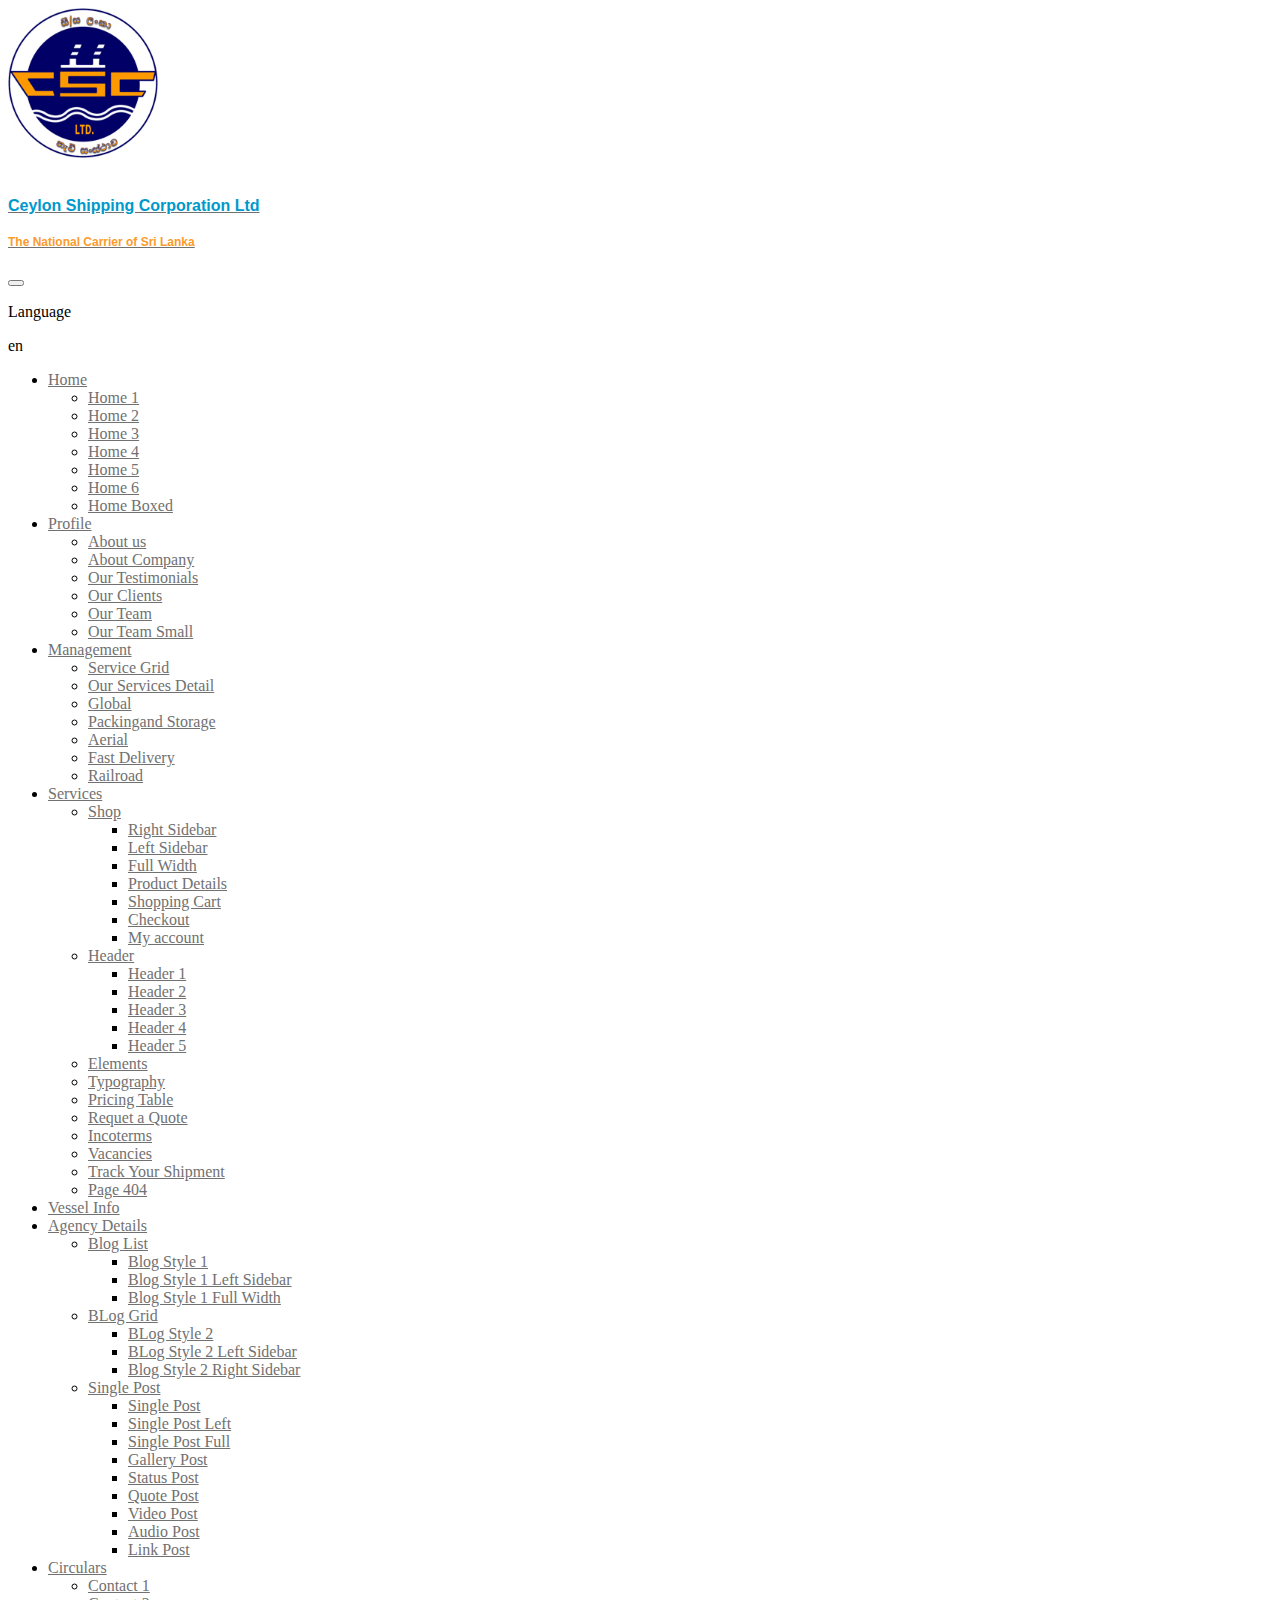
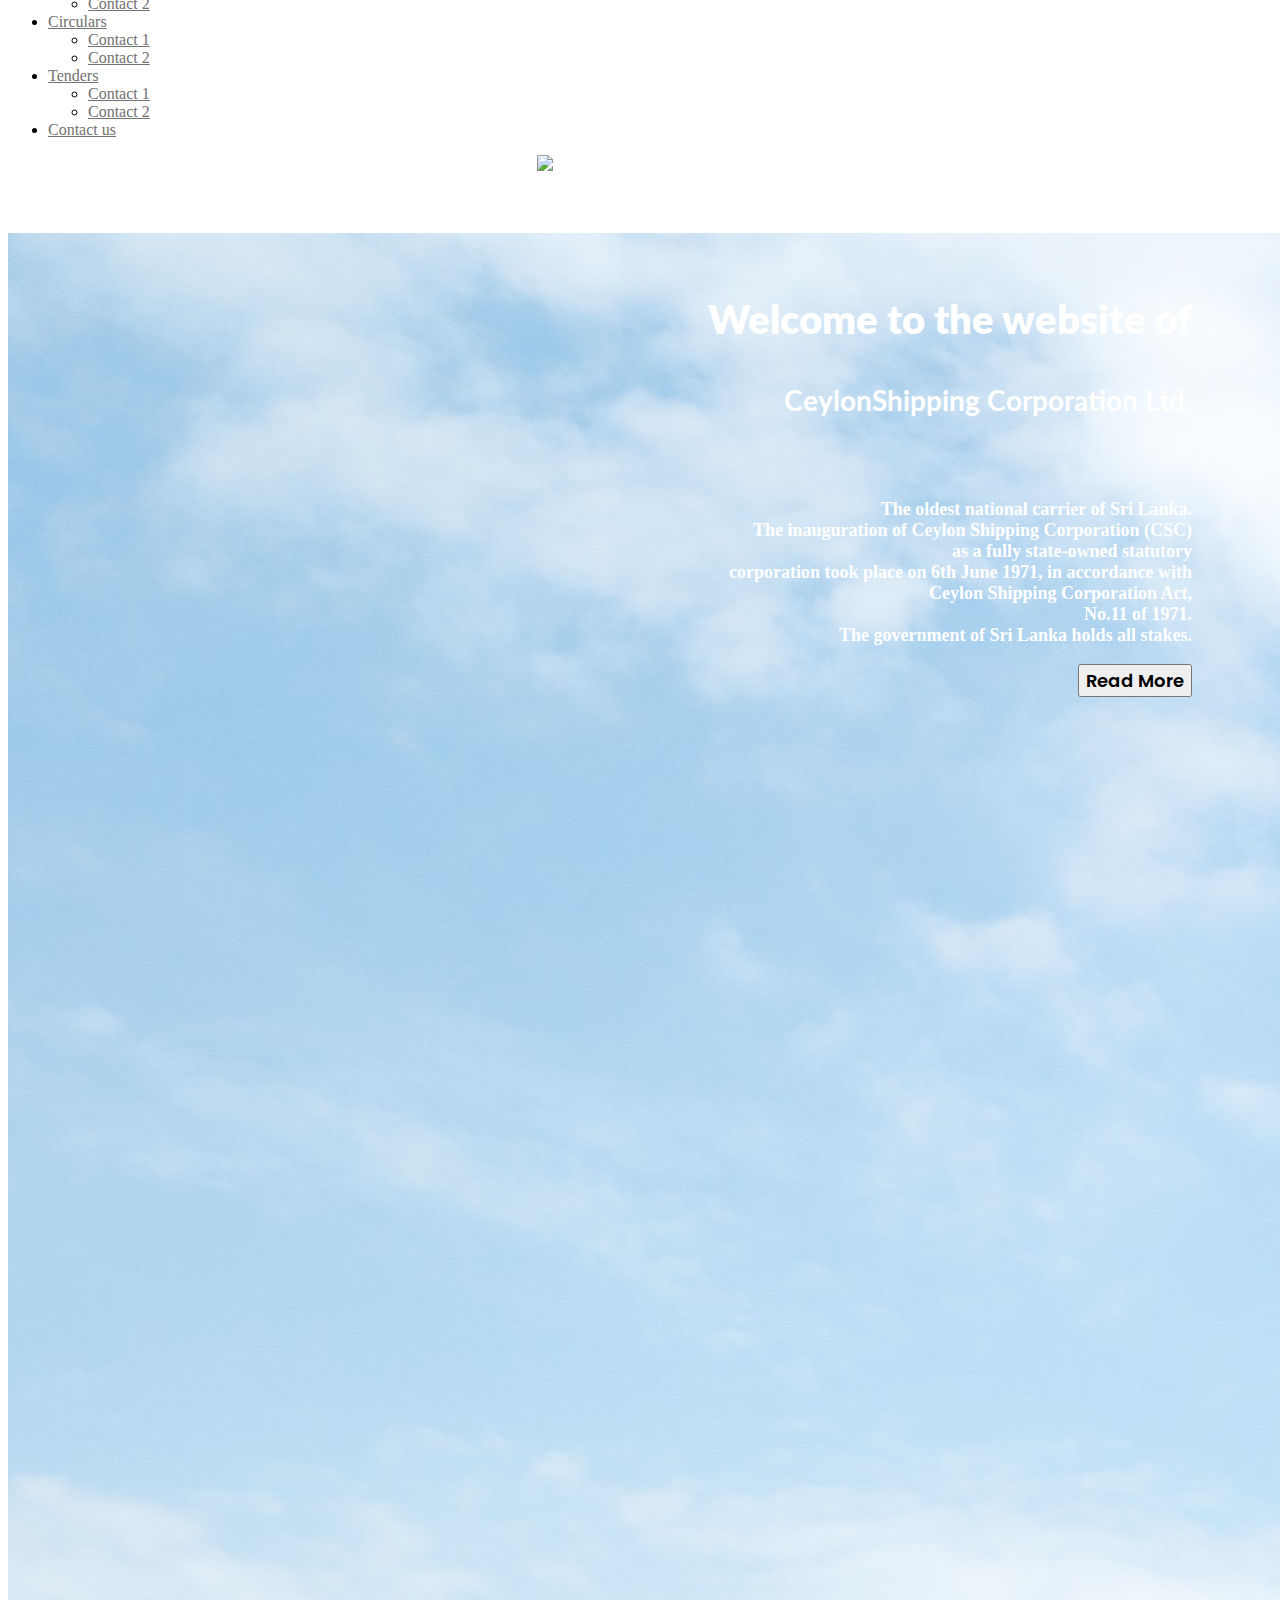
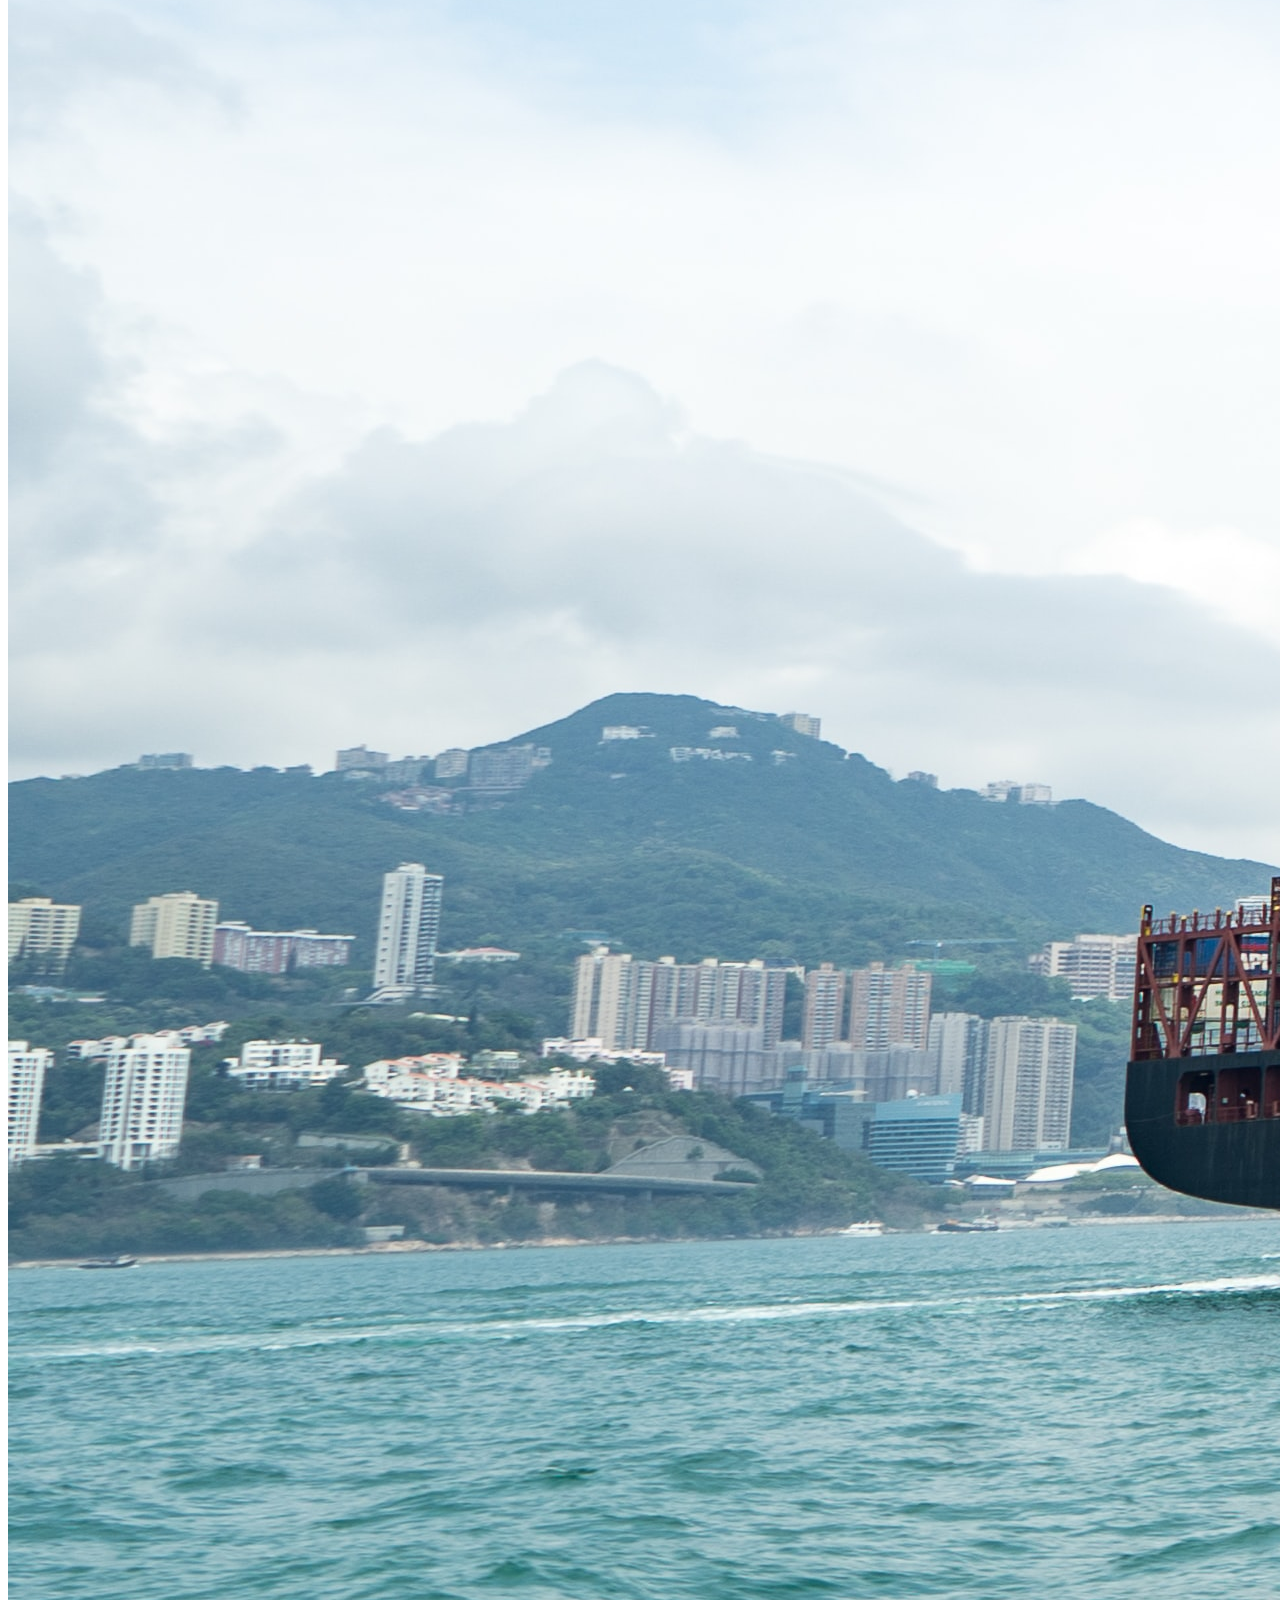
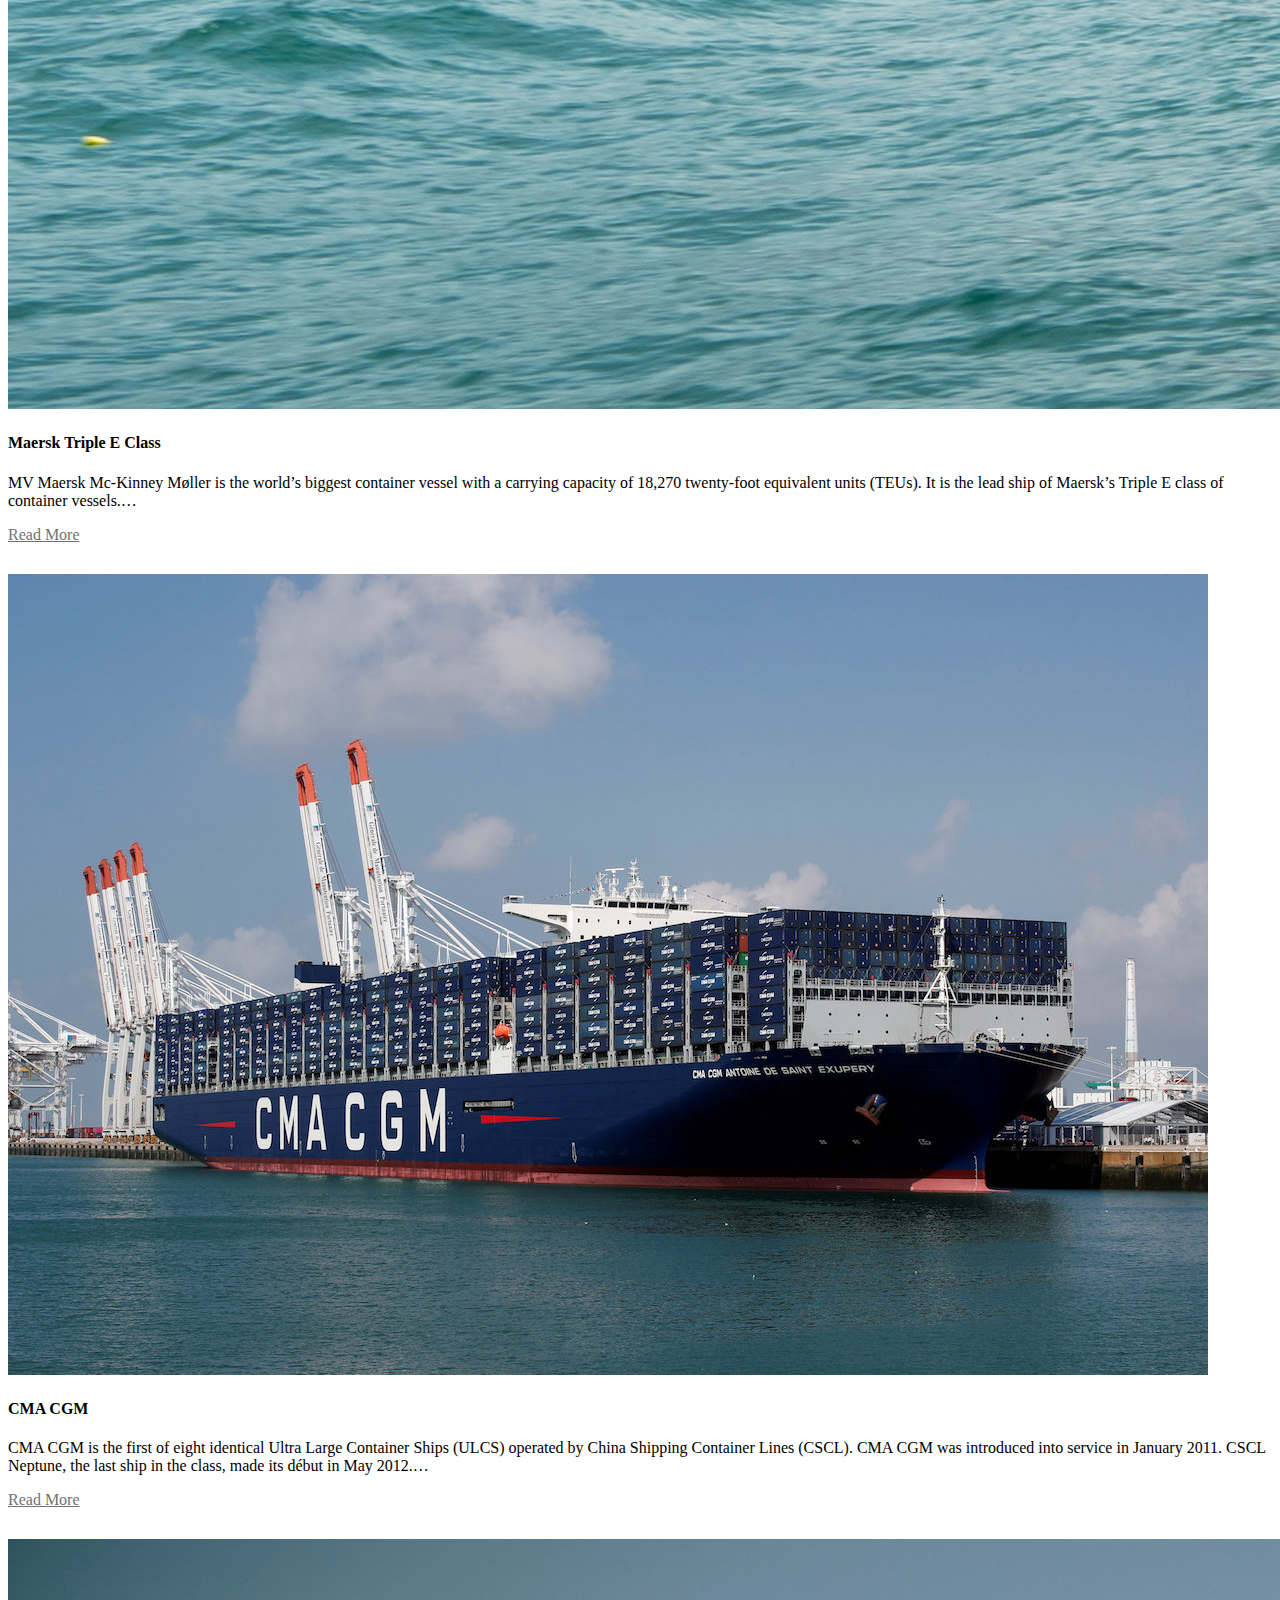
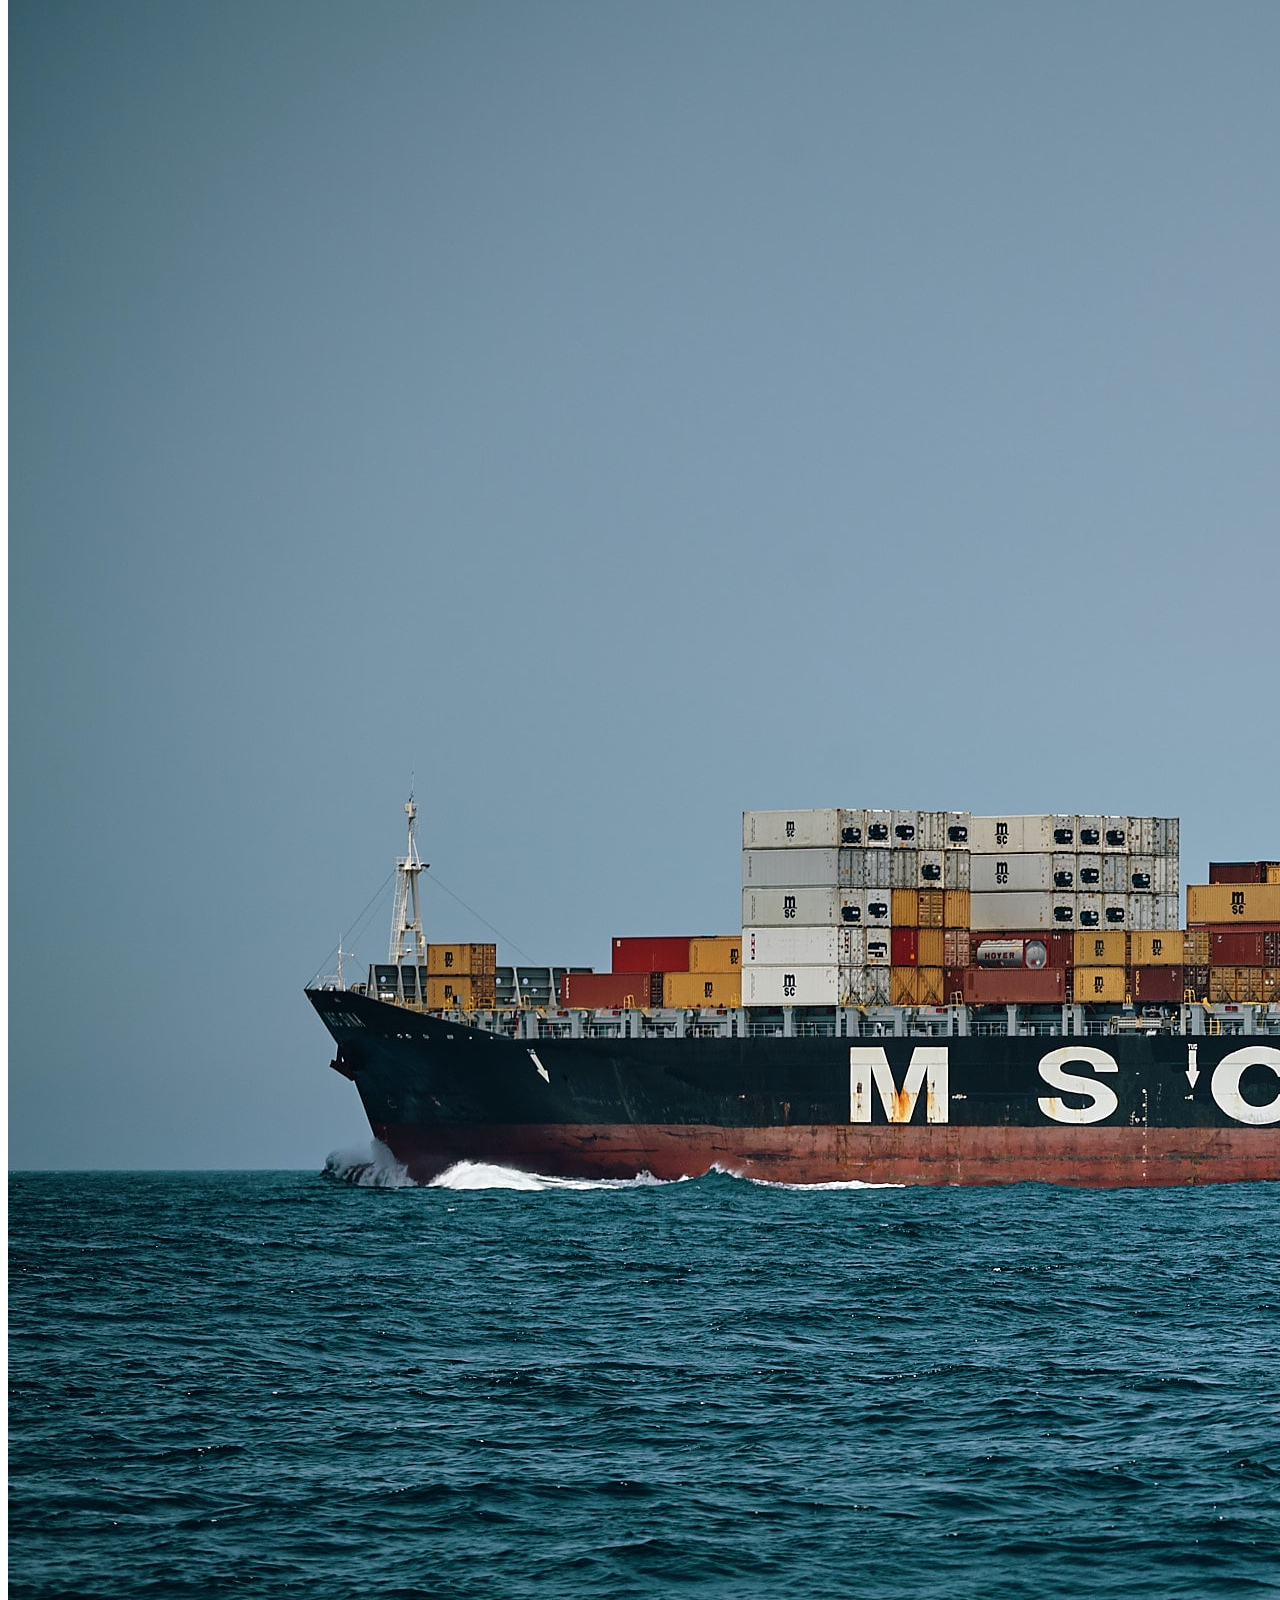
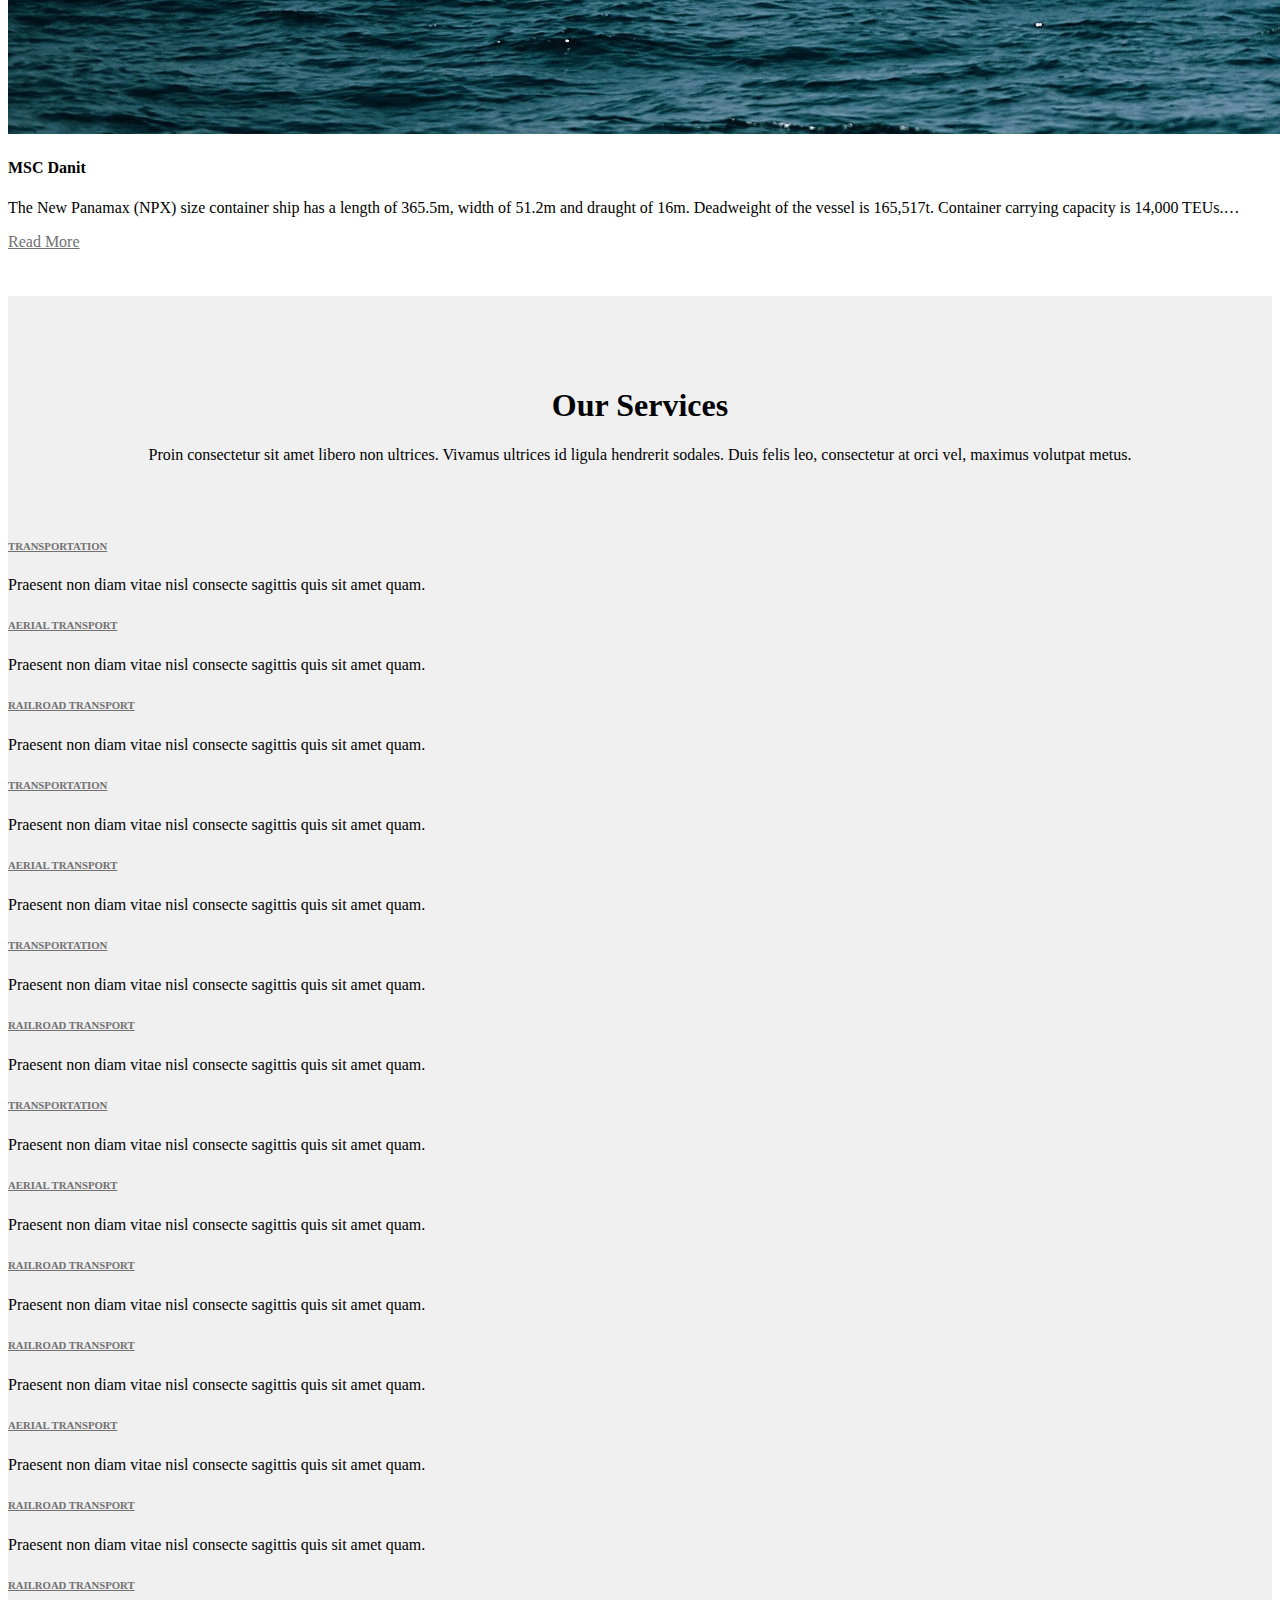
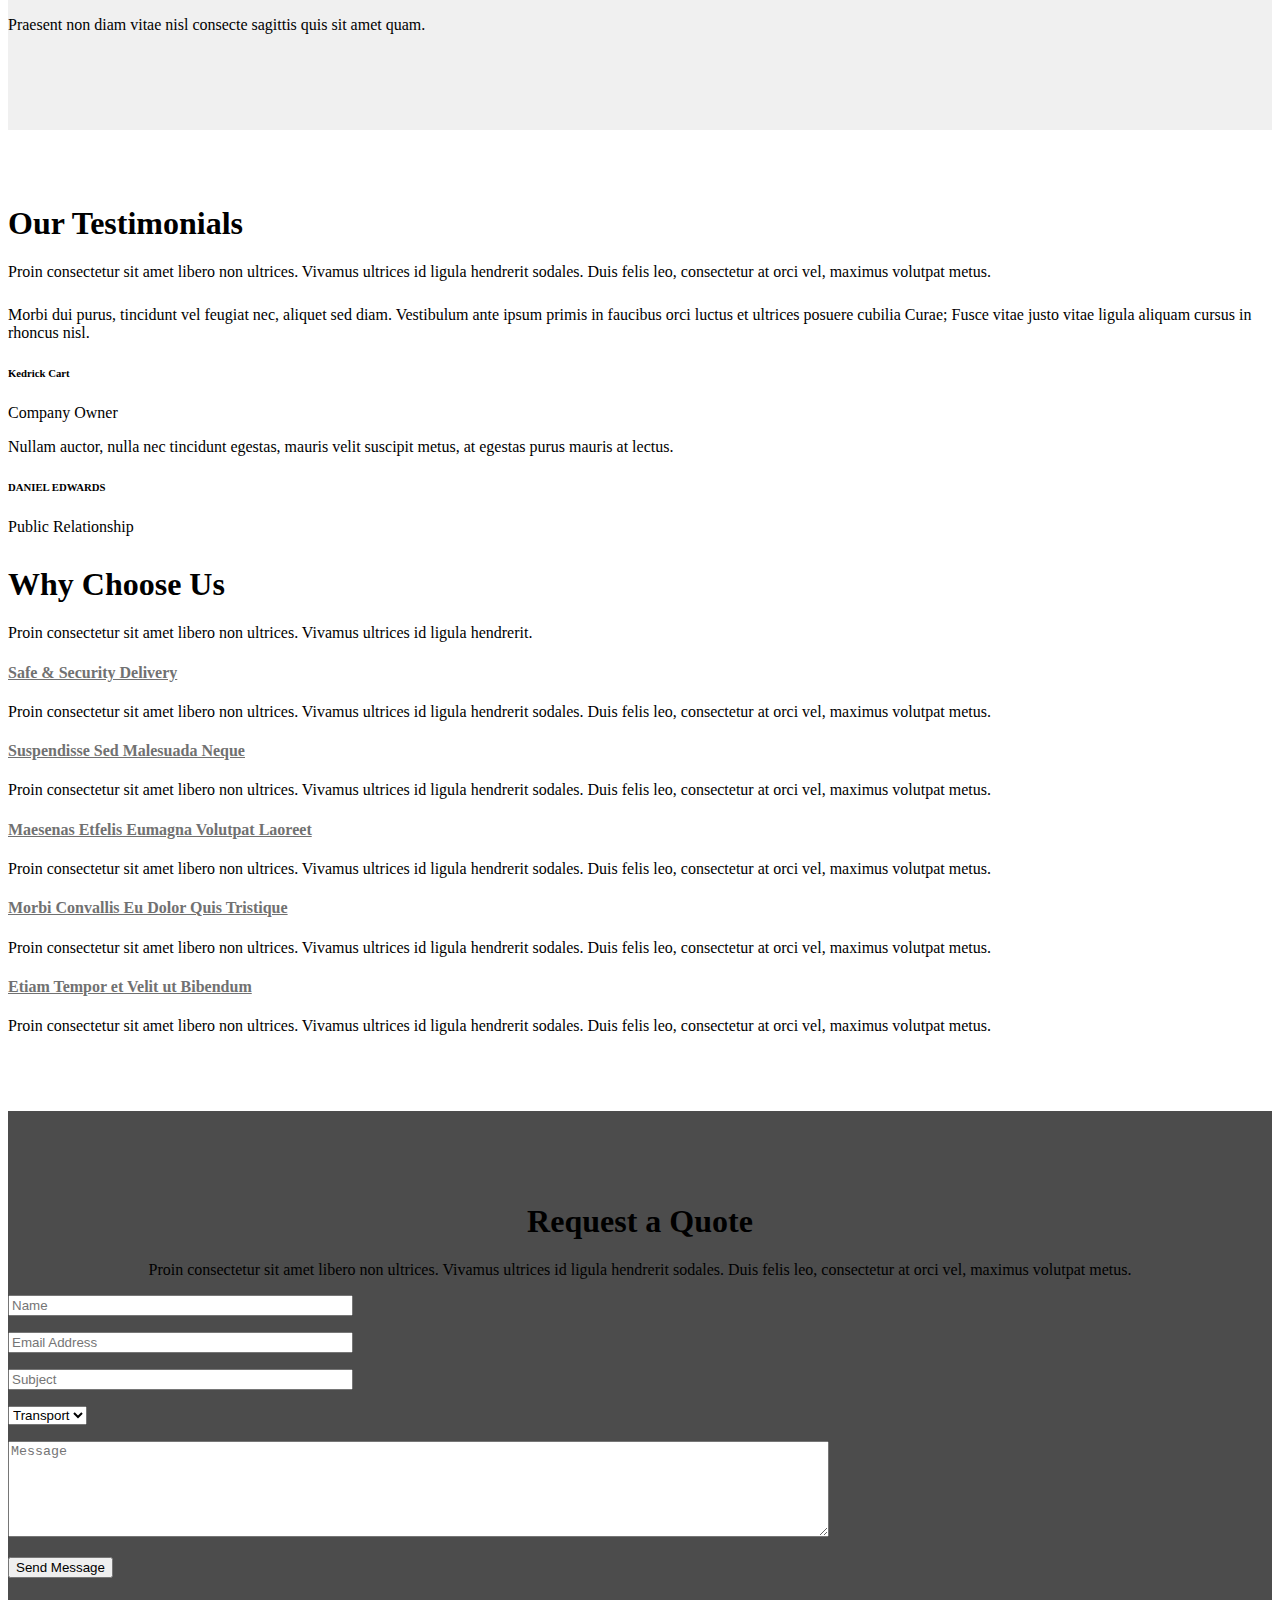
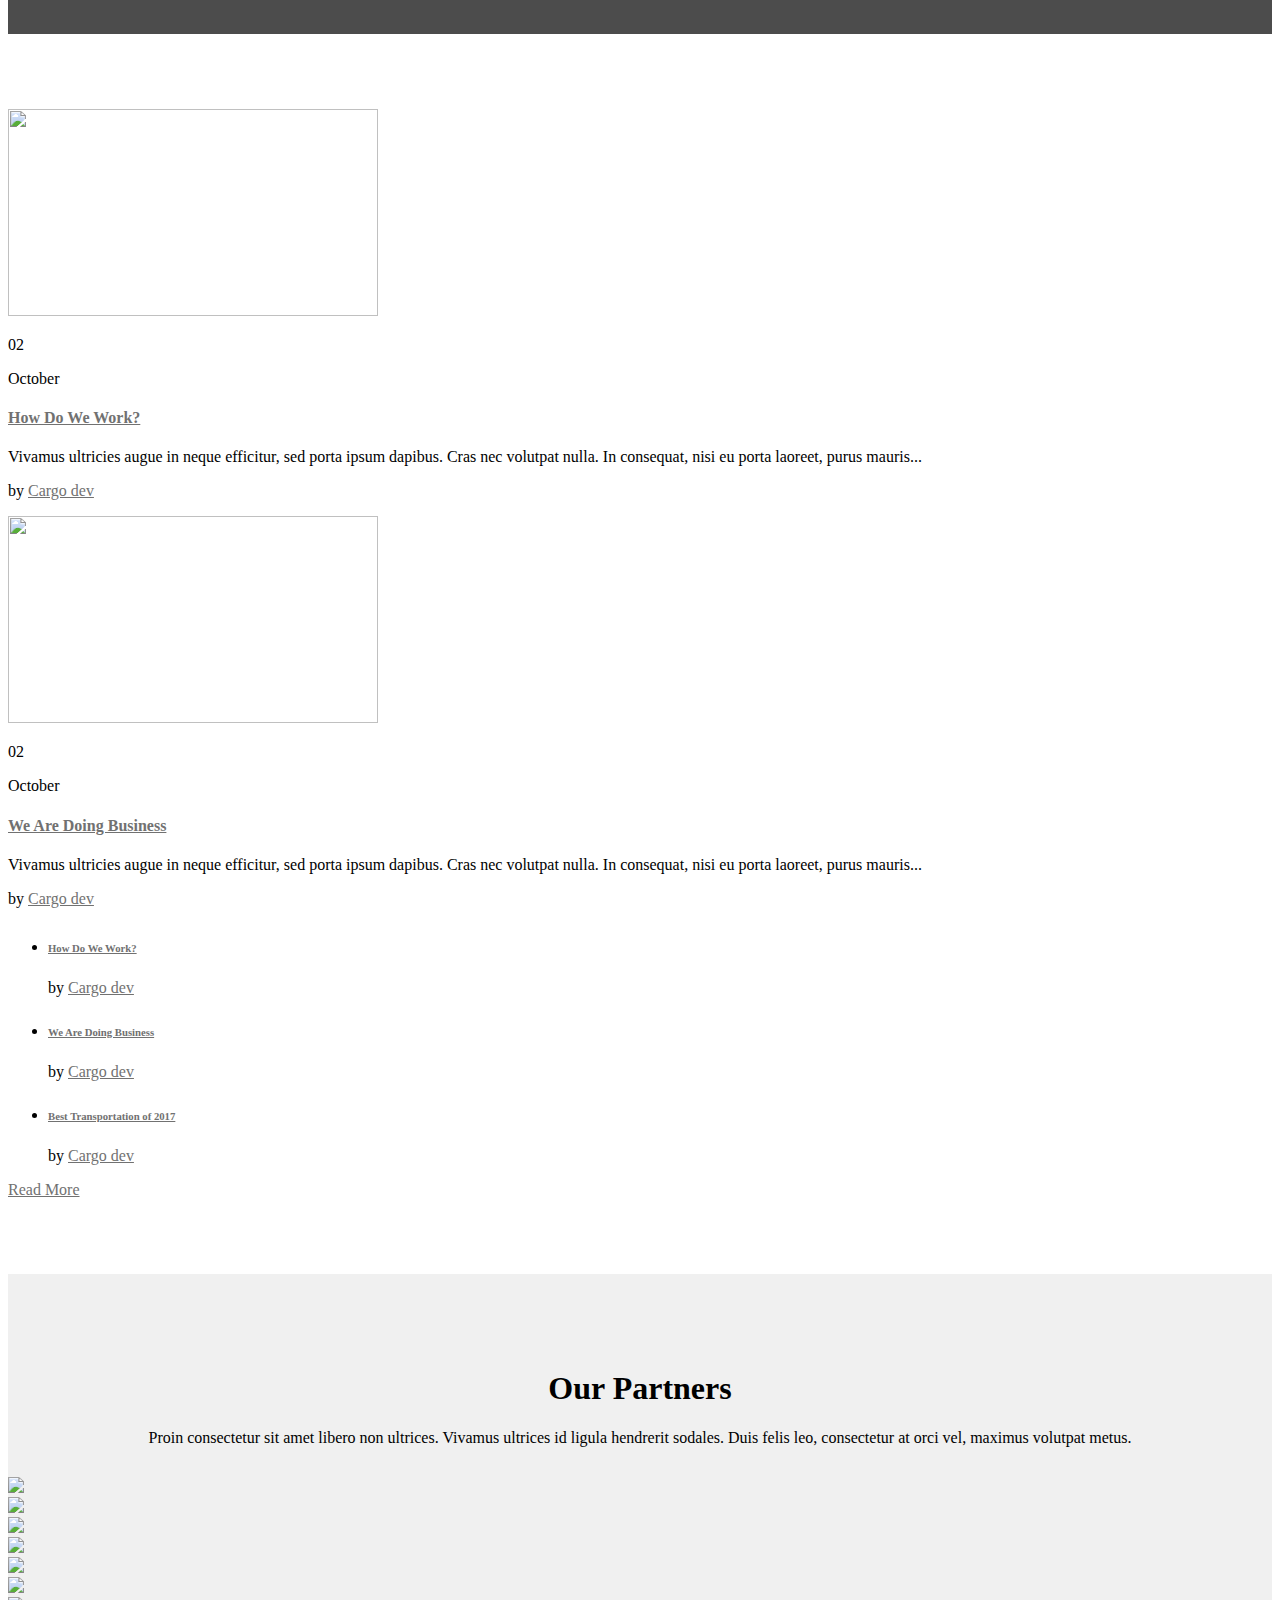
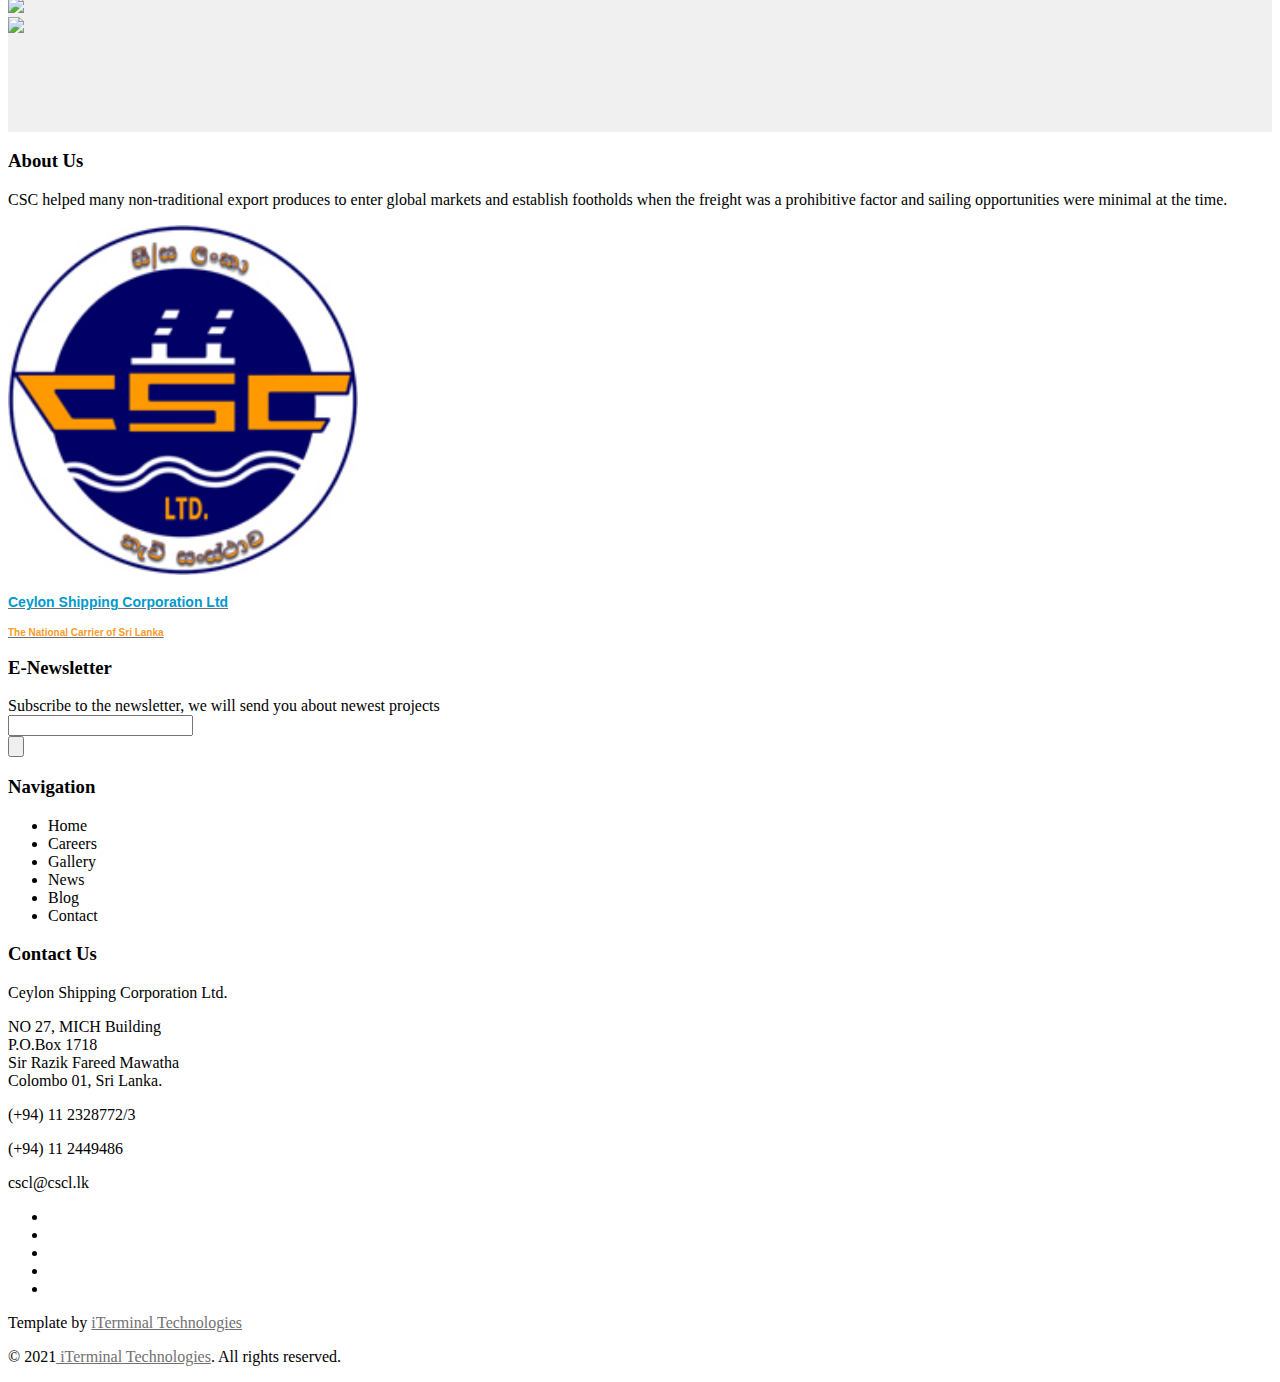
==== contact-us.html @ 1ebff40a "Footer updated & contact us page added" ====
<!DOCTYPE html>
<html lang="en-GB">

<head>
	<meta charset="UTF-8" />
	<meta name="viewport" content="initial-scale=1, width=device-width" />

	<!-- STYLES - START -->
	<link rel="profile" href="http://gmpg.org/xfn/11" />
	<link rel="pingback" href="http://demo.spyropress.com/themeforest/cargo-pifour/xmlrpc.php" />
	<link rel="shortcut icon" type="image/x-icon" href="http://demo.spyropress.com/themeforest/cargo-pifour/wp-content/themes/cargo-pifour/favicon.ico" />
	<link rel="stylesheet" href="https://cdnjs.cloudflare.com/ajax/libs/font-awesome/5.15.2/css/all.min.css" integrity="sha512-HK5fgLBL+xu6dm/Ii3z4xhlSUyZgTT9tuc/hSrtw6uzJOvgRr2a9jyxxT1ely+B+xFAmJKVSTbpM/CuL7qxO8w==" crossorigin="anonymous" />
	<title>Ceylon Shipping Corporation</title>
	<style type="text/css" data-type="vc_shortcodes-custom-css">
		.vc_custom_1527144439860 {
			margin-bottom: 45px !important;
			padding-top: 60px !important;
		}

		.vc_custom_1527144449738 {
			padding-top: 70px !important;
			padding-bottom: 55px !important;
			background-color: #f0f0f0 !important;
		}

		.vc_custom_1527144464434 {
			padding-top: 45px !important;
			padding-bottom: 60px !important;
		}

		.vc_custom_1527144474125 {
			padding-top: 70px !important;
			padding-bottom: 40px !important;
			background: rgba(0, 0, 0, 0.7) url(http://demo.spyropress.com/themeforest/cargo-pifour/wp-content/uploads/2017/10/bg-contact1.jpg?id=912) !important;
			background-position: center !important;
			background-repeat: no-repeat !important;
			background-size: cover !important;
			*background-color: rgb(0, 0, 0) !important;
		}

		.vc_custom_1527144483022 {
			padding-top: 45px !important;
			padding-bottom: 15px !important;
		}

		.vc_custom_1527144491847 {
			padding-top: 75px !important;
			padding-bottom: 95px !important;
			background-color: #f0f0f0 !important;
		}

		.vc_custom_1508555782010 {
			margin-bottom: 30px !important;
		}

		.vc_custom_1508555789869 {
			margin-bottom: 30px !important;
		}

		.vc_custom_1508555797067 {
			margin-bottom: 30px !important;
		}

		.vc_custom_1508682303495 {
			padding-bottom: 25px !important;
		}

		.vc_custom_1508746159305 {
			padding-bottom: 35px !important;
		}

		.vc_custom_1509585738208 {
			margin-top: 30px !important;
		}

		.vc_custom_1508746845796 {
			margin-top: 30px !important;
		}

		.vc_custom_1509585748386 {
			margin-top: 25px !important;
		}

		.vc_custom_1508832079896 {
			margin-top: 30px !important;
		}

		.vc_custom_1511777697873 {
			margin-top: 30px !important;
			margin-bottom: 60px !important;
		}

		.vc_custom_1508829983040 {
			margin-bottom: 30px !important;
		}
	</style>
	<link rel="stylesheet" href="assets/styles/style.css">
	<link rel='dns-prefetch' href='//fonts.googleapis.com' />
	<link rel='dns-prefetch' href='//s.w.org' />
	<link rel="alternate" type="application/rss+xml"
		title="Cargo Pifour - Logistic and Transportation WordPress Theme &raquo; Feed"
		href="http://demo.spyropress.com/themeforest/cargo-pifour/feed/" />
	<link rel="alternate" type="application/rss+xml"
		title="Cargo Pifour - Logistic and Transportation WordPress Theme &raquo; Comments Feed"
		href="http://demo.spyropress.com/themeforest/cargo-pifour/comments/feed/" />

		<link href="https://cdn.jsdelivr.net/npm/bootstrap@5.0.0-beta1/dist/css/bootstrap.min.css" rel="stylesheet" integrity="sha384-giJF6kkoqNQ00vy+HMDP7azOuL0xtbfIcaT9wjKHr8RbDVddVHyTfAAsrekwKmP1" crossorigin="anonymous">
	<!-- STYLES - END -->

	<!-- SCRIPTS - START -->
	<script type="text/javascript">
		window._wpemojiSettings = { "baseUrl": "https:\/\/s.w.org\/images\/core\/emoji\/12.0.0-1\/72x72\/", "ext": ".png", "svgUrl": "https:\/\/s.w.org\/images\/core\/emoji\/12.0.0-1\/svg\/", "svgExt": ".svg", "source": { "concatemoji": "http:\/\/demo.spyropress.com\/themeforest\/cargo-pifour\/wp-includes\/js\/wp-emoji-release.min.js?ver=5.2.9" } };
		!function (a, b, c) { function d(a, b) { var c = String.fromCharCode; l.clearRect(0, 0, k.width, k.height), l.fillText(c.apply(this, a), 0, 0); var d = k.toDataURL(); l.clearRect(0, 0, k.width, k.height), l.fillText(c.apply(this, b), 0, 0); var e = k.toDataURL(); return d === e } function e(a) { var b; if (!l || !l.fillText) return !1; switch (l.textBaseline = "top", l.font = "600 32px Arial", a) { case "flag": return !(b = d([55356, 56826, 55356, 56819], [55356, 56826, 8203, 55356, 56819])) && (b = d([55356, 57332, 56128, 56423, 56128, 56418, 56128, 56421, 56128, 56430, 56128, 56423, 56128, 56447], [55356, 57332, 8203, 56128, 56423, 8203, 56128, 56418, 8203, 56128, 56421, 8203, 56128, 56430, 8203, 56128, 56423, 8203, 56128, 56447]), !b); case "emoji": return b = d([55357, 56424, 55356, 57342, 8205, 55358, 56605, 8205, 55357, 56424, 55356, 57340], [55357, 56424, 55356, 57342, 8203, 55358, 56605, 8203, 55357, 56424, 55356, 57340]), !b }return !1 } function f(a) { var c = b.createElement("script"); c.src = a, c.defer = c.type = "text/javascript", b.getElementsByTagName("head")[0].appendChild(c) } var g, h, i, j, k = b.createElement("canvas"), l = k.getContext && k.getContext("2d"); for (j = Array("flag", "emoji"), c.supports = { everything: !0, everythingExceptFlag: !0 }, i = 0; i < j.length; i++)c.supports[j[i]] = e(j[i]), c.supports.everything = c.supports.everything && c.supports[j[i]], "flag" !== j[i] && (c.supports.everythingExceptFlag = c.supports.everythingExceptFlag && c.supports[j[i]]); c.supports.everythingExceptFlag = c.supports.everythingExceptFlag && !c.supports.flag, c.DOMReady = !1, c.readyCallback = function () { c.DOMReady = !0 }, c.supports.everything || (h = function () { c.readyCallback() }, b.addEventListener ? (b.addEventListener("DOMContentLoaded", h, !1), a.addEventListener("load", h, !1)) : (a.attachEvent("onload", h), b.attachEvent("onreadystatechange", function () { "complete" === b.readyState && c.readyCallback() })), g = c.source || {}, g.concatemoji ? f(g.concatemoji) : g.wpemoji && g.twemoji && (f(g.twemoji), f(g.wpemoji))) }(window, document, window._wpemojiSettings);
	</script>
	<style type="text/css">
		img.wp-smiley,
		img.emoji {
			display: inline !important;
			border: none !important;
			box-shadow: none !important;
			height: 1em !important;
			width: 1em !important;
			margin: 0 .07em !important;
			vertical-align: -0.1em !important;
			background: none !important;
			padding: 0 !important;
		}
	</style>
	<link rel='stylesheet' id='wc-block-style-css'
		href='http://demo.spyropress.com/themeforest/cargo-pifour/wp-content/plugins/woocommerce/packages/woocommerce-blocks/build/style.css?ver=2.3.0'
		media='all' />
	<link rel='stylesheet' id='contact-form-7-css'
		href='http://demo.spyropress.com/themeforest/cargo-pifour/wp-content/plugins/contact-form-7/includes/css/styles.css?ver=5.1.4'
		media='all' />
	<link rel='stylesheet' id='rs-plugin-settings-css'
		href='http://demo.spyropress.com/themeforest/cargo-pifour/wp-content/plugins/revslider/public/assets/css/settings.css?ver=5.4.8.3'
		media='all' />
	<style id='rs-plugin-settings-inline-css' type='text/css'>
		#rs-demo-id {}
	</style>
	<style id='woocommerce-inline-inline-css' type='text/css'>
		.woocommerce form .form-row .required {
			visibility: visible;
		}
	</style>
	<link rel='stylesheet' id='cargo_pifour-poppins-font-css'
		href='https://fonts.googleapis.com/css?family=Poppins:100,100i,200,200i,300,300i,400,400i,500,500i,600,600i,700,700i,800,800i,900,900i&#038;subset=latin%2Clatin-ext'
		media='all' />
	<link rel='stylesheet' id='cargo_pifour-lato-font-css'
		href='https://fonts.googleapis.com/css?family=Lato:100,100i,200,200i,300,300i,400,400i,500,500i,600,600i,700,700i,800,800i,900,900i&#038;subset=latin%2Clatin-ext'
		media='all' />
	<link rel='stylesheet' id='bootstrap-css'
		href='http://demo.spyropress.com/themeforest/cargo-pifour/wp-content/themes/cargo-pifour/assets/css/bootstrap.min.css?ver=5.2.9'
		media='all' />
	<link rel='stylesheet' id='bootstrap-select-css-css'
		href='http://demo.spyropress.com/themeforest/cargo-pifour/wp-content/themes/cargo-pifour/assets/css/bootstrap-select.css?ver=5.2.9'
		media='all' />
	<link rel='stylesheet' id='font-awesome-css'
		href='http://demo.spyropress.com/themeforest/cargo-pifour/wp-content/plugins/js_composer/assets/lib/bower/font-awesome/css/font-awesome.min.css?ver=6.0.5'
		media='all' />
	<link rel='stylesheet' id='wow-animate-css'
		href='http://demo.spyropress.com/themeforest/cargo-pifour/wp-content/themes/cargo-pifour/assets/css/animate.css?ver=5.2.9'
		media='all' />
	<link rel='stylesheet' id='magnific-popup-css-css'
		href='http://demo.spyropress.com/themeforest/cargo-pifour/wp-content/themes/cargo-pifour/assets/css/magnific-popup.css?ver=1.0.1'
		media='all' />
	<link rel='stylesheet' id='font-stroke-7-icon-css'
		href='http://demo.spyropress.com/themeforest/cargo-pifour/wp-content/themes/cargo-pifour/assets/css/pe-icon-7-stroke.css?ver=5.2.9'
		media='all' />
	<link rel='stylesheet' id='cargo-pifour-style-css'
		href='http://demo.spyropress.com/themeforest/cargo-pifour/wp-content/themes/cargo-pifour/style.css?ver=5.2.9'
		media='all' />
	<!--[if lt IE 9]>
<link rel='stylesheet' id='cargo-pifour-ie-css'  href='http://demo.spyropress.com/themeforest/cargo-pifour/wp-content/themes/cargo-pifour/assets/css/ie.css?ver=5.2.9'  media='all' />
<![endif]-->
	<link rel='stylesheet' id='cargo-pifour-static-css'
		href='http://demo.spyropress.com/themeforest/cargo-pifour/wp-content/themes/cargo-pifour/assets/css/static.css?ver=5.2.9'
		media='all' />
	<link rel='stylesheet' id='custom-dynamic-css'
		href='http://demo.spyropress.com/themeforest/cargo-pifour/wp-content/themes/cargo-pifour/assets/css/custom-dynamic.css?ver=5.2.9'
		media='all' />
	<style id='custom-dynamic-inline-css' type='text/css'>
		body .site-content {
			padding-top: 0;
		}

		body .site-content {
			padding-bottom: 0;
		}
	</style>
	<link rel='stylesheet' id='wpcargo-pifour-widget_cart_search_scripts-css'
		href='http://demo.spyropress.com/themeforest/cargo-pifour/wp-content/themes/cargo-pifour/inc/widgets/cart_search/cart_search.css?ver=5.2.9'
		media='all' />
	<link rel='stylesheet' id='newsletter-css'
		href='http://demo.spyropress.com/themeforest/cargo-pifour/wp-content/plugins/newsletter/style.css?ver=6.2.2'
		media='all' />
	<!--[if lt IE 9]>
<link rel='stylesheet' id='vc_lte_ie9-css'  href='http://demo.spyropress.com/themeforest/cargo-pifour/wp-content/plugins/js_composer/assets/css/vc_lte_ie9.min.css?ver=6.0.5'  media='screen' />
<![endif]-->
	<link rel='stylesheet' id='js_composer_front-css'
		href='http://demo.spyropress.com/themeforest/cargo-pifour/wp-content/plugins/js_composer/assets/css/js_composer.min.css?ver=6.0.5'
		media='all' />
	<script
		src='http://demo.spyropress.com/themeforest/cargo-pifour/wp-includes/js/jquery/jquery.js?ver=1.12.4-wp'></script>
	<script
		src='http://demo.spyropress.com/themeforest/cargo-pifour/wp-includes/js/jquery/jquery-migrate.min.js?ver=1.4.1'></script>
	<script
		src='http://demo.spyropress.com/themeforest/cargo-pifour/wp-content/plugins/revslider/public/assets/js/jquery.themepunch.tools.min.js?ver=5.4.8.3'></script>
	<script
		src='http://demo.spyropress.com/themeforest/cargo-pifour/wp-content/plugins/revslider/public/assets/js/jquery.themepunch.revolution.min.js?ver=5.4.8.3'></script>
	<script
		src='http://demo.spyropress.com/themeforest/cargo-pifour/wp-content/plugins/woocommerce/assets/js/jquery-blockui/jquery.blockUI.min.js?ver=2.70'></script>
	<script type='text/javascript'>
		/* <![CDATA[ */
		var wc_add_to_cart_params = { "ajax_url": "\/themeforest\/cargo-pifour\/wp-admin\/admin-ajax.php", "wc_ajax_url": "\/themeforest\/cargo-pifour\/?wc-ajax=%%endpoint%%", "i18n_view_cart": "View basket", "cart_url": "http:\/\/demo.spyropress.com\/themeforest\/cargo-pifour\/basket\/", "is_cart": "", "cart_redirect_after_add": "no" };
/* ]]> */
	</script>
	<script
		src='http://demo.spyropress.com/themeforest/cargo-pifour/wp-content/plugins/woocommerce/assets/js/frontend/add-to-cart.min.js?ver=3.7.0'></script>
	<script
		src='http://demo.spyropress.com/themeforest/cargo-pifour/wp-content/plugins/js_composer/assets/js/vendors/woocommerce-add-to-cart.js?ver=6.0.5'></script>
	<script
		src='http://demo.spyropress.com/themeforest/cargo-pifour/wp-content/themes/cargo-pifour/assets/js/bootstrap.min.js?ver=3.3.2'></script>
	<script
		src='http://demo.spyropress.com/themeforest/cargo-pifour/wp-content/plugins/ef4-framework/assets2/plugins/bootstrap-select/js/bootstrap-select.js?ver=5.2.9'></script>
	<link rel='https://api.w.org/' href='http://demo.spyropress.com/themeforest/cargo-pifour/wp-json/' />
	<link rel="EditURI" type="application/rsd+xml" title="RSD"
		href="http://demo.spyropress.com/themeforest/cargo-pifour/xmlrpc.php?rsd" />
	<link rel="wlwmanifest" type="application/wlwmanifest+xml"
		href="http://demo.spyropress.com/themeforest/cargo-pifour/wp-includes/wlwmanifest.xml" />
	<meta name="generator" content="WordPress 5.2.9" />
	<meta name="generator" content="WooCommerce 3.7.0" />
	<link rel="canonical" href="http://demo.spyropress.com/themeforest/cargo-pifour/" />
	<link rel='shortlink' href='http://demo.spyropress.com/themeforest/cargo-pifour/' />
	<link rel="alternate" type="application/json+oembed"
		href="http://demo.spyropress.com/themeforest/cargo-pifour/wp-json/oembed/1.0/embed?url=http%3A%2F%2Fdemo.spyropress.com%2Fthemeforest%2Fcargo-pifour%2F" />
	<link rel="alternate" type="text/xml+oembed"
		href="http://demo.spyropress.com/themeforest/cargo-pifour/wp-json/oembed/1.0/embed?url=http%3A%2F%2Fdemo.spyropress.com%2Fthemeforest%2Fcargo-pifour%2F&#038;format=xml" />
	<noscript>
		<style>
			.woocommerce-product-gallery {
				opacity: 1 !important;
			}
		</style>
	</noscript>
	<meta name="generator" content="Powered by WPBakery Page Builder - drag and drop page builder for WordPress." />
	<meta name="generator"
		content="Powered by Slider Revolution 5.4.8.3 - responsive, Mobile-Friendly Slider Plugin for WordPress with comfortable drag and drop interface." />
	<script>function setREVStartSize(e) {
			try {
				e.c = jQuery(e.c); var i = jQuery(window).width(), t = 9999, r = 0, n = 0, l = 0, f = 0, s = 0, h = 0;
				if (e.responsiveLevels && (jQuery.each(e.responsiveLevels, function (e, f) { f > i && (t = r = f, l = e), i > f && f > r && (r = f, n = e) }), t > r && (l = n)), f = e.gridheight[l] || e.gridheight[0] || e.gridheight, s = e.gridwidth[l] || e.gridwidth[0] || e.gridwidth, h = i / s, h = h > 1 ? 1 : h, f = Math.round(h * f), "fullscreen" == e.sliderLayout) { var u = (e.c.width(), jQuery(window).height()); if (void 0 != e.fullScreenOffsetContainer) { var c = e.fullScreenOffsetContainer.split(","); if (c) jQuery.each(c, function (e, i) { u = jQuery(i).length > 0 ? u - jQuery(i).outerHeight(!0) : u }), e.fullScreenOffset.split("%").length > 1 && void 0 != e.fullScreenOffset && e.fullScreenOffset.length > 0 ? u -= jQuery(window).height() * parseInt(e.fullScreenOffset, 0) / 100 : void 0 != e.fullScreenOffset && e.fullScreenOffset.length > 0 && (u -= parseInt(e.fullScreenOffset, 0)) } f = u } else void 0 != e.minHeight && f < e.minHeight && (f = e.minHeight); e.c.closest(".rev_slider_wrapper").css({ height: f })
			} catch (d) { console.log("Failure at Presize of Slider:" + d) }
		};</script>
	<style type="text/css" title="dynamic-css" class="options-output">
		#page-title {
			background-image: url('http://demo.spyropress.com/themeforest/cargo-pifour/wp-content/uploads/2017/10/header.png');
		}

		a {
			color: #717171;
		}

		a:hover {
			color: #006db7;
		}
	</style><noscript>
		<style>
			.wpb_animate_when_almost_visible {
				opacity: 1;
			}
		</style>
	</noscript>

	<script type="text/javascript"
		src="//demo.spyropress.com/themeforest/cargo-pifour/wp-content/plugins/revslider/public/assets/js/extensions/revolution.extension.slideanims.min.js"></script>
	<script type="text/javascript"
		src="//demo.spyropress.com/themeforest/cargo-pifour/wp-content/plugins/revslider/public/assets/js/extensions/revolution.extension.actions.min.js"></script>
	<script type="text/javascript"
		src="//demo.spyropress.com/themeforest/cargo-pifour/wp-content/plugins/revslider/public/assets/js/extensions/revolution.extension.layeranimation.min.js"></script>
	<script type="text/javascript"
		src="//demo.spyropress.com/themeforest/cargo-pifour/wp-content/plugins/revslider/public/assets/js/extensions/revolution.extension.navigation.min.js"></script>

</head>

<body class="home page-template-default page page-id-2 theme-cargo-pifour woocommerce-no-js wpb-js-composer js-comp-ver-6.0.5 vc_responsive">
	<!-- HEADER - START -->
	<div id="page" class="hfeed site ">
		<header id="masthead" class="site-header header-default header-transparent" role="banner">
			<!-- <div id="header_top" class="header-top layout1">
				<div class="container">
					<div class="header-top-wrap clearfix">
						<div class="header-top-left">
							<aside id="text-2" class="widget widget_text">
								<div class="textwidget">
									<p>Cargo Pifour Transportation Company</p>
								</div>
							</aside>
						</div>
						<div class="header-top-right hidden-xs hidden-sm">
							<aside id="nav_menu-2" class="widget widget_nav_menu">
								<div class="menu-menu-top-header-container">
									<ul id="menu-menu-top-header" class="menu">
										<li id="menu-item-1043"
											class="menu-item menu-item-type-post_type menu-item-object-page menu-item-1043">
											<a
												href="http://demo.spyropress.com/themeforest/cargo-pifour/table/">Extras</a>
										</li>
										<li id="menu-item-33"
											class="menu-item menu-item-type-custom menu-item-object-custom menu-item-33">
											<a href="http://spyropress.com/out/pifour">Buy Now</a></li>
									</ul>
								</div>
							</aside>
						</div>
					</div>
				</div>
			</div> -->
			<div id="header_middle" class="header-middle">
				<div class="container">
					<div class="header-middle-wrap">
						<div id="cshero-header-logo" class="site-branding header-middle-center">
							<div class="main_logo">
								<a class="main-logo" href="#">
									<div class="row align-items-center">
										<div class="col-md-3">
											<img alt="Cargo Pifour - Logistic and Transportation WordPress Theme" width="150px" src="assets/images/cscl_logo.jpg">
										</div>
										<div class="col-md-9" style="margin-top: 35px;">
											<h3 id="corporation-title" class="align-bottom">Ceylon Shipping Corporation Ltd</h3>
											<h5 id="corporation-sub-title">The National Carrier of Sri Lanka</h5>
										</div>
									</div>
								</a>
							</div>
							<button type="button" class="navbar-toggle collapsed" data-toggle="collapse"
								data-target="#site-navigation" aria-expanded="false">
								<span class="icon-bar"></span>
								<span class="icon-bar"></span>
								<span class="icon-bar"></span>
							</button>
						</div>
						<div class="header-middle-right hidden-xs hidden-sm hidden-md">
							<!-- <aside id="cms_text-2" class="widget cms_text">
								<div class="cms-text1">
									<p><i class="fas fa-phone"></i></p>
									<div class="block-right">
										<p>Phone Number</p>
										<p>01234 567 8910</p>
									</div>
								</div>
							</aside>
							<aside id="cms_text-4" class="widget cms_text">
								<div class="cms-text1">
									<p><i class="fa fa-envelope-o"></i></p>
									<div class="block-right">
										<p>Email Us</p>
										<p>info@spyropress.com</p>
									</div>
								</div>
							</aside> -->
							<aside id="cms_text-3" class="widget cms_text">
								<div class="cms-text1">
									<p><i class="fas fa-globe"></i></p>
									<div class="block-right">
										<p>Language</p>
										<p>en</p>
									</div>
								</div>
							</aside>
						</div>
					</div>
				</div>
			</div>
			<div id="cshero-header" class="cshero-main-header sticky-desktop">
				<div class="main-header-wrap">
					<div class="container">
						<div class="main-header-outer">
							<div id="cshero-header-navigation" class="header-navigation">
								<nav id="site-navigation" class="collapse main-navigation">
									<div class="menu-main-menu-container">
										<ul id="menu-main-menu" class="nav-menu menu-main-menu">
											<li id="menu-item-1063"
												class="menu-item menu-item-type-post_type menu-item-object-page menu-item-home current-menu-item page_item page-item-2 current_page_item current-menu-ancestor current-menu-parent current_page_parent current_page_ancestor menu-item-has-children menu-item-1063">
												<a href="http://demo.spyropress.com/themeforest/cargo-pifour/"
													aria-current="page">Home</a>
												<ul class="sub-menu">
													<li id="menu-item-31"
														class="menu-item menu-item-type-post_type menu-item-object-page menu-item-home current-menu-item page_item page-item-2 current_page_item menu-item-31">
														<a href="http://demo.spyropress.com/themeforest/cargo-pifour/"
															aria-current="page">Home 1</a></li>
													<li id="menu-item-746"
														class="menu-item menu-item-type-post_type menu-item-object-page menu-item-746">
														<a
															href="http://demo.spyropress.com/themeforest/cargo-pifour/home-2/">Home
															2</a></li>
													<li id="menu-item-745"
														class="menu-item menu-item-type-post_type menu-item-object-page menu-item-745">
														<a
															href="http://demo.spyropress.com/themeforest/cargo-pifour/home-3/">Home
															3</a></li>
													<li id="menu-item-1390"
														class="menu-item menu-item-type-post_type menu-item-object-page menu-item-1390">
														<a
															href="http://demo.spyropress.com/themeforest/cargo-pifour/home-4/">Home
															4</a></li>
													<li id="menu-item-1389"
														class="menu-item menu-item-type-post_type menu-item-object-page menu-item-1389">
														<a
															href="http://demo.spyropress.com/themeforest/cargo-pifour/home-5/">Home
															5</a></li>
													<li id="menu-item-1388"
														class="menu-item menu-item-type-post_type menu-item-object-page menu-item-1388">
														<a
															href="http://demo.spyropress.com/themeforest/cargo-pifour/home-6/">Home
															6</a></li>
													<li id="menu-item-1052"
														class="menu-item menu-item-type-post_type menu-item-object-page menu-item-1052">
														<a
															href="http://demo.spyropress.com/themeforest/cargo-pifour/home-boxed/">Home
															Boxed</a></li>
												</ul>
											</li>
											<li id="menu-item-151"
												class="menu-item menu-item-type-custom menu-item-object-custom menu-item-has-children menu-item-151">
												<a href="#">Profile</a>
												<ul class="sub-menu">
													<li id="menu-item-30"
														class="menu-item menu-item-type-post_type menu-item-object-page menu-item-30">
														<a
															href="http://demo.spyropress.com/themeforest/cargo-pifour/about-company/">About
															us</a></li>
													<li id="menu-item-152"
														class="menu-item menu-item-type-post_type menu-item-object-page menu-item-152">
														<a
															href="http://demo.spyropress.com/themeforest/cargo-pifour/about-company-2/">About
															Company</a></li>
													<li id="menu-item-1035"
														class="menu-item menu-item-type-post_type menu-item-object-page menu-item-1035">
														<a
															href="http://demo.spyropress.com/themeforest/cargo-pifour/our-testimonials/">Our
															Testimonials</a></li>
													<li id="menu-item-1042"
														class="menu-item menu-item-type-post_type menu-item-object-page menu-item-1042">
														<a
															href="http://demo.spyropress.com/themeforest/cargo-pifour/our-testimonials-2/">Our
															Clients</a></li>
													<li id="menu-item-1065"
														class="menu-item menu-item-type-post_type menu-item-object-page menu-item-1065">
														<a
															href="http://demo.spyropress.com/themeforest/cargo-pifour/our-team/">Our
															Team</a></li>
													<li id="menu-item-1064"
														class="menu-item menu-item-type-post_type menu-item-object-page menu-item-1064">
														<a
															href="http://demo.spyropress.com/themeforest/cargo-pifour/our-team-small/">Our
															Team Small</a></li>
												</ul>
											</li>
											<li id="menu-item-1187"
												class="menu-item menu-item-type-custom menu-item-object-custom menu-item-has-children menu-item-1187">
												<a href="#">Management</a>
												<ul class="sub-menu">
													<li id="menu-item-154"
														class="menu-item menu-item-type-post_type menu-item-object-page menu-item-154">
														<a
															href="http://demo.spyropress.com/themeforest/cargo-pifour/our-service/">Service
															Grid</a></li>
													<li id="menu-item-247"
														class="menu-item menu-item-type-custom menu-item-object-custom menu-item-247">
														<a href="?services=fast-delivery">Our Services Detail</a></li>
													<li id="menu-item-918"
														class="menu-item menu-item-type-custom menu-item-object-custom menu-item-918">
														<a href="?services=global-transportation">Global</a></li>
													<li id="menu-item-919"
														class="menu-item menu-item-type-custom menu-item-object-custom menu-item-919">
														<a href="?services=packing-and-storage">Packingand Storage</a>
													</li>
													<li id="menu-item-921"
														class="menu-item menu-item-type-custom menu-item-object-custom menu-item-921">
														<a href="?services=aerial-transportation">Aerial</a></li>
													<li id="menu-item-917"
														class="menu-item menu-item-type-custom menu-item-object-custom menu-item-917">
														<a href="?services=fast-delivery">Fast Delivery</a></li>
													<li id="menu-item-920"
														class="menu-item menu-item-type-custom menu-item-object-custom menu-item-920">
														<a href="?services=railroad-transportation">Railroad</a></li>
												</ul>
											</li>
											<li id="menu-item-404"
												class="menu-item menu-item-type-custom menu-item-object-custom menu-item-has-children menu-item-404">
												<a href="#">Services</a>
												<ul class="sub-menu">
													<li id="menu-item-826"
														class="menu-item menu-item-type-custom menu-item-object-custom menu-item-has-children menu-item-826">
														<a href="#">Shop</a>
														<ul class="sub-menu">
															<li id="menu-item-825"
																class="menu-item menu-item-type-custom menu-item-object-custom menu-item-825">
																<a href="?post_type=product&#038;layout=right">Right
																	Sidebar</a></li>
															<li id="menu-item-824"
																class="menu-item menu-item-type-custom menu-item-object-custom menu-item-824">
																<a href="?post_type=product&#038;layout=left">Left
																	Sidebar</a></li>
															<li id="menu-item-823"
																class="menu-item menu-item-type-custom menu-item-object-custom menu-item-823">
																<a href="?post_type=product&#038;layout=full">Full
																	Width</a></li>
															<li id="menu-item-822"
																class="menu-item menu-item-type-custom menu-item-object-custom menu-item-822">
																<a href="?product=happy-ninja">Product Details</a></li>
															<li id="menu-item-764"
																class="menu-item menu-item-type-post_type menu-item-object-page menu-item-764">
																<a
																	href="http://demo.spyropress.com/themeforest/cargo-pifour/basket/">Shopping
																	Cart</a></li>
															<li id="menu-item-765"
																class="menu-item menu-item-type-post_type menu-item-object-page menu-item-765">
																<a
																	href="http://demo.spyropress.com/themeforest/cargo-pifour/checkout/">Checkout</a>
															</li>
															<li id="menu-item-766"
																class="menu-item menu-item-type-post_type menu-item-object-page menu-item-766">
																<a
																	href="http://demo.spyropress.com/themeforest/cargo-pifour/my-account/">My
																	account</a></li>
														</ul>
													</li>
													<li id="menu-item-1048"
														class="menu-item menu-item-type-post_type menu-item-object-page menu-item-has-children menu-item-1048">
														<a
															href="http://demo.spyropress.com/themeforest/cargo-pifour/typography-2/">Header</a>
														<ul class="sub-menu">
															<li id="menu-item-763"
																class="menu-item menu-item-type-post_type menu-item-object-page menu-item-763">
																<a
																	href="http://demo.spyropress.com/themeforest/cargo-pifour/typography-2/">Header
																	1</a></li>
															<li id="menu-item-762"
																class="menu-item menu-item-type-post_type menu-item-object-page menu-item-762">
																<a
																	href="http://demo.spyropress.com/themeforest/cargo-pifour/typography-2-2/">Header
																	2</a></li>
															<li id="menu-item-761"
																class="menu-item menu-item-type-post_type menu-item-object-page menu-item-761">
																<a
																	href="http://demo.spyropress.com/themeforest/cargo-pifour/typography-2-2-2/">Header
																	3</a></li>
															<li id="menu-item-1441"
																class="menu-item menu-item-type-post_type menu-item-object-page menu-item-1441">
																<a
																	href="http://demo.spyropress.com/themeforest/cargo-pifour/header-4/">Header
																	4</a></li>
															<li id="menu-item-1440"
																class="menu-item menu-item-type-post_type menu-item-object-page menu-item-1440">
																<a
																	href="http://demo.spyropress.com/themeforest/cargo-pifour/header-5/">Header
																	5</a></li>
														</ul>
													</li>
													<li id="menu-item-415"
														class="menu-item menu-item-type-post_type menu-item-object-page menu-item-415">
														<a
															href="http://demo.spyropress.com/themeforest/cargo-pifour/elements/">Elements</a>
													</li>
													<li id="menu-item-115"
														class="menu-item menu-item-type-post_type menu-item-object-page menu-item-115">
														<a
															href="http://demo.spyropress.com/themeforest/cargo-pifour/typography/">Typography</a>
													</li>
													<li id="menu-item-1013"
														class="menu-item menu-item-type-post_type menu-item-object-page menu-item-1013">
														<a
															href="http://demo.spyropress.com/themeforest/cargo-pifour/table/">Pricing
															Table</a></li>
													<li id="menu-item-978"
														class="menu-item menu-item-type-post_type menu-item-object-page menu-item-978">
														<a
															href="http://demo.spyropress.com/themeforest/cargo-pifour/aaa/">Requet
															a Quote</a></li>
													<li id="menu-item-977"
														class="menu-item menu-item-type-post_type menu-item-object-page menu-item-977">
														<a
															href="http://demo.spyropress.com/themeforest/cargo-pifour/incoterms/">Incoterms</a>
													</li>
													<li id="menu-item-976"
														class="menu-item menu-item-type-post_type menu-item-object-page menu-item-976">
														<a
															href="http://demo.spyropress.com/themeforest/cargo-pifour/957-2/">Vacancies</a>
													</li>
													<li id="menu-item-1083"
														class="menu-item menu-item-type-post_type menu-item-object-page menu-item-1083">
														<a
															href="http://demo.spyropress.com/themeforest/cargo-pifour/track-your-shipment/">Track
															Your Shipment</a></li>
													<li id="menu-item-411"
														class="menu-item menu-item-type-custom menu-item-object-custom menu-item-411">
														<a href="?p=1243224134">Page 404</a></li>
												</ul>
											</li>
											<li id="menu-item-28"
												class="menu-item menu-item-type-post_type menu-item-object-page menu-item-28">
												<a href="http://demo.spyropress.com/themeforest/cargo-pifour/project/">Vessel Info</a>
											</li>
											<li id="menu-item-110"
												class="menu-item menu-item-type-custom menu-item-object-custom menu-item-has-children menu-item-110">
												<a href="#">Agency Details</a>
												<ul class="sub-menu">
													<li id="menu-item-493"
														class="menu-item menu-item-type-post_type menu-item-object-page menu-item-has-children menu-item-493">
														<a
															href="http://demo.spyropress.com/themeforest/cargo-pifour/blogs/">Blog
															List</a>
														<ul class="sub-menu">
															<li id="menu-item-27"
																class="menu-item menu-item-type-post_type menu-item-object-page menu-item-27">
																<a
																	href="http://demo.spyropress.com/themeforest/cargo-pifour/blogs/">Blog
																	Style 1</a></li>
															<li id="menu-item-111"
																class="menu-item menu-item-type-custom menu-item-object-custom menu-item-111">
																<a href="?page_id=19&#038;layout=left">Blog Style 1 Left
																	Sidebar</a></li>
															<li id="menu-item-112"
																class="menu-item menu-item-type-custom menu-item-object-custom menu-item-112">
																<a href="?page_id=19&#038;layout=full">Blog Style 1 Full
																	Width</a></li>
														</ul>
													</li>
													<li id="menu-item-494"
														class="menu-item menu-item-type-post_type menu-item-object-page menu-item-has-children menu-item-494">
														<a
															href="http://demo.spyropress.com/themeforest/cargo-pifour/blog-style-2/">BLog
															Grid</a>
														<ul class="sub-menu">
															<li id="menu-item-142"
																class="menu-item menu-item-type-post_type menu-item-object-page menu-item-142">
																<a
																	href="http://demo.spyropress.com/themeforest/cargo-pifour/blog-style-2/">BLog
																	Style 2</a></li>
															<li id="menu-item-176"
																class="menu-item menu-item-type-post_type menu-item-object-page menu-item-176">
																<a
																	href="http://demo.spyropress.com/themeforest/cargo-pifour/blog-style-2-left-sidebar/">BLog
																	Style 2 Left Sidebar</a></li>
															<li id="menu-item-175"
																class="menu-item menu-item-type-post_type menu-item-object-page menu-item-175">
																<a
																	href="http://demo.spyropress.com/themeforest/cargo-pifour/blog-style-2-right-sidebar/">Blog
																	Style 2 Right Sidebar</a></li>
														</ul>
													</li>
													<li id="menu-item-495"
														class="menu-item menu-item-type-custom menu-item-object-custom menu-item-has-children menu-item-495">
														<a href="?p=94">Single Post</a>
														<ul class="sub-menu">
															<li id="menu-item-177"
																class="menu-item menu-item-type-custom menu-item-object-custom menu-item-177">
																<a href="?p=94">Single Post</a></li>
															<li id="menu-item-178"
																class="menu-item menu-item-type-custom menu-item-object-custom menu-item-178">
																<a href="?p=94&#038;layout=left">Single Post Left</a>
															</li>
															<li id="menu-item-179"
																class="menu-item menu-item-type-custom menu-item-object-custom menu-item-179">
																<a href="?p=94&#038;layout=full">Single Post Full</a>
															</li>
															<li id="menu-item-509"
																class="menu-item menu-item-type-custom menu-item-object-custom menu-item-509">
																<a href="?p=1129">Gallery Post</a></li>
															<li id="menu-item-504"
																class="menu-item menu-item-type-custom menu-item-object-custom menu-item-504">
																<a href="?p=196">Status Post</a></li>
															<li id="menu-item-506"
																class="menu-item menu-item-type-custom menu-item-object-custom menu-item-506">
																<a href="?p=187">Quote Post</a></li>
															<li id="menu-item-508"
																class="menu-item menu-item-type-custom menu-item-object-custom menu-item-508">
																<a href="?p=181">Video Post</a></li>
															<li id="menu-item-507"
																class="menu-item menu-item-type-custom menu-item-object-custom menu-item-507">
																<a href="?p=184">Audio Post</a></li>
															<li id="menu-item-505"
																class="menu-item menu-item-type-custom menu-item-object-custom menu-item-505">
																<a href="?p=194">Link Post</a></li>
														</ul>
													</li>
												</ul>
											</li>
											<li id="menu-item-136"
												class="menu-item menu-item-type-custom menu-item-object-custom menu-item-has-children menu-item-136">
												<a href="#">Circulars</a>
												<ul class="sub-menu">
													<li id="menu-item-25"
														class="menu-item menu-item-type-post_type menu-item-object-page menu-item-25">
														<a
															href="http://demo.spyropress.com/themeforest/cargo-pifour/contact/">Contact
															1</a></li>
													<li id="menu-item-385"
														class="menu-item menu-item-type-post_type menu-item-object-page menu-item-385">
														<a
															href="http://demo.spyropress.com/themeforest/cargo-pifour/contact-2/">Contact
															2</a></li>
												</ul>
											</li>
											<li id="menu-item-136"
												class="menu-item menu-item-type-custom menu-item-object-custom menu-item-has-children menu-item-136">
												<a href="#">Circulars</a>
												<ul class="sub-menu">
													<li id="menu-item-25"
														class="menu-item menu-item-type-post_type menu-item-object-page menu-item-25">
														<a
															href="http://demo.spyropress.com/themeforest/cargo-pifour/contact/">Contact
															1</a></li>
													<li id="menu-item-385"
														class="menu-item menu-item-type-post_type menu-item-object-page menu-item-385">
														<a
															href="http://demo.spyropress.com/themeforest/cargo-pifour/contact-2/">Contact
															2</a></li>
												</ul>
											</li>
											<li id="menu-item-136"
												class="menu-item menu-item-type-custom menu-item-object-custom menu-item-has-children menu-item-136">
												<a href="#">Tenders</a>
												<ul class="sub-menu">
													<li id="menu-item-25"
														class="menu-item menu-item-type-post_type menu-item-object-page menu-item-25">
														<a
															href="http://demo.spyropress.com/themeforest/cargo-pifour/contact/">Contact
															1</a></li>
													<li id="menu-item-385"
														class="menu-item menu-item-type-post_type menu-item-object-page menu-item-385">
														<a
															href="http://demo.spyropress.com/themeforest/cargo-pifour/contact-2/">Contact
															2</a></li>
												</ul>
											</li>
											<li id="menu-item-136"
												class="menu-item menu-item-type-custom menu-item-object-custom menu-item-has-children menu-item-136">
												<a href="contact-us.html">Contact us</a>
											</li>
										</ul>
									</div>
								</nav>
								<!-- <div class="menu-sidebar-list hidden-xs hidden-sm hidden-md">
									<aside id="cms_socials_widget-4" class=" widget widget_cms_socials_widget">
										<ul class='cms-socials'>
											<li><a target="_blank" href="#"><i class="fa fa-facebook"></i></a></li>
											<li><a target="_blank" href="#"><i class="fa fa-twitter"></i></a></li>
											<li><a target="_blank" href="#"><i class="fa fa-google-plus"></i></a></li>
											<li><a target="_blank" href="#"><i class="fa fa-pinterest"></i></a></li>
										</ul>
									</aside>
									<div class="widget widget_cart_search_wrap ">

										<div class="header-search-cart cshero-header-cart-search clearfix">
											<a href="javascript:void(0);" class="icon_search_wrap cd-search-trigger"
												data-display=".widget_searchform_content"
												data-no_display=".shopping_cart_dropdown"><i
													class="fa fa-search"></i></a>
										</div>
										<div class="widget_searchform_content dropdown">
											<div class="widget_cart_search_wrap_default">
												<div class="cshero-dropdown-search">
													<form method="get"
														action="http://demo.spyropress.com/themeforest/cargo-pifour/"
														class="searchform search-form">
														<div class="form-group">
															<input type="text" value="" name="s" class="form-control"
																placeholder="Search..." id="modal-search-input">
														</div>
														<button type="submit" class="theme_button"><i
																class="fa fa-search"></i></button>
													</form>
												</div>
											</div>
										</div>
									</div>

								</div> -->

							</div>
						</div>
					</div>
				</div>

			</div>
		</header><!-- #masthead -->
		<!-- #page-title -->
		<!-- HEADER - END -->

		<!-- WELCOME MESSAGE - START -->
		<div class="main-image-container">
			<img id="main-image" src="http://demo.spyropress.com/themeforest/cargo-pifour/wp-content/uploads/2018/03/slider5.png" alt="Ceylon Shipping Corporation">
			<div class="main-image-text"> 
				<p class="main-image-paragraph-1">Welcome to the website of</p> 
				<p class="main-image-paragraph-2">CeylonShipping Corporation Ltd.</p>
				<br><br>
				<p class="main-image-paragraph">The oldest national carrier of Sri Lanka. <br>
					The inauguration of Ceylon Shipping Corporation (CSC) <br>
					as a fully state-owned statutory <br>
					corporation took place on 6th June 1971, in accordance with <br>
					Ceylon Shipping Corporation Act, <br>
					No.11 of 1971.<br>
					The government of Sri Lanka holds all stakes.
				</p>
			<button type="button" style="font-family: Poppins; font-size: 18px; font-weight: 600;" class="btn btn-sm btn-outline-light">Read More</button>
		</div>
		</div>
		<!-- WELCOME MESSAGE - END -->


		<div id="content" class="site-content">
			<div id="primary" class="container">
				<div class="row">
					<div class="col-lg-12 col-md-12">
						<main id="main" class="site-main" role="main">

							<article id="post-2" class="post-2 page type-page status-publish hentry">
								<div class="entry-content">

									<div class="vc_row wpb_row vc_row-fluid">
										<div class="wpb_column vc_column_container vc_col-sm-12">
											<div class="vc_column-inner">
												<div class="wpb_wrapper">
													<div class="wpb_revslider_element wpb_content_element">
														<link
															href="http://fonts.googleapis.com/css?family=Lato:400%2C700%7CPoppins:400"
															rel="stylesheet" property="stylesheet" type="text/css"
															media="all">
														<div id="rev_slider_2_1_wrapper"
															class="rev_slider_wrapper fullwidthbanner-container"
															data-source="gallery"
															style="margin:0px auto;background:transparent;padding:0px;margin-top:0px;margin-bottom:0px;">
															<!-- START REVOLUTION SLIDER 5.4.8.3 fullwidth mode -->
															
															<script>var htmlDiv = document.getElementById("rs-plugin-settings-inline-css"); var htmlDivCss = "";
																if (htmlDiv) {
																	htmlDiv.innerHTML = htmlDiv.innerHTML + htmlDivCss;
																} else {
																	var htmlDiv = document.createElement("div");
																	htmlDiv.innerHTML = "<style>" + htmlDivCss + "</style>";
																	document.getElementsByTagName("head")[0].appendChild(htmlDiv.childNodes[0]);
																}
															</script>
															<script type="text/javascript">
																if (setREVStartSize !== undefined) setREVStartSize(
																	{ c: '#rev_slider_2_1', gridwidth: [1240], gridheight: [708], sliderLayout: 'fullwidth' });

																var revapi2,
																	tpj;
																(function () {
																	if (!/loaded|interactive|complete/.test(document.readyState)) document.addEventListener("DOMContentLoaded", onLoad); else onLoad();
																	function onLoad() {
																		if (tpj === undefined) { tpj = jQuery; if ("off" == "on") tpj.noConflict(); }
																		if (tpj("#rev_slider_2_1").revolution == undefined) {
																			revslider_showDoubleJqueryError("#rev_slider_2_1");
																		} else {
																			revapi2 = tpj("#rev_slider_2_1").show().revolution({
																				sliderType: "standard",
																				jsFileLocation: "//demo.spyropress.com/themeforest/cargo-pifour/wp-content/plugins/revslider/public/assets/js/",
																				sliderLayout: "fullwidth",
																				dottedOverlay: "none",
																				delay: 9000,
																				navigation: {
																					keyboardNavigation: "off",
																					keyboard_direction: "horizontal",
																					mouseScrollNavigation: "off",
																					mouseScrollReverse: "default",
																					onHoverStop: "off",
																					touch: {
																						touchenabled: "on",
																						touchOnDesktop: "on",
																						swipe_threshold: 75,
																						swipe_min_touches: 1,
																						swipe_direction: "horizontal",
																						drag_block_vertical: false
																					}
																					,
																					arrows: {
																						style: "gyges",
																						enable: true,
																						hide_onmobile: true,
																						hide_under: 1025,
																						hide_onleave: false,
																						tmp: '',
																						left: {
																							h_align: "left",
																							v_align: "center",
																							h_offset: 20,
																							v_offset: 0
																						},
																						right: {
																							h_align: "right",
																							v_align: "center",
																							h_offset: 20,
																							v_offset: 0
																						}
																					}
																				},
																				visibilityLevels: [1240, 1024, 778, 480],
																				gridwidth: 1240,
																				gridheight: 708,
																				lazyType: "none",
																				shadow: 0,
																				spinner: "spinner0",
																				stopLoop: "off",
																				stopAfterLoops: -1,
																				stopAtSlide: -1,
																				shuffle: "off",
																				autoHeight: "off",
																				disableProgressBar: "on",
																				hideThumbsOnMobile: "off",
																				hideSliderAtLimit: 0,
																				hideCaptionAtLimit: 0,
																				hideAllCaptionAtLilmit: 0,
																				debugMode: false,
																				fallbacks: {
																					simplifyAll: "off",
																					nextSlideOnWindowFocus: "off",
																					disableFocusListener: false,
																				}
																			});
																		}; /* END OF revapi call */

																	}; /* END OF ON LOAD FUNCTION */
																}()); /* END OF WRAPPING FUNCTION */
															</script>
														</div><!-- END REVOLUTION SLIDER -->
													</div>
												</div>
											</div>
										</div>
									</div>
									<div class="vc_row wpb_row vc_row-fluid vc_custom_1527144439860">
										<div class="wpb_column vc_column_container vc_col-sm-4">
											<div class="vc_column-inner vc_custom_1508555782010">
												<div class="wpb_wrapper">
													<div class="cms-fancy-single-wraper fancyboxe-single template-cms_fancybox_single content-align-default clearfix"
														id="cms-fancy-box-single">
														<div class="cms-fancybox-item fancy-style1">
															<div class="fancy-img">
																<img src="assets/images/maersk-triple-e-class.jpg" class="img-responsive" />
															</div>
															<div class="item-content ">
																<div class="fancy-content">
																	<h4 class="fancy-title">Maersk Triple E Class
																	</h4>
																	<p>MV Maersk Mc-Kinney Møller is the world’s biggest container vessel with a carrying capacity of
																		18,270 twenty-foot equivalent units (TEUs). It is the lead ship of
																		Maersk’s Triple E class of container vessels.&#8230;</p>
																</div>
																<a class="btn-primary readmore" href="#"
																	target="_self">Read More <i
																		class="fas fa-angle-right"></i></a>

															</div>


														</div>
													</div>
												</div>
											</div>
										</div>
										<div class="wpb_column vc_column_container vc_col-sm-4">
											<div class="vc_column-inner vc_custom_1508555789869">
												<div class="wpb_wrapper">
													<div class="cms-fancy-single-wraper fancyboxe-single template-cms_fancybox_single content-align-default   clearfix"
														id="cms-fancy-box-single-2">
														<div class="cms-fancybox-item fancy-style1 ">
															<div class="fancy-img">
																<img src="assets/images/cma-cgm.jpg"
																	class="img-responsive" />
															</div>
															<div class="item-content ">
																<div class="fancy-content">
																	<h4 class="fancy-title">CMA CGM</h4>
																	<p>CMA CGM is the first of eight identical Ultra Large Container Ships (ULCS)
																		operated by China Shipping Container Lines (CSCL).
																		CMA CGM was introduced into service in January 2011.
																		CSCL Neptune, the last ship in the class, made its début in May 2012.&#8230;
																	</p>
																</div>
																<a class="btn-primary readmore" href="#" target="_self">Read More <i class="fas fa-angle-right"></i>
																</a>

															</div>


														</div>
													</div>
												</div>
											</div>
										</div>
										<div class="wpb_column vc_column_container vc_col-sm-4">
											<div class="vc_column-inner vc_custom_1508555797067">
												<div class="wpb_wrapper">
													<div class="cms-fancy-single-wraper fancyboxe-single template-cms_fancybox_single content-align-default   clearfix"
														id="cms-fancy-box-single-3">
														<div class="cms-fancybox-item fancy-style1 ">
															<div class="fancy-img">
																<img src="assets/images/msc-danit.jpg"
																	class="img-responsive" />
															</div>
															<div class="item-content ">
																<div class="fancy-content">
																	<h4 class="fancy-title">MSC Danit</h4>
																	<p>The New Panamax (NPX) size container ship has a length of 365.5m,
																		width of 51.2m and draught of 16m. Deadweight of the vessel is 165,517t.
																		Container carrying capacity is 14,000 TEUs.&#8230;
																	</p>
																</div>
																<a class="btn-primary readmore" href="#"
																	target="_self">Read More <i class="fas fa-angle-right"></i>
																</a>
															</div>


														</div>
													</div>
												</div>
											</div>
										</div>
									</div>
									<div data-vc-full-width="true" data-vc-full-width-init="false"
										class="vc_row wpb_row vc_row-fluid vc_custom_1527144449738 vc_row-has-fill">
										<div class="wpb_column vc_column_container vc_col-sm-12">
											<div class="vc_column-inner vc_custom_1508682303495">
												<div class="wpb_wrapper">
													<div
														class="vc_row wpb_row vc_inner vc_row-fluid vc_custom_1508746159305">
														<div
															class="wpb_column vc_column_container vc_col-sm-12 vc_col-lg-offset-3 vc_col-lg-6">
															<div class="vc_column-inner">
																<div class="wpb_wrapper">
																	<h1 style="text-align: center"
																		class="vc_custom_heading">Our Services</h1>
																	<div class="wpb_text_column wpb_content_element ">
																		<div class="wpb_wrapper">
																			<p style="text-align: center;">Proin
																				consectetur sit amet libero non
																				ultrices. Vivamus ultrices id ligula
																				hendrerit sodales. Duis felis leo,
																				consectetur at orci vel, maximus
																				volutpat metus.</p>

																		</div>
																	</div>
																</div>
															</div>
														</div>
													</div>
													<div class="cms-client-wrap text-center">
														<div class="cms-carousel owl-carousel home-carousel"
															id="cms-testimonial-carousel">

															<div class="transport-logo">
																<div class="transport-icon">
																	<i class="fa fa-truck"></i>
																</div>
																<div class="transport-content">
																	<h6 class="transport-title"><a href="#"
																			target="_blank">TRANSPORTATION </a> </h6>
																	<p class="transport-desc">Praesent non diam vitae
																		nisl consecte sagittis quis sit amet quam. </p>

																</div>

															</div>

															<div class="transport-logo">
																<div class="transport-icon">
																	<i class="fa fa-plane"></i>
																</div>
																<div class="transport-content">
																	<h6 class="transport-title"><a href="#"
																			target="_blank">AERIAL TRANSPORT </a> </h6>
																	<p class="transport-desc">Praesent non diam vitae
																		nisl consecte sagittis quis sit amet quam. </p>

																</div>

															</div>

															<div class="transport-logo">
																<div class="transport-icon">
																	<i class="fa fa-train"></i>
																</div>
																<div class="transport-content">
																	<h6 class="transport-title"><a href="#"
																			target="_blank">RAILROAD TRANSPORT </a>
																	</h6>
																	<p class="transport-desc">Praesent non diam vitae
																		nisl consecte sagittis quis sit amet quam. </p>

																</div>

															</div>

															<div class="transport-logo">
																<div class="transport-icon">
																	<i class="fa fa-truck"></i>
																</div>
																<div class="transport-content">
																	<h6 class="transport-title"><a href="#"
																			target="_blank">TRANSPORTATION </a> </h6>
																	<p class="transport-desc">Praesent non diam vitae
																		nisl consecte sagittis quis sit amet quam. </p>

																</div>

															</div>

															<div class="transport-logo">
																<div class="transport-icon">
																	<i class="fa fa-plane"></i>
																</div>
																<div class="transport-content">
																	<h6 class="transport-title"><a href="#"
																			target="_blank">AERIAL TRANSPORT </a> </h6>
																	<p class="transport-desc">Praesent non diam vitae
																		nisl consecte sagittis quis sit amet quam. </p>

																</div>

															</div>

															<div class="transport-logo">
																<div class="transport-icon">
																	<i class="fa fa-truck"></i>
																</div>
																<div class="transport-content">
																	<h6 class="transport-title"><a href="#"
																			target="_blank">TRANSPORTATION </a> </h6>
																	<p class="transport-desc">Praesent non diam vitae
																		nisl consecte sagittis quis sit amet quam. </p>

																</div>

															</div>

															<div class="transport-logo">
																<div class="transport-icon">
																	<i class="fa fa-train"></i>
																</div>
																<div class="transport-content">
																	<h6 class="transport-title"><a href="#"
																			target="_blank">RAILROAD TRANSPORT </a>
																	</h6>
																	<p class="transport-desc">Praesent non diam vitae
																		nisl consecte sagittis quis sit amet quam. </p>

																</div>

															</div>

															<div class="transport-logo">
																<div class="transport-icon">
																	<i class="fa fa-truck"></i>
																</div>
																<div class="transport-content">
																	<h6 class="transport-title"><a href="#"
																			target="_blank">TRANSPORTATION </a> </h6>
																	<p class="transport-desc">Praesent non diam vitae
																		nisl consecte sagittis quis sit amet quam. </p>

																</div>

															</div>

															<div class="transport-logo">
																<div class="transport-icon">
																	<i class="fa fa-plane"></i>
																</div>
																<div class="transport-content">
																	<h6 class="transport-title"><a href="#"
																			target="_blank">AERIAL TRANSPORT </a> </h6>
																	<p class="transport-desc">Praesent non diam vitae
																		nisl consecte sagittis quis sit amet quam. </p>

																</div>

															</div>

															<div class="transport-logo">
																<div class="transport-icon">
																	<i class="fa fa-train"></i>
																</div>
																<div class="transport-content">
																	<h6 class="transport-title"><a href="#"
																			target="_blank">RAILROAD TRANSPORT </a>
																	</h6>
																	<p class="transport-desc">Praesent non diam vitae
																		nisl consecte sagittis quis sit amet quam. </p>

																</div>

															</div>

															<div class="transport-logo">
																<div class="transport-icon">
																	<i class="fa fa-train"></i>
																</div>
																<div class="transport-content">
																	<h6 class="transport-title"><a href="#"
																			target="_blank">RAILROAD TRANSPORT </a>
																	</h6>
																	<p class="transport-desc">Praesent non diam vitae
																		nisl consecte sagittis quis sit amet quam. </p>

																</div>

															</div>

															<div class="transport-logo">
																<div class="transport-icon">
																	<i class="fa fa-plane"></i>
																</div>
																<div class="transport-content">
																	<h6 class="transport-title"><a href="#"
																			target="_blank">AERIAL TRANSPORT </a> </h6>
																	<p class="transport-desc">Praesent non diam vitae
																		nisl consecte sagittis quis sit amet quam. </p>

																</div>

															</div>

															<div class="transport-logo">
																<div class="transport-icon">
																	<i class="fa fa-train"></i>
																</div>
																<div class="transport-content">
																	<h6 class="transport-title"><a href="#"
																			target="_blank">RAILROAD TRANSPORT </a>
																	</h6>
																	<p class="transport-desc">Praesent non diam vitae
																		nisl consecte sagittis quis sit amet quam. </p>

																</div>

															</div>

															<div class="transport-logo">
																<div class="transport-icon">
																	<i class="fa fa-train"></i>
																</div>
																<div class="transport-content">
																	<h6 class="transport-title"><a href="#"
																			target="_blank">RAILROAD TRANSPORT </a>
																	</h6>
																	<p class="transport-desc">Praesent non diam vitae
																		nisl consecte sagittis quis sit amet quam. </p>

																</div>

															</div>

														</div>
													</div>
												</div>
											</div>
										</div>
									</div>
									<div class="vc_row-full-width vc_clearfix"></div>
									<div class="vc_row wpb_row vc_row-fluid vc_custom_1527144464434">
										<div class="wpb_column vc_column_container vc_col-sm-6">
											<div class="vc_column-inner vc_custom_1509585738208">
												<div class="wpb_wrapper">
													<h1 style="text-align: left" class="vc_custom_heading">Our
														Testimonials</h1>
													<div class="wpb_text_column wpb_content_element ">
														<div class="wpb_wrapper">
															<p>Proin consectetur sit amet libero non ultrices. Vivamus
																ultrices id ligula hendrerit sodales. Duis felis leo,
																consectetur at orci vel, maximus volutpat metus.</p>

														</div>
													</div>
													<div
														class="vc_row wpb_row vc_inner vc_row-fluid vc_custom_1509585748386">
														<div class="wpb_column vc_column_container vc_col-sm-12">
															<div class="vc_column-inner">
																<div class="wpb_wrapper">
																	<div class="cms-testimonial-wrap layout1"
																		style="background-image: url('');background-size: cover;background-repeat: no-repeat;">
																		<div class="cms-carousel owl-carousel  has-dots"
																			id="cms-testimonial-carousel-2">
																			<div class="testi-item">
																				<div class="blockquote">
																					<p>Morbi dui purus, tincidunt vel
																						feugiat nec, aliquet sed diam.
																						Vestibulum ante ipsum primis in
																						faucibus orci luctus et ultrices
																						posuere cubilia Curae; Fusce
																						vitae justo vitae ligula aliquam
																						cursus in rhoncus nisl.</p>

																				</div>
																				<div class="author-media">
																					<div class="author-title">
																						<h6>Kedrick Cart</h6>
																						<p>Company Owner</p>
																					</div>
																				</div>
																			</div>
																			<div class="testi-item">
																				<div class="blockquote">
																					<p>Nullam auctor, nulla nec
																						tincidunt egestas, mauris velit
																						suscipit metus, at egestas purus
																						mauris at lectus.</p>

																				</div>
																				<div class="author-media">
																					<div class="author-title">
																						<h6>DANIEL EDWARDS</h6>
																						<p>Public Relationship</p>
																					</div>
																				</div>
																			</div>

																		</div>
																	</div>
																</div>
															</div>
														</div>
													</div>
												</div>
											</div>
										</div>
										<div class="wpb_column vc_column_container vc_col-sm-6">
											<div class="vc_column-inner vc_custom_1508746845796">
												<div class="wpb_wrapper">
													<h1 style="text-align: left" class="vc_custom_heading">Why Choose Us
													</h1>
													<div class="wpb_text_column wpb_content_element ">
														<div class="wpb_wrapper">
															<p>Proin consectetur sit amet libero non ultrices. Vivamus
																ultrices id ligula hendrerit.</p>

														</div>
													</div>
													<div class="vc_tta-container" data-vc-action="collapseAll">
														<div
															class="vc_general vc_tta vc_tta-accordion vc_tta-color-grey vc_tta-style-accordion-small vc_tta-shape-rounded vc_tta-o-shape-group vc_tta-gap-10 vc_tta-controls-align-left vc_tta-o-all-clickable">
															<div class="vc_tta-panels-container">
																<div class="vc_tta-panels">
																	<div class="vc_tta-panel vc_active"
																		id="1508428651436-92684bc9-1601"
																		data-vc-content=".vc_tta-panel-body">
																		<div class="vc_tta-panel-heading">
																			<h4
																				class="vc_tta-panel-title vc_tta-controls-icon-position-right">
																				<a href="#1508428651436-92684bc9-1601"
																					data-vc-accordion
																					data-vc-container=".vc_tta-container"><span
																						class="vc_tta-title-text">Safe
																						&amp; Security Delivery</span><i
																						class="vc_tta-controls-icon vc_tta-controls-icon-plus"></i></a>
																			</h4>
																		</div>
																		<div class="vc_tta-panel-body">
																			<div
																				class="wpb_text_column wpb_content_element ">
																				<div class="wpb_wrapper">
																					<p>Proin consectetur sit amet libero
																						non ultrices. Vivamus ultrices
																						id ligula hendrerit sodales.
																						Duis felis leo, consectetur at
																						orci vel, maximus volutpat
																						metus.</p>

																				</div>
																			</div>
																		</div>
																	</div>
																	<div class="vc_tta-panel"
																		id="1508428651490-61ecb12c-6d9c"
																		data-vc-content=".vc_tta-panel-body">
																		<div class="vc_tta-panel-heading">
																			<h4
																				class="vc_tta-panel-title vc_tta-controls-icon-position-right">
																				<a href="#1508428651490-61ecb12c-6d9c"
																					data-vc-accordion
																					data-vc-container=".vc_tta-container"><span
																						class="vc_tta-title-text">Suspendisse
																						Sed Malesuada Neque</span><i
																						class="vc_tta-controls-icon vc_tta-controls-icon-plus"></i></a>
																			</h4>
																		</div>
																		<div class="vc_tta-panel-body">
																			<div
																				class="wpb_text_column wpb_content_element ">
																				<div class="wpb_wrapper">
																					<p>Proin consectetur sit amet libero
																						non ultrices. Vivamus ultrices
																						id ligula hendrerit sodales.
																						Duis felis leo, consectetur at
																						orci vel, maximus volutpat
																						metus.</p>

																				</div>
																			</div>
																		</div>
																	</div>
																	<div class="vc_tta-panel"
																		id="1508428758110-7bfe0c00-3ff4"
																		data-vc-content=".vc_tta-panel-body">
																		<div class="vc_tta-panel-heading">
																			<h4
																				class="vc_tta-panel-title vc_tta-controls-icon-position-right">
																				<a href="#1508428758110-7bfe0c00-3ff4"
																					data-vc-accordion
																					data-vc-container=".vc_tta-container"><span
																						class="vc_tta-title-text">Maesenas
																						Etfelis Eumagna Volutpat
																						Laoreet</span><i
																						class="vc_tta-controls-icon vc_tta-controls-icon-plus"></i></a>
																			</h4>
																		</div>
																		<div class="vc_tta-panel-body">
																			<div
																				class="wpb_text_column wpb_content_element ">
																				<div class="wpb_wrapper">
																					<p>Proin consectetur sit amet libero
																						non ultrices. Vivamus ultrices
																						id ligula hendrerit sodales.
																						Duis felis leo, consectetur at
																						orci vel, maximus volutpat
																						metus.</p>

																				</div>
																			</div>
																		</div>
																	</div>
																	<div class="vc_tta-panel"
																		id="1508429465345-389fbe41-d8d5"
																		data-vc-content=".vc_tta-panel-body">
																		<div class="vc_tta-panel-heading">
																			<h4
																				class="vc_tta-panel-title vc_tta-controls-icon-position-right">
																				<a href="#1508429465345-389fbe41-d8d5"
																					data-vc-accordion
																					data-vc-container=".vc_tta-container"><span
																						class="vc_tta-title-text">Morbi
																						Convallis Eu Dolor Quis
																						Tristique</span><i
																						class="vc_tta-controls-icon vc_tta-controls-icon-plus"></i></a>
																			</h4>
																		</div>
																		<div class="vc_tta-panel-body">
																			<div
																				class="wpb_text_column wpb_content_element ">
																				<div class="wpb_wrapper">
																					<p>Proin consectetur sit amet libero
																						non ultrices. Vivamus ultrices
																						id ligula hendrerit sodales.
																						Duis felis leo, consectetur at
																						orci vel, maximus volutpat
																						metus.</p>

																				</div>
																			</div>
																		</div>
																	</div>
																	<div class="vc_tta-panel"
																		id="1508429488955-91f09a61-59ec"
																		data-vc-content=".vc_tta-panel-body">
																		<div class="vc_tta-panel-heading">
																			<h4
																				class="vc_tta-panel-title vc_tta-controls-icon-position-right">
																				<a href="#1508429488955-91f09a61-59ec"
																					data-vc-accordion
																					data-vc-container=".vc_tta-container"><span
																						class="vc_tta-title-text">Etiam
																						Tempor et Velit ut
																						Bibendum</span><i
																						class="vc_tta-controls-icon vc_tta-controls-icon-plus"></i></a>
																			</h4>
																		</div>
																		<div class="vc_tta-panel-body">
																			<div
																				class="wpb_text_column wpb_content_element ">
																				<div class="wpb_wrapper">
																					<p>Proin consectetur sit amet libero
																						non ultrices. Vivamus ultrices
																						id ligula hendrerit sodales.
																						Duis felis leo, consectetur at
																						orci vel, maximus volutpat
																						metus.</p>

																				</div>
																			</div>
																		</div>
																	</div>
																</div>
															</div>
														</div>
													</div>
												</div>
											</div>
										</div>
									</div>
									<div data-vc-full-width="true" data-vc-full-width-init="false"
										class="vc_row wpb_row overlay-opacity vc_row-fluid vc_custom_1527144474125 vc_row-has-fill">
										<div class="wpb_column vc_column_container vc_col-sm-12">
											<div class="vc_column-inner">
												<div class="wpb_wrapper">
													<div class="vc_row wpb_row vc_inner vc_row-fluid">
														<div
															class="wpb_column vc_column_container vc_col-sm-12 vc_col-lg-offset-2 vc_col-lg-8">
															<div class="vc_column-inner">
																<div class="wpb_wrapper">
																	<h1 style="text-align: center"
																		class="vc_custom_heading contact-heading">
																		Request a Quote</h1>
																	<div class="wpb_text_column wpb_content_element ">
																		<div class="wpb_wrapper">
																			<p style="text-align: center;">Proin
																				consectetur sit amet libero non
																				ultrices. Vivamus ultrices id ligula
																				hendrerit sodales. Duis felis leo,
																				consectetur at orci vel, maximus
																				volutpat metus.</p>

																		</div>
																	</div>
																</div>
															</div>
														</div>
													</div>
													<div role="form" class="wpcf7" id="wpcf7-f550-p2-o1" lang="en-GB"
														dir="ltr">
														<div class="screen-reader-response"></div>
														<form action="/themeforest/cargo-pifour/#wpcf7-f550-p2-o1"
															method="post" class="wpcf7-form" novalidate="novalidate">
															<div style="display: none;">
																<input type="hidden" name="_wpcf7" value="550" />
																<input type="hidden" name="_wpcf7_version"
																	value="5.1.4" />
																<input type="hidden" name="_wpcf7_locale"
																	value="en_GB" />
																<input type="hidden" name="_wpcf7_unit_tag"
																	value="wpcf7-f550-p2-o1" />
																<input type="hidden" name="_wpcf7_container_post"
																	value="2" />
															</div>
															<div class="contact-form form-home1">
																<div class="row">
																	<div
																		class="col-xs-12 col-sm-6 col-md-4 col-lg-4 col-md-offset-2 col-lg-offset-2">
																		<p><span
																				class="wpcf7-form-control-wrap your-name"><input
																					type="text" name="your-name"
																					value="" size="40"
																					class="wpcf7-form-control wpcf7-text wpcf7-validates-as-required form-control"
																					aria-required="true"
																					aria-invalid="false"
																					placeholder="Name" /></span> </p>
																	</div>
																	<div class="col-xs-12 col-sm-6 col-md-4 col-lg-4 ">
																		<p><span
																				class="wpcf7-form-control-wrap your-email"><input
																					type="email" name="your-email"
																					value="" size="40"
																					class="wpcf7-form-control wpcf7-text wpcf7-email wpcf7-validates-as-required wpcf7-validates-as-email form-control"
																					aria-required="true"
																					aria-invalid="false"
																					placeholder="Email Address" /></span>
																		</p>
																	</div>
																	<div
																		class="col-xs-12 col-sm-6 col-md-4 col-lg-4 col-md-offset-2 col-lg-offset-2">
																		<p><span
																				class="wpcf7-form-control-wrap your-subject"><input
																					type="text" name="your-subject"
																					value="" size="40"
																					class="wpcf7-form-control wpcf7-text form-control"
																					aria-invalid="false"
																					placeholder="Subject" /></span></p>
																	</div>
																	<div class="col-xs-12 col-sm-6 col-md-4 col-lg-4 ">
																		<p><span
																				class="wpcf7-form-control-wrap transport"><select
																					name="transport"
																					class="wpcf7-form-control wpcf7-select wpcf7-validates-as-required selectpicker"
																					aria-required="true"
																					aria-invalid="false">
																					<option value="">Transport</option>
																					<option value="Delivery">Delivery
																					</option>
																					<option value="Services">Services
																					</option>
																				</select></span></p>
																	</div>
																	<div
																		class="col-xs-12 col-sm-12 col-md-8 col-lg-8 col-md-offset-2 col-lg-offset-2">
																		<p><span
																				class="wpcf7-form-control-wrap your-message"><textarea
																					name="your-message" cols="100"
																					rows="6"
																					class="wpcf7-form-control wpcf7-textarea wpcf7-validates-as-required form-control"
																					aria-required="true"
																					aria-invalid="false"
																					placeholder="Message"></textarea></span>
																		</p>
																	</div>
																	<div
																		class="col-xs-12 col-sm-12 col-md-12 col-lg-12 text-center">
																		<p class="btn-send"><input type="submit"
																				value="Send Message"
																				class="wpcf7-form-control wpcf7-submit btn btn-primary" />
																		</p>
																	</div>
																</div>
															</div>
															<div class="wpcf7-response-output wpcf7-display-none"></div>
														</form>
													</div>
												</div>
											</div>
										</div>
									</div>
									<div class="vc_row-full-width vc_clearfix"></div>
									<div class="vc_row wpb_row vc_row-fluid vc_custom_1527144483022">
										<div class="wpb_column vc_column_container vc_col-sm-8">
											<div class="vc_column-inner vc_custom_1508832079896">
												<div class="wpb_wrapper">
													<div class="cms-grid-wraper template-cms_grid--blog " id="cms-grid">
														<div class="row cms-grid">
															<div class=" wow fadeIn cms-grid-item col-lg-6 col-md-6 col-sm-6 col-xs-12"
																data-groups='["all"]'>
																<div class="grid-gallery ">
																	<div class="post-thumbnail">
																		<div class="cms-grid-media  has-thumbnail"><a
																				href="http://demo.spyropress.com/themeforest/cargo-pifour/how-do-we-work/"><img
																					width="370" height="207"
																					src="http://demo.spyropress.com/themeforest/cargo-pifour/wp-content/uploads/2017/10/post3-370x207.png"
																					class="attachment-cargo_pifour-370-207 size-cargo_pifour-370-207 wp-post-image"
																					alt="" /></a></div>
																		<div class="pafter">
																			<p class="post-day">02</p>
																			<p class="post-month">October</p>
																		</div>
																	</div>
																	<div class="entry-wrap">
																		<header class="entry-header">
																			<h4 class="entry-title"><a
																					href="http://demo.spyropress.com/themeforest/cargo-pifour/how-do-we-work/"
																					rel="bookmark">How Do We Work?</a>
																			</h4>
																		</header>
																		<div class="entry-content">
																			<p>Vivamus ultricies augue in neque
																				efficitur, sed porta ipsum dapibus. Cras
																				nec volutpat nulla. In consequat, nisi
																				eu porta laoreet, purus mauris...</p>
																		</div>
																	</div>
																	<div class="entry-meta">
																		<p>by <a href="http://demo.spyropress.com/themeforest/cargo-pifour/author/cargo-pifour-admin/"
																				title="Posts by Cargo dev"
																				rel="author">Cargo dev</a></p>
																	</div>
																</div>
															</div>
															<div class=" wow fadeIn cms-grid-item col-lg-6 col-md-6 col-sm-6 col-xs-12"
																data-groups='["all"]'>
																<div class="grid-gallery ">
																	<div class="post-thumbnail">
																		<div class="cms-grid-media  has-thumbnail"><a
																				href="http://demo.spyropress.com/themeforest/cargo-pifour/we-are-doing-business/"><img
																					width="370" height="207"
																					src="http://demo.spyropress.com/themeforest/cargo-pifour/wp-content/uploads/2017/10/post2-370x207.png"
																					class="attachment-cargo_pifour-370-207 size-cargo_pifour-370-207 wp-post-image"
																					alt="" /></a></div>
																		<div class="pafter">
																			<p class="post-day">02</p>
																			<p class="post-month">October</p>
																		</div>
																	</div>
																	<div class="entry-wrap">
																		<header class="entry-header">
																			<h4 class="entry-title"><a
																					href="http://demo.spyropress.com/themeforest/cargo-pifour/we-are-doing-business/"
																					rel="bookmark">We Are Doing
																					Business</a></h4>
																		</header>
																		<div class="entry-content">
																			<p>Vivamus ultricies augue in neque
																				efficitur, sed porta ipsum dapibus. Cras
																				nec volutpat nulla. In consequat, nisi
																				eu porta laoreet, purus mauris...</p>
																		</div>
																	</div>
																	<div class="entry-meta">
																		<p>by <a href="http://demo.spyropress.com/themeforest/cargo-pifour/author/cargo-pifour-admin/"
																				title="Posts by Cargo dev"
																				rel="author">Cargo dev</a></p>
																	</div>
																</div>
															</div>
														</div>
													</div>
												</div>
											</div>
										</div>
										<div class="wpb_column vc_column_container vc_col-sm-4">
											<div class="vc_column-inner vc_custom_1511777697873">
												<div class="wpb_wrapper">
													<div class="cms-recent-post-wraper ">
														<ul class="post-list">

															<li class="post-list-item">
																<h6 class="entry-title"><a
																		href="http://demo.spyropress.com/themeforest/cargo-pifour/how-do-we-work/"
																		rel="bookmark">How Do We Work?</a></h6>
																<div class="entry-meta">
																	<p>by <a href="http://demo.spyropress.com/themeforest/cargo-pifour/author/cargo-pifour-admin/"
																			title="Posts by Cargo dev"
																			rel="author">Cargo dev</a></p>
																</div>
															</li>

															<li class="post-list-item">
																<h6 class="entry-title"><a
																		href="http://demo.spyropress.com/themeforest/cargo-pifour/we-are-doing-business/"
																		rel="bookmark">We Are Doing Business</a></h6>
																<div class="entry-meta">
																	<p>by <a href="http://demo.spyropress.com/themeforest/cargo-pifour/author/cargo-pifour-admin/"
																			title="Posts by Cargo dev"
																			rel="author">Cargo dev</a></p>
																</div>
															</li>

															<li class="post-list-item">
																<h6 class="entry-title"><a
																		href="http://demo.spyropress.com/themeforest/cargo-pifour/best-transportation-of-2017/"
																		rel="bookmark">Best Transportation of 2017</a>
																</h6>
																<div class="entry-meta">
																	<p>by <a href="http://demo.spyropress.com/themeforest/cargo-pifour/author/cargo-pifour-admin/"
																			title="Posts by Cargo dev"
																			rel="author">Cargo dev</a></p>
																</div>
															</li>
														</ul>
														<div class="btn-readmore">
															<a class="btn-primary readmore" href="?page_id=19">Read
																More<i class="fa fa-angle-right"></i></a>
														</div>

													</div>
												</div>
											</div>
										</div>
									</div>
									<div data-vc-full-width="true" data-vc-full-width-init="false"
										class="vc_row wpb_row vc_row-fluid vc_custom_1527144491847 vc_row-has-fill">
										<div class="wpb_column vc_column_container vc_col-sm-12">
											<div class="vc_column-inner">
												<div class="wpb_wrapper">
													<div
														class="vc_row wpb_row vc_inner vc_row-fluid vc_custom_1508829983040">
														<div
															class="wpb_column vc_column_container vc_col-sm-12 vc_col-lg-offset-3 vc_col-lg-6">
															<div class="vc_column-inner">
																<div class="wpb_wrapper">
																	<h1 style="text-align: center"
																		class="vc_custom_heading">Our Partners</h1>
																	<div class="wpb_text_column wpb_content_element ">
																		<div class="wpb_wrapper">
																			<p style="text-align: center;">Proin
																				consectetur sit amet libero non
																				ultrices. Vivamus ultrices id ligula
																				hendrerit sodales. Duis felis leo,
																				consectetur at orci vel, maximus
																				volutpat metus.</p>

																		</div>
																	</div>
																</div>
															</div>
														</div>
													</div>
													<div class="cms-client-wrap">
														<div class="cms-carousel clearfix owl-carousel  "
															id="cms-testimonial-carousel-3">
															<div class="client-item ">
																<div class="client-image">
																	<a href="#" target="_self"><img
																			src="http://demo.spyropress.com/themeforest/cargo-pifour/wp-content/uploads/2017/09/brand1.png"
																			class="round" /></a>
																</div>
															</div>
															<div class="client-item ">
																<div class="client-image">
																	<img src="http://demo.spyropress.com/themeforest/cargo-pifour/wp-content/uploads/2017/09/brand2.png"
																		class="round" />
																</div>
															</div>
															<div class="client-item ">
																<div class="client-image">
																	<img src="http://demo.spyropress.com/themeforest/cargo-pifour/wp-content/uploads/2017/09/brand3.png"
																		class="round" />
																</div>
															</div>
															<div class="client-item ">
																<div class="client-image">
																	<img src="http://demo.spyropress.com/themeforest/cargo-pifour/wp-content/uploads/2017/09/brand4.png"
																		class="round" />
																</div>
															</div>
															<div class="client-item ">
																<div class="client-image">
																	<img src="http://demo.spyropress.com/themeforest/cargo-pifour/wp-content/uploads/2017/09/brand5.png"
																		class="round" />
																</div>
															</div>
															<div class="client-item ">
																<div class="client-image">
																	<img src="http://demo.spyropress.com/themeforest/cargo-pifour/wp-content/uploads/2017/09/brand6.png"
																		class="round" />
																</div>
															</div>
															<div class="client-item ">
																<div class="client-image">
																	<img src="http://demo.spyropress.com/themeforest/cargo-pifour/wp-content/uploads/2017/09/brand5.png"
																		class="round" />
																</div>
															</div>
															<div class="client-item ">
																<div class="client-image">
																	<img src="http://demo.spyropress.com/themeforest/cargo-pifour/wp-content/uploads/2017/09/brand6.png"
																		class="round" />
																</div>
															</div>
														</div>
													</div>

												</div>
											</div>
										</div>
									</div>
									<div class="vc_row-full-width vc_clearfix"></div>

								</div><!-- .entry-content -->

							</article><!-- #post -->

						</main><!-- .site-main -->
					</div>
				</div>
			</div><!-- .content-area -->


		</div><!-- .site-content -->
		<footer id="colophon" class="site-footer">
			<div id="footer-top" class="footer-top">
				<div class="bg-overlay"></div>
				<div class="container">
					<div class="row">
						<div class="col-lg-3 col-md-3 col-sm-12 col-xs-12">
							<aside id="text-18" class="widget widget_text">
								<h3 class="wg-title">About Us</h3>
								<div class="textwidget">
									<p>CSC helped many non-traditional export produces to enter global markets and establish footholds
										when the freight was a prohibitive factor and sailing opportunities were minimal at the time.
									</p>
								</div>
							</aside>
							<aside id="cms_image-2" class="widget widget_cms_image">
								<div class="image">
									<a href="#" target="_self">
										<div class="row align-items-center">
											<div class="col-md-4">
												<img alt="Cargo Pifour - Logistic and Transportation WordPress Theme" width="350px" src="assets/images/cscl_logo.jpg">
											</div>
											<div class="col-md-8" style="margin-top: 15px; padding-left: 0px;">
												<h3 class="align-bottom" id="corporation-title-footer">Ceylon Shipping Corporation Ltd</h3>
												<h5 id="corporation-sub-title-footer">The National Carrier of Sri Lanka</h5>
											</div>
										</div>
									</a>
								</div>
							</aside>
						</div>
						<div class="col-lg-3 col-md-3 col-sm-12 col-xs-12">
							<aside id="newsletterwidget-2" class="widget widget_newsletterwidget">
								<h3 class="wg-title">E-Newsletter</h3>
								Subscribe to the newsletter, we will send you
								about newest projects
								<div class="tnp tnp-widget">
									<form method="post"
										action="http://demo.spyropress.com/themeforest/cargo-pifour/?na=s"
										onsubmit="return newsletter_check(this)">

										<input type="hidden" name="nlang" value="">
										<input type="hidden" name="nr" value="widget">
										<input type='hidden' name='nl[]' value='0'>
										<div class="tnp-field tnp-field-email"><label></label><input class="tnp-email"
												type="email" name="ne" required></div>
										<div class="tnp-field tnp-field-button"><input class="tnp-submit" type="submit" value="">
											<i class="fas fa-envelope" style="margin-left: 20px; margin-top: 13px;"></i>
										</div>

									</form>
								</div>
							</aside>
						</div>
						<div class="col-lg-3 col-md-3 col-sm-12 col-xs-12">
							<aside id="nav_menu-5" class="widget widget_nav_menu">
								<h3 class="wg-title">Navigation</h3>
								<div class="menu-menu-footer-container">
									<ul id="menu-menu-footer" class="menu">
										<li id="menu-item-69" class="my-2 menu-item menu-item-type-post_type menu-item-object-page menu-item-home current-menu-item page_item page-item-2 current_page_item menu-item-69">
											<i class="fas fa-angle-right"></i>
											Home
										</li>
										<li id="menu-item-68" class="my-2 menu-item menu-item-type-post_type menu-item-object-page menu-item-68">
											<i class="fas fa-angle-right"></i>
											Careers
										</li>
										<li id="menu-item-66" class="my-2 menu-item menu-item-type-post_type menu-item-object-page menu-item-66">
											<i class="fas fa-angle-right"></i>
											Gallery
										</li>
										<li id="menu-item-405" class="my-2 menu-item menu-item-type-post_type menu-item-object-page menu-item-405">
											<i class="fas fa-angle-right"></i>
											News
										</li>
										<li id="menu-item-98" class="my-2 menu-item menu-item-type-custom menu-item-object-custom menu-item-98">
											<i class="fas fa-angle-right"></i>
											Blog
										</li>
										<li id="menu-item-63" class="my-2 menu-item menu-item-type-post_type menu-item-object-page menu-item-63">
											<i class="fas fa-angle-right"></i>
											Contact
										</li>
									</ul>
								</div>
							</aside>
						</div>
						<div class="col-lg-3 col-md-3 col-sm-12 col-xs-12">
							<aside id="text-17" class="widget widget_text">
								<h3 class="wg-title">Contact Us</h3>
								<div class="textwidget">
									<p>Ceylon Shipping Corporation Ltd.</p>
									<div class="row">
										<div class="col-sm-1 px-0 pt-1"><i class="fas fa-map-marker-alt"></i></div>
										<div class="col-sm-11 px-0">
											<p>
												NO 27, MICH Building <br>
												P.O.Box 1718 <br>
												Sir Razik Fareed Mawatha <br>
												Colombo 01, Sri Lanka.
											</p>
										</div>
									</div>


									<p><i class="fas fa-phone"></i> (+94) 11 2328772/3</p>
									<p><i class="fas fa-fax"></i> (+94) 11 2449486</p>
									<p><i class="fas fa-envelope"></i> cscl@cscl.lk</p>
								</div>
							</aside>
							<aside id="cms_socials_widget-6" class=" widget widget_cms_socials_widget">
								<ul class='cms-socials'>
									<li><a target="_blank" href="#"><i class="fab fa-facebook"></i></a></li>
									<li><a target="_blank" href="#"><i class="fab fa-twitter"></i></a></li>
									<li><a target="_blank" href="#"><i class="fab fa-instagram"></i></a></li>
									<li><a target="_blank" href="#"><i class="fab fa-youtube"></i></a></li>
									<li><a target="_blank" href="#"><i class="fab fa-linkedin"></i></a></li>
								</ul>
							</aside>
						</div>
					</div>
				</div>
			</div><!-- #footer-top -->

			<div id="footer-bottom" class="footer-bottom">
				<div class="container">
					<div class="row">

						<div class="footer-bottom-left col-md-6 col-sm-6 col-xs-12">

							<aside id="text-19" class="widget widget_text">
								<div class="textwidget">
									<p>Template by <a
											href="https://themeforest.net/user/spyropress/portfolio">iTerminal Technologies</a></p>
								</div>
							</aside>
						</div>

						<div class="footer-bottom-right col-md-6 col-sm-6 col-xs-12">

							<aside id="text-20" class="widget widget_text">
								<div class="textwidget">
									<p>© 2021<a href="http://spyropress.com/themes.html"> iTerminal Technologies</a>. All rights reserved.</p>
								</div>
							</aside>
						</div>

					</div>
				</div>
			</div><!-- #footer-bottom -->

		</footer><!-- .site-footer -->

	</div><!-- .site -->
	<div class="ef3-back-to-top"><i class="fas fa-angle-up"></i></div>
	<script type="text/javascript">
		var c = document.body.className;
		c = c.replace(/woocommerce-no-js/, 'woocommerce-js');
		document.body.className = c;
	</script>
	<script type="text/javascript">
		function revslider_showDoubleJqueryError(sliderID) {
			var errorMessage = "Revolution Slider Error: You have some jquery.js library include that comes after the revolution files js include.";
			errorMessage += "<br> This includes make eliminates the revolution slider libraries, and make it not work.";
			errorMessage += "<br><br> To fix it you can:<br>&nbsp;&nbsp;&nbsp; 1. In the Slider Settings -> Troubleshooting set option:  <strong><b>Put JS Includes To Body</b></strong> option to true.";
			errorMessage += "<br>&nbsp;&nbsp;&nbsp; 2. Find the double jquery.js include and remove it.";
			errorMessage = "<span style='font-size:16px;color:#BC0C06;'>" + errorMessage + "</span>";
			jQuery(sliderID).show().html(errorMessage);
		}
	</script>
	<script type="text/javascript">
		var wc_product_block_data = JSON.parse(decodeURIComponent('%7B%22min_columns%22%3A1%2C%22max_columns%22%3A6%2C%22default_columns%22%3A3%2C%22min_rows%22%3A1%2C%22max_rows%22%3A6%2C%22default_rows%22%3A1%2C%22thumbnail_size%22%3A300%2C%22placeholderImgSrc%22%3A%22http%3A%5C%2F%5C%2Fdemo.spyropress.com%5C%2Fthemeforest%5C%2Fcargo-pifour%5C%2Fwp-content%5C%2Fuploads%5C%2Fwoocommerce-placeholder.png%22%2C%22min_height%22%3A500%2C%22default_height%22%3A500%2C%22isLargeCatalog%22%3Afalse%2C%22limitTags%22%3Afalse%2C%22hasTags%22%3Afalse%2C%22productCategories%22%3A%5B%7B%22term_id%22%3A49%2C%22name%22%3A%22Uncategorised%22%2C%22slug%22%3A%22uncategorised%22%2C%22term_group%22%3A0%2C%22term_taxonomy_id%22%3A49%2C%22taxonomy%22%3A%22product_cat%22%2C%22description%22%3A%22%22%2C%22parent%22%3A0%2C%22count%22%3A0%2C%22filter%22%3A%22raw%22%2C%22link%22%3A%22http%3A%5C%2F%5C%2Fdemo.spyropress.com%5C%2Fthemeforest%5C%2Fcargo-pifour%5C%2Fproduct-category%5C%2Funcategorised%5C%2F%22%7D%2C%7B%22term_id%22%3A42%2C%22name%22%3A%22Air%20cargo%22%2C%22slug%22%3A%22air-cargo%22%2C%22term_group%22%3A0%2C%22term_taxonomy_id%22%3A42%2C%22taxonomy%22%3A%22product_cat%22%2C%22description%22%3A%22%22%2C%22parent%22%3A0%2C%22count%22%3A8%2C%22filter%22%3A%22raw%22%2C%22link%22%3A%22http%3A%5C%2F%5C%2Fdemo.spyropress.com%5C%2Fthemeforest%5C%2Fcargo-pifour%5C%2Fproduct-category%5C%2Fair-cargo%5C%2F%22%7D%2C%7B%22term_id%22%3A48%2C%22name%22%3A%22Albums%22%2C%22slug%22%3A%22albums%22%2C%22term_group%22%3A0%2C%22term_taxonomy_id%22%3A48%2C%22taxonomy%22%3A%22product_cat%22%2C%22description%22%3A%22%22%2C%22parent%22%3A44%2C%22count%22%3A4%2C%22filter%22%3A%22raw%22%2C%22link%22%3A%22http%3A%5C%2F%5C%2Fdemo.spyropress.com%5C%2Fthemeforest%5C%2Fcargo-pifour%5C%2Fproduct-category%5C%2Fcargo-package%5C%2Falbums%5C%2F%22%7D%2C%7B%22term_id%22%3A44%2C%22name%22%3A%22Cargo%20Package%22%2C%22slug%22%3A%22cargo-package%22%2C%22term_group%22%3A0%2C%22term_taxonomy_id%22%3A44%2C%22taxonomy%22%3A%22product_cat%22%2C%22description%22%3A%22%22%2C%22parent%22%3A0%2C%22count%22%3A6%2C%22filter%22%3A%22raw%22%2C%22link%22%3A%22http%3A%5C%2F%5C%2Fdemo.spyropress.com%5C%2Fthemeforest%5C%2Fcargo-pifour%5C%2Fproduct-category%5C%2Fcargo-package%5C%2F%22%7D%2C%7B%22term_id%22%3A43%2C%22name%22%3A%22Hoodies%22%2C%22slug%22%3A%22hoodies%22%2C%22term_group%22%3A0%2C%22term_taxonomy_id%22%3A43%2C%22taxonomy%22%3A%22product_cat%22%2C%22description%22%3A%22%22%2C%22parent%22%3A42%2C%22count%22%3A5%2C%22filter%22%3A%22raw%22%2C%22link%22%3A%22http%3A%5C%2F%5C%2Fdemo.spyropress.com%5C%2Fthemeforest%5C%2Fcargo-pifour%5C%2Fproduct-category%5C%2Fair-cargo%5C%2Fhoodies%5C%2F%22%7D%2C%7B%22term_id%22%3A45%2C%22name%22%3A%22Posters%22%2C%22slug%22%3A%22posters%22%2C%22term_group%22%3A0%2C%22term_taxonomy_id%22%3A45%2C%22taxonomy%22%3A%22product_cat%22%2C%22description%22%3A%22%22%2C%22parent%22%3A0%2C%22count%22%3A1%2C%22filter%22%3A%22raw%22%2C%22link%22%3A%22http%3A%5C%2F%5C%2Fdemo.spyropress.com%5C%2Fthemeforest%5C%2Fcargo-pifour%5C%2Fproduct-category%5C%2Fposters%5C%2F%22%7D%2C%7B%22term_id%22%3A46%2C%22name%22%3A%22Singles%22%2C%22slug%22%3A%22singles%22%2C%22term_group%22%3A0%2C%22term_taxonomy_id%22%3A46%2C%22taxonomy%22%3A%22product_cat%22%2C%22description%22%3A%22%22%2C%22parent%22%3A44%2C%22count%22%3A2%2C%22filter%22%3A%22raw%22%2C%22link%22%3A%22http%3A%5C%2F%5C%2Fdemo.spyropress.com%5C%2Fthemeforest%5C%2Fcargo-pifour%5C%2Fproduct-category%5C%2Fcargo-package%5C%2Fsingles%5C%2F%22%7D%2C%7B%22term_id%22%3A47%2C%22name%22%3A%22T-shirts%22%2C%22slug%22%3A%22t-shirts%22%2C%22term_group%22%3A0%2C%22term_taxonomy_id%22%3A47%2C%22taxonomy%22%3A%22product_cat%22%2C%22description%22%3A%22%22%2C%22parent%22%3A42%2C%22count%22%3A3%2C%22filter%22%3A%22raw%22%2C%22link%22%3A%22http%3A%5C%2F%5C%2Fdemo.spyropress.com%5C%2Fthemeforest%5C%2Fcargo-pifour%5C%2Fproduct-category%5C%2Fair-cargo%5C%2Ft-shirts%5C%2F%22%7D%5D%2C%22homeUrl%22%3A%22http%3A%5C%2F%5C%2Fdemo.spyropress.com%5C%2Fthemeforest%5C%2Fcargo-pifour%5C%2F%22%7D'));
	</script>
	<link property="stylesheet" rel='stylesheet' id='owl-carousel-css'
		href='http://demo.spyropress.com/themeforest/cargo-pifour/wp-content/themes/cargo-pifour/assets/css/owl.carousel.min.css?ver=2.2.1'
		media='all' />
	<link rel='stylesheet' id='vc_tta_style-css'
		href='http://demo.spyropress.com/themeforest/cargo-pifour/wp-content/plugins/js_composer/assets/css/js_composer_tta.min.css?ver=6.0.5'
		media='all' />
	<link rel='stylesheet' id='mediaelement-css'
		href='http://demo.spyropress.com/themeforest/cargo-pifour/wp-includes/js/mediaelement/mediaelementplayer-legacy.min.css?ver=4.2.6-78496d1'
		media='all' />
	<link rel='stylesheet' id='wp-mediaelement-css'
		href='http://demo.spyropress.com/themeforest/cargo-pifour/wp-includes/js/mediaelement/wp-mediaelement.min.css?ver=5.2.9'
		media='all' />
	<link rel='stylesheet' id='ef4-front-css'
		href='http://demo.spyropress.com/themeforest/cargo-pifour/wp-content/plugins/ef4-framework/assets2/css/public.css?ver=5.2.9'
		media='all' />
	<script type='text/javascript'>
		/* <![CDATA[ */
		var wpcf7 = { "apiSettings": { "root": "http:\/\/demo.spyropress.com\/themeforest\/cargo-pifour\/wp-json\/contact-form-7\/v1", "namespace": "contact-form-7\/v1" } };
/* ]]> */
	</script>
	<script
		src='http://demo.spyropress.com/themeforest/cargo-pifour/wp-content/plugins/contact-form-7/includes/js/scripts.js?ver=5.1.4'></script>
	<script
		src='http://demo.spyropress.com/themeforest/cargo-pifour/wp-content/plugins/woocommerce/assets/js/js-cookie/js.cookie.min.js?ver=2.1.4'></script>
	<script type='text/javascript'>
		/* <![CDATA[ */
		var woocommerce_params = { "ajax_url": "\/themeforest\/cargo-pifour\/wp-admin\/admin-ajax.php", "wc_ajax_url": "\/themeforest\/cargo-pifour\/?wc-ajax=%%endpoint%%" };
/* ]]> */
	</script>
	<script
		src='http://demo.spyropress.com/themeforest/cargo-pifour/wp-content/plugins/woocommerce/assets/js/frontend/woocommerce.min.js?ver=3.7.0'></script>
	<script type='text/javascript'>
		/* <![CDATA[ */
		var wc_cart_fragments_params = { "ajax_url": "\/themeforest\/cargo-pifour\/wp-admin\/admin-ajax.php", "wc_ajax_url": "\/themeforest\/cargo-pifour\/?wc-ajax=%%endpoint%%", "cart_hash_key": "wc_cart_hash_61bd113c34a71b0b8aa6c100907c36c6", "fragment_name": "wc_fragments_61bd113c34a71b0b8aa6c100907c36c6", "request_timeout": "5000" };
/* ]]> */
	</script>
	<script
		src='http://demo.spyropress.com/themeforest/cargo-pifour/wp-content/plugins/woocommerce/assets/js/frontend/cart-fragments.min.js?ver=3.7.0'></script>
	<script
		src='http://demo.spyropress.com/themeforest/cargo-pifour/wp-content/themes/cargo-pifour/assets/js/wow.min.js?ver=1.0.1'></script>
	<script
		src='http://demo.spyropress.com/themeforest/cargo-pifour/wp-content/themes/cargo-pifour/assets/js/main.js?ver=1.0.0'></script>
	<script
		src='http://demo.spyropress.com/themeforest/cargo-pifour/wp-content/themes/cargo-pifour/assets/js/menu.js?ver=1.0.0'></script>
	<script
		src='http://demo.spyropress.com/themeforest/cargo-pifour/wp-content/themes/cargo-pifour/assets/js/jquery.magnific-popup.min.js?ver=1.0.0'></script>
	<script
		src='http://demo.spyropress.com/themeforest/cargo-pifour/wp-content/themes/cargo-pifour/inc/widgets/cart_search/cart_search.js?ver=1.0.1'></script>
	<script type='text/javascript'>
		/* <![CDATA[ */
		var newsletter = { "messages": { "email_error": "The email is not correct", "name_error": "The name is not correct", "surname_error": "The last name is not correct", "profile_error": "", "privacy_error": "You must accept the privacy statement" }, "profile_max": "20" };
/* ]]> */
	</script>
	<script
		src='http://demo.spyropress.com/themeforest/cargo-pifour/wp-content/plugins/newsletter/subscription/validate.js?ver=6.2.2'></script>
	<script src='http://demo.spyropress.com/themeforest/cargo-pifour/wp-includes/js/wp-embed.min.js?ver=5.2.9'></script>
	<script
		src='http://demo.spyropress.com/themeforest/cargo-pifour/wp-content/plugins/js_composer/assets/js/dist/js_composer_front.min.js?ver=6.0.5'></script>
	<script
		src='http://demo.spyropress.com/themeforest/cargo-pifour/wp-content/themes/cargo-pifour/assets/js/owl.carousel.min.js?ver=2.2.1'></script>
	<script type='text/javascript'>
		/* <![CDATA[ */
		var cmscarousel = { "cms-testimonial-carousel": { "margin": "30", "loop": "true", "mouseDrag": "true", "nav": "", "dots": "true", "autoplay": "false", "autoplayTimeout": 5000, "smartSpeed": 1000, "autoplayHoverPause": false, "navText": ["<i class=\"fa fa-angle-left\"><\/i>", "<i class=\"fa fa-angle-right\"><\/i>"], "dotscontainer": "cms-testimonial-carousel .cms-dots", "responsive": { "0": { "items": 1 }, "768": { "items": 2 }, "992": { "items": 3 }, "1200": { "items": 3 } } } };
		var cmscarousel = { "cms-testimonial-carousel": { "margin": "30", "loop": "true", "mouseDrag": "true", "nav": "", "dots": "true", "autoplay": "false", "autoplayTimeout": 5000, "smartSpeed": 1000, "autoplayHoverPause": false, "navText": ["<i class=\"fa fa-angle-left\"><\/i>", "<i class=\"fa fa-angle-right\"><\/i>"], "dotscontainer": "cms-testimonial-carousel .cms-dots", "responsive": { "0": { "items": 1 }, "768": { "items": 2 }, "992": { "items": 3 }, "1200": { "items": 3 } } }, "cms-testimonial-carousel-2": { "margin": 30, "loop": "", "mouseDrag": "true", "nav": "", "dots": "true", "autoplay": "", "autoplayTimeout": 2000, "smartSpeed": 1000, "autoplayHoverPause": "true", "navText": ["<i class=\"fa fa-angle-left\"><\/i>", "<i class=\"fa fa-angle-right\"><\/i>"], "autoHeight": "true", "responsive": { "0": { "items": 1 }, "768": { "items": 1 }, "992": { "items": 1 }, "1200": { "items": 1 } } } };
		var cmscarousel = { "cms-testimonial-carousel": { "margin": "30", "loop": "true", "mouseDrag": "true", "nav": "", "dots": "true", "autoplay": "false", "autoplayTimeout": 5000, "smartSpeed": 1000, "autoplayHoverPause": false, "navText": ["<i class=\"fa fa-angle-left\"><\/i>", "<i class=\"fa fa-angle-right\"><\/i>"], "dotscontainer": "cms-testimonial-carousel .cms-dots", "responsive": { "0": { "items": 1 }, "768": { "items": 2 }, "992": { "items": 3 }, "1200": { "items": 3 } } }, "cms-testimonial-carousel-2": { "margin": 30, "loop": "", "mouseDrag": "true", "nav": "", "dots": "true", "autoplay": "", "autoplayTimeout": 2000, "smartSpeed": 1000, "autoplayHoverPause": "true", "navText": ["<i class=\"fa fa-angle-left\"><\/i>", "<i class=\"fa fa-angle-right\"><\/i>"], "autoHeight": "true", "responsive": { "0": { "items": 1 }, "768": { "items": 1 }, "992": { "items": 1 }, "1200": { "items": 1 } } }, "cms-testimonial-carousel-3": { "margin": 30, "loop": "", "mouseDrag": "true", "nav": "", "dots": "", "autoplay": "true", "autoplayTimeout": 2000, "smartSpeed": 1000, "autoplayHoverPause": "true", "navText": ["<i class=\"fa fa-angle-left\"><\/i>", "<i class=\"fa fa-angle-right\"><\/i>"], "autoHeight": "true", "responsive": { "0": { "items": 3 }, "768": { "items": 3 }, "992": { "items": 6 }, "1200": { "items": 6 } } } };
/* ]]> */
	</script>
	<script
		src='http://demo.spyropress.com/themeforest/cargo-pifour/wp-content/themes/cargo-pifour/assets/js/owl.carousel.cms.js?ver=1.0.0'></script>
	<script
		src='http://demo.spyropress.com/themeforest/cargo-pifour/wp-content/plugins/js_composer/assets/lib/vc_accordion/vc-accordion.min.js?ver=6.0.5'></script>
	<script
		src='http://demo.spyropress.com/themeforest/cargo-pifour/wp-content/plugins/js_composer/assets/lib/vc-tta-autoplay/vc-tta-autoplay.min.js?ver=6.0.5'></script>
	<script>
		var mejsL10n = { "language": "en", "strings": { "mejs.install-flash": "You are using a browser that does not have Flash player enabled or installed. Please turn on your Flash player plugin or download the latest version from https:\/\/get.adobe.com\/flashplayer\/", "mejs.fullscreen-off": "Turn off Fullscreen", "mejs.fullscreen-on": "Go Fullscreen", "mejs.download-video": "Download Video", "mejs.fullscreen": "Fullscreen", "mejs.time-jump-forward": ["Jump forward 1 second", "Jump forward %1 seconds"], "mejs.loop": "Toggle Loop", "mejs.play": "Play", "mejs.pause": "Pause", "mejs.close": "Close", "mejs.time-slider": "Time Slider", "mejs.time-help-text": "Use Left\/Right Arrow keys to advance one second, Up\/Down arrows to advance ten seconds.", "mejs.time-skip-back": ["Skip back 1 second", "Skip back %1 seconds"], "mejs.captions-subtitles": "Captions\/Subtitles", "mejs.captions-chapters": "Chapters", "mejs.none": "None", "mejs.mute-toggle": "Mute Toggle", "mejs.volume-help-text": "Use Up\/Down Arrow keys to increase or decrease volume.", "mejs.unmute": "Unmute", "mejs.mute": "Mute", "mejs.volume-slider": "Volume Slider", "mejs.video-player": "Video Player", "mejs.audio-player": "Audio Player", "mejs.ad-skip": "Skip ad", "mejs.ad-skip-info": ["Skip in 1 second", "Skip in %1 seconds"], "mejs.source-chooser": "Source Chooser", "mejs.stop": "Stop", "mejs.speed-rate": "Speed Rate", "mejs.live-broadcast": "Live Broadcast", "mejs.afrikaans": "Afrikaans", "mejs.albanian": "Albanian", "mejs.arabic": "Arabic", "mejs.belarusian": "Belarusian", "mejs.bulgarian": "Bulgarian", "mejs.catalan": "Catalan", "mejs.chinese": "Chinese", "mejs.chinese-simplified": "Chinese (Simplified)", "mejs.chinese-traditional": "Chinese (Traditional)", "mejs.croatian": "Croatian", "mejs.czech": "Czech", "mejs.danish": "Danish", "mejs.dutch": "Dutch", "mejs.english": "English", "mejs.estonian": "Estonian", "mejs.filipino": "Filipino", "mejs.finnish": "Finnish", "mejs.french": "French", "mejs.galician": "Galician", "mejs.german": "German", "mejs.greek": "Greek", "mejs.haitian-creole": "Haitian Creole", "mejs.hebrew": "Hebrew", "mejs.hindi": "Hindi", "mejs.hungarian": "Hungarian", "mejs.icelandic": "Icelandic", "mejs.indonesian": "Indonesian", "mejs.irish": "Irish", "mejs.italian": "Italian", "mejs.japanese": "Japanese", "mejs.korean": "Korean", "mejs.latvian": "Latvian", "mejs.lithuanian": "Lithuanian", "mejs.macedonian": "Macedonian", "mejs.malay": "Malay", "mejs.maltese": "Maltese", "mejs.norwegian": "Norwegian", "mejs.persian": "Persian", "mejs.polish": "Polish", "mejs.portuguese": "Portuguese", "mejs.romanian": "Romanian", "mejs.russian": "Russian", "mejs.serbian": "Serbian", "mejs.slovak": "Slovak", "mejs.slovenian": "Slovenian", "mejs.spanish": "Spanish", "mejs.swahili": "Swahili", "mejs.swedish": "Swedish", "mejs.tagalog": "Tagalog", "mejs.thai": "Thai", "mejs.turkish": "Turkish", "mejs.ukrainian": "Ukrainian", "mejs.vietnamese": "Vietnamese", "mejs.welsh": "Welsh", "mejs.yiddish": "Yiddish" } };
	</script>
	<script
		src='http://demo.spyropress.com/themeforest/cargo-pifour/wp-includes/js/mediaelement/mediaelement-and-player.min.js?ver=4.2.6-78496d1'></script>
	<script
		src='http://demo.spyropress.com/themeforest/cargo-pifour/wp-includes/js/mediaelement/mediaelement-migrate.min.js?ver=5.2.9'></script>
	<script type='text/javascript'>
		/* <![CDATA[ */
		var _wpmejsSettings = { "pluginPath": "\/themeforest\/cargo-pifour\/wp-includes\/js\/mediaelement\/", "classPrefix": "mejs-", "stretching": "responsive" };
/* ]]> */
	</script>
	<script
		src='http://demo.spyropress.com/themeforest/cargo-pifour/wp-includes/js/mediaelement/wp-mediaelement.min.js?ver=5.2.9'></script>
	<script
		src='http://demo.spyropress.com/themeforest/cargo-pifour/wp-content/plugins/ef4-framework/frameworks/cmssuperheroes/assets/js/cmsgrid.pagination.js?ver=1.0.0'></script>
	<script type='text/javascript'>
		/* <![CDATA[ */
		var ef4_payments = { "items": [], "settings": { "action": "ef4_payments_form_submit", "nonce": "9cc3c34260", "ajaxurl": "http:\/\/demo.spyropress.com\/themeforest\/cargo-pifour\/wp-admin\/admin-ajax.php" } };
/* ]]> */
	</script>
	<script
		src='http://demo.spyropress.com/themeforest/cargo-pifour/wp-content/plugins/ef4-framework/inc/add/payments/assets/js/scripts.js?ver=1.1.2355'></script>
	<script
		src='http://demo.spyropress.com/themeforest/cargo-pifour/wp-content/plugins/ef4-framework/assets2/js/scripts.js?ver=5.2.9'></script>
	<script src="https://cdn.jsdelivr.net/npm/@popperjs/core@2.5.4/dist/umd/popper.min.js" integrity="sha384-q2kxQ16AaE6UbzuKqyBE9/u/KzioAlnx2maXQHiDX9d4/zp8Ok3f+M7DPm+Ib6IU" crossorigin="anonymous"></script>
	<script src="https://cdn.jsdelivr.net/npm/bootstrap@5.0.0-beta1/dist/js/bootstrap.min.js" integrity="sha384-pQQkAEnwaBkjpqZ8RU1fF1AKtTcHJwFl3pblpTlHXybJjHpMYo79HY3hIi4NKxyj" crossorigin="anonymous"></script>
</body>

</html>
---- assets/styles/style.css ----
#corporation-title {
    color: #0099CC;
    font-family: Arial, sans-serif;
    font-size: 16px;
}

#corporation-sub-title {
    color: #fb9b2d;
    font-family: Verdana, Arial, Helvetica, sans-serif;
    font-size: 12px;
}

#main-image {
    background-repeat: no-repeat;
    background-image: url(http://demo.spyropress.com/themeforest/cargo-pifour/wp-content/uploads/2018/03/slider5.png);
    background-size: cover;
    background-position: center center;
    width: 100%;
    height: 100%;
    opacity: 1;
    z-index: 20;
    visibility: inherit;
    transform: matrix(1, 0, 0, 1, 0, 0);
}

.main-image-container {
    position: relative;
    text-align: center;
    color: white;
}

.main-image-text {
    position: absolute;
    top: 100px;
    right: 80px;
    text-align: right;
}

.main-image-paragraph-1 {
    font-family: Lato;
    font-weight: 800;
    font-size: 40px;
}

.main-image-paragraph-2 {
    font-family: Lato;
    font-weight: 700;
    font-size: 28px;
}

.main-image-paragraph {
    font-size: 18px;
    font-weight: 600;
}

/* FOOTER - START */
#corporation-title-footer {
    color: #0099CC;
    font-family: Arial, sans-serif;
    font-size: 14px;
}

#corporation-sub-title-footer {
    color: #fb9b2d;
    font-family: Verdana, Arial, Helvetica, sans-serif;
    font-size: 10px;
}
/* FOOTER - END */
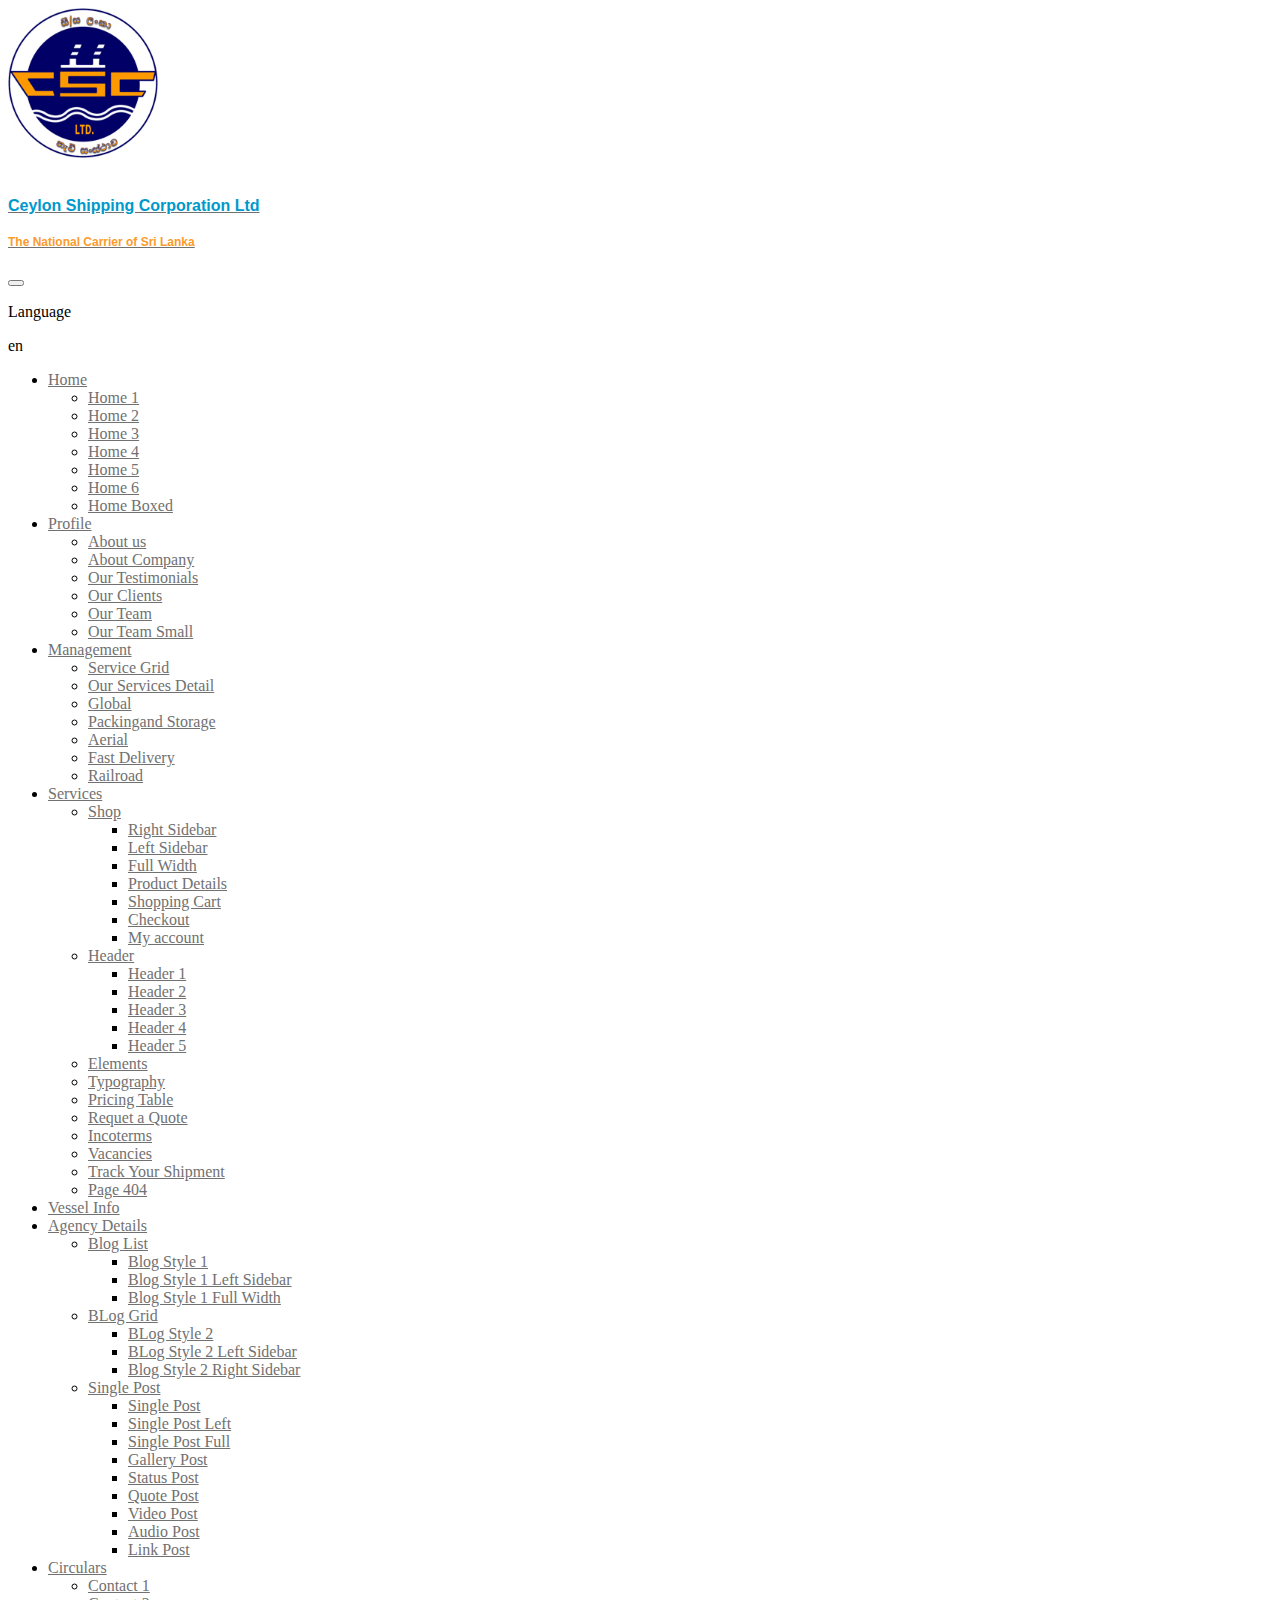
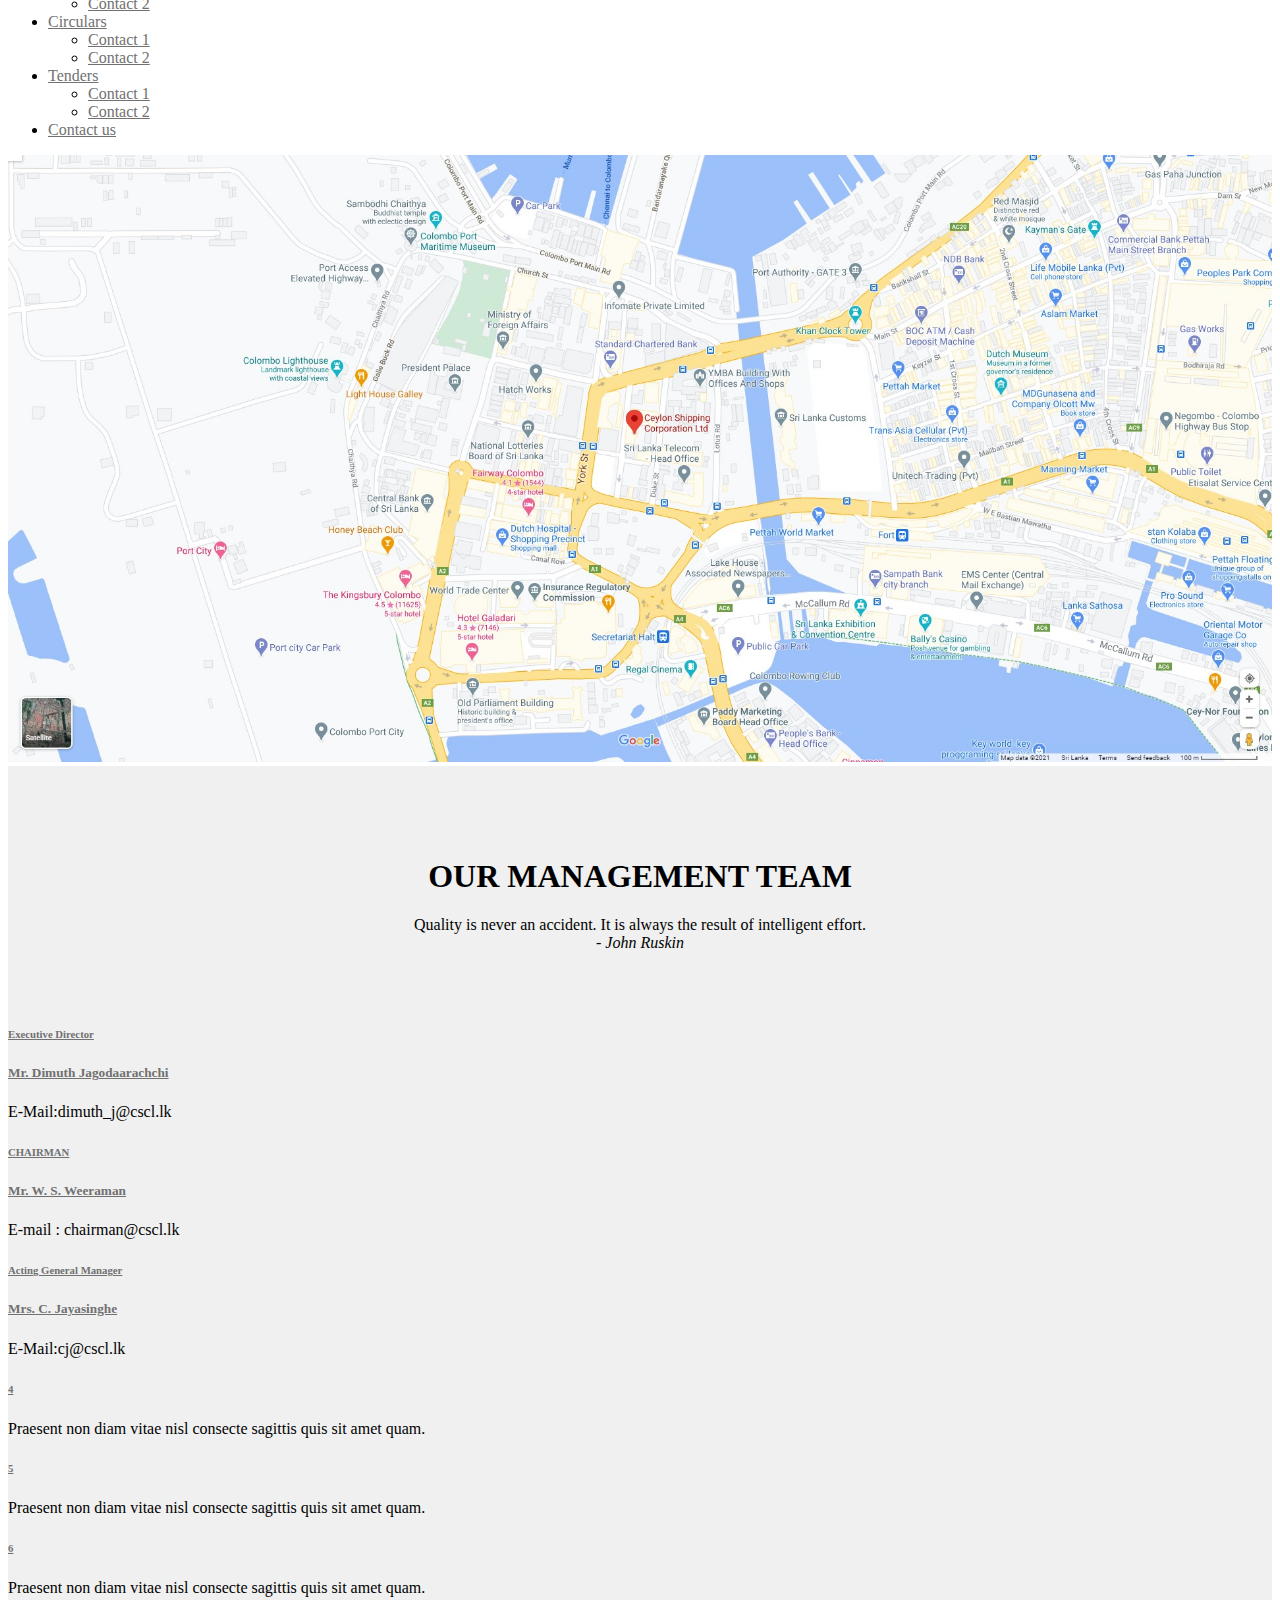
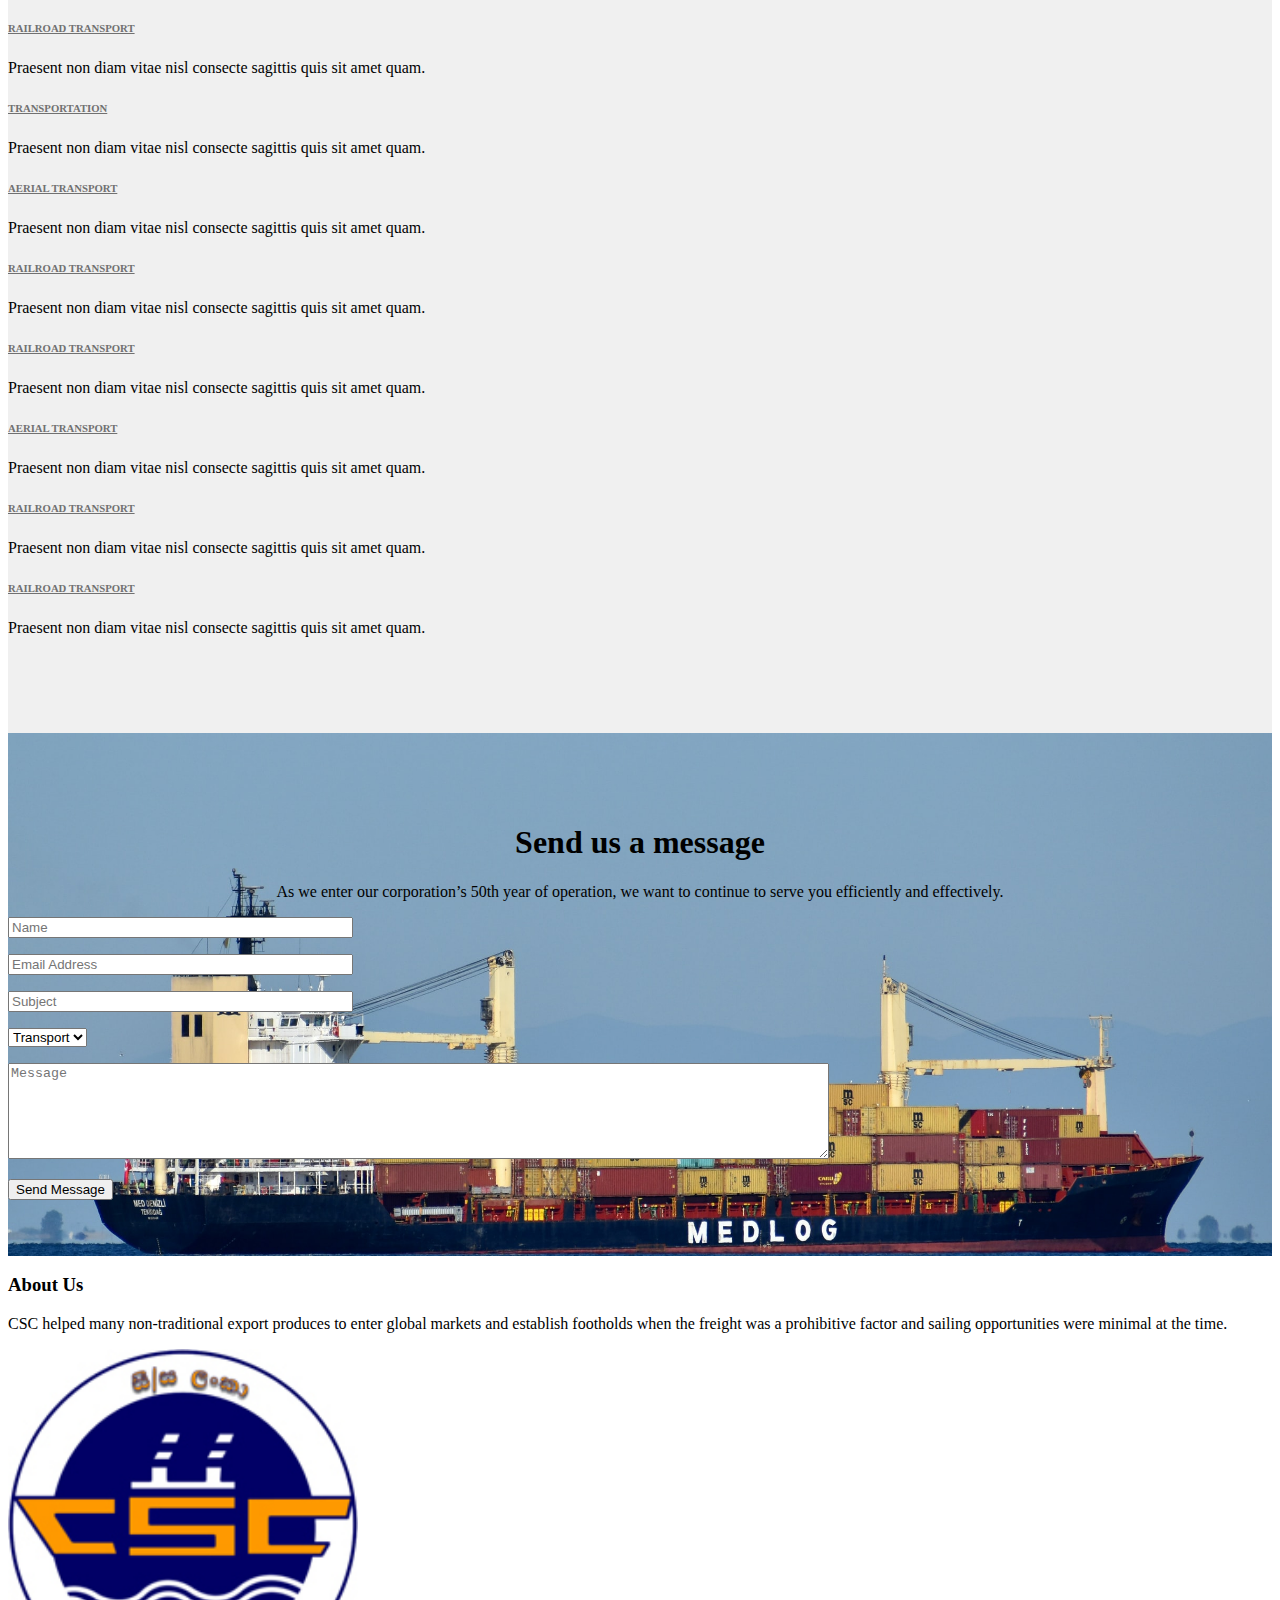
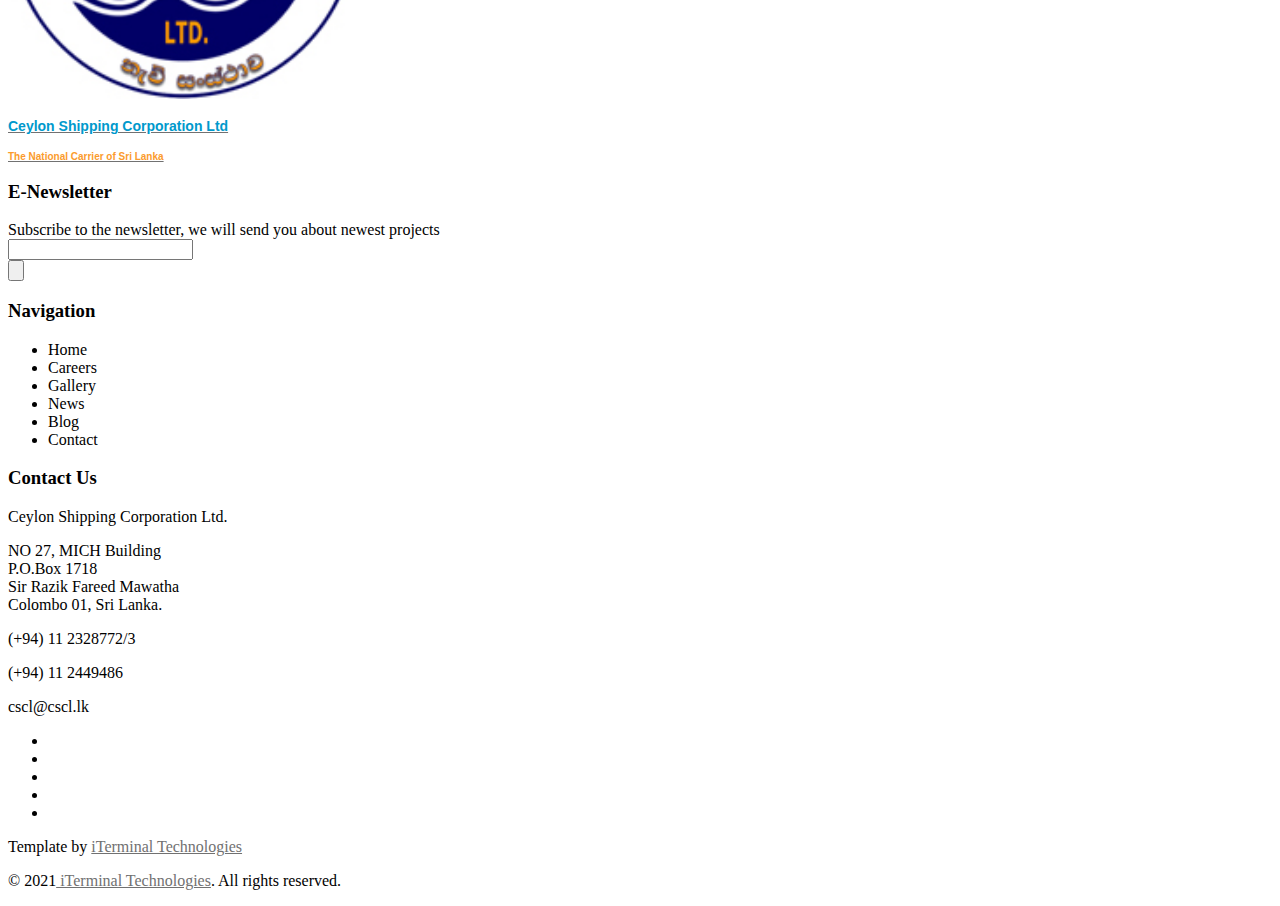
==== commit 74c5ad3a: "Contact us page updated" ====
--- a/contact-us.html
+++ b/contact-us.html
@@ -31,7 +31,7 @@
 		.vc_custom_1527144474125 {
 			padding-top: 70px !important;
 			padding-bottom: 40px !important;
-			background: rgba(0, 0, 0, 0.7) url(http://demo.spyropress.com/themeforest/cargo-pifour/wp-content/uploads/2017/10/bg-contact1.jpg?id=912) !important;
+			background: rgba(0, 0, 0, 0.7) url(assets/images/contact-us.jpg) !important;
 			background-position: center !important;
 			background-repeat: no-repeat !important;
 			background-size: cover !important;
@@ -382,7 +382,7 @@
 										<ul id="menu-main-menu" class="nav-menu menu-main-menu">
 											<li id="menu-item-1063"
 												class="menu-item menu-item-type-post_type menu-item-object-page menu-item-home current-menu-item page_item page-item-2 current_page_item current-menu-ancestor current-menu-parent current_page_parent current_page_ancestor menu-item-has-children menu-item-1063">
-												<a href="http://demo.spyropress.com/themeforest/cargo-pifour/"
+												<a href="index.html"
 													aria-current="page">Home</a>
 												<ul class="sub-menu">
 													<li id="menu-item-31"
@@ -792,21 +792,7 @@
 
 		<!-- WELCOME MESSAGE - START -->
 		<div class="main-image-container">
-			<img id="main-image" src="http://demo.spyropress.com/themeforest/cargo-pifour/wp-content/uploads/2018/03/slider5.png" alt="Ceylon Shipping Corporation">
-			<div class="main-image-text"> 
-				<p class="main-image-paragraph-1">Welcome to the website of</p> 
-				<p class="main-image-paragraph-2">CeylonShipping Corporation Ltd.</p>
-				<br><br>
-				<p class="main-image-paragraph">The oldest national carrier of Sri Lanka. <br>
-					The inauguration of Ceylon Shipping Corporation (CSC) <br>
-					as a fully state-owned statutory <br>
-					corporation took place on 6th June 1971, in accordance with <br>
-					Ceylon Shipping Corporation Act, <br>
-					No.11 of 1971.<br>
-					The government of Sri Lanka holds all stakes.
-				</p>
-			<button type="button" style="font-family: Poppins; font-size: 18px; font-weight: 600;" class="btn btn-sm btn-outline-light">Read More</button>
-		</div>
+			<img id="main-image" src="assets/images/map_location.jpg" alt="Ceylon Shipping Corporation">
 		</div>
 		<!-- WELCOME MESSAGE - END -->
 
@@ -933,96 +919,7 @@
 											</div>
 										</div>
 									</div>
-									<div class="vc_row wpb_row vc_row-fluid vc_custom_1527144439860">
-										<div class="wpb_column vc_column_container vc_col-sm-4">
-											<div class="vc_column-inner vc_custom_1508555782010">
-												<div class="wpb_wrapper">
-													<div class="cms-fancy-single-wraper fancyboxe-single template-cms_fancybox_single content-align-default clearfix"
-														id="cms-fancy-box-single">
-														<div class="cms-fancybox-item fancy-style1">
-															<div class="fancy-img">
-																<img src="assets/images/maersk-triple-e-class.jpg" class="img-responsive" />
-															</div>
-															<div class="item-content ">
-																<div class="fancy-content">
-																	<h4 class="fancy-title">Maersk Triple E Class
-																	</h4>
-																	<p>MV Maersk Mc-Kinney Møller is the world’s biggest container vessel with a carrying capacity of
-																		18,270 twenty-foot equivalent units (TEUs). It is the lead ship of
-																		Maersk’s Triple E class of container vessels.&#8230;</p>
-																</div>
-																<a class="btn-primary readmore" href="#"
-																	target="_self">Read More <i
-																		class="fas fa-angle-right"></i></a>
-
-															</div>
-
-
-														</div>
-													</div>
-												</div>
-											</div>
-										</div>
-										<div class="wpb_column vc_column_container vc_col-sm-4">
-											<div class="vc_column-inner vc_custom_1508555789869">
-												<div class="wpb_wrapper">
-													<div class="cms-fancy-single-wraper fancyboxe-single template-cms_fancybox_single content-align-default   clearfix"
-														id="cms-fancy-box-single-2">
-														<div class="cms-fancybox-item fancy-style1 ">
-															<div class="fancy-img">
-																<img src="assets/images/cma-cgm.jpg"
-																	class="img-responsive" />
-															</div>
-															<div class="item-content ">
-																<div class="fancy-content">
-																	<h4 class="fancy-title">CMA CGM</h4>
-																	<p>CMA CGM is the first of eight identical Ultra Large Container Ships (ULCS)
-																		operated by China Shipping Container Lines (CSCL).
-																		CMA CGM was introduced into service in January 2011.
-																		CSCL Neptune, the last ship in the class, made its début in May 2012.&#8230;
-																	</p>
-																</div>
-																<a class="btn-primary readmore" href="#" target="_self">Read More <i class="fas fa-angle-right"></i>
-																</a>
-
-															</div>
-
-
-														</div>
-													</div>
-												</div>
-											</div>
-										</div>
-										<div class="wpb_column vc_column_container vc_col-sm-4">
-											<div class="vc_column-inner vc_custom_1508555797067">
-												<div class="wpb_wrapper">
-													<div class="cms-fancy-single-wraper fancyboxe-single template-cms_fancybox_single content-align-default   clearfix"
-														id="cms-fancy-box-single-3">
-														<div class="cms-fancybox-item fancy-style1 ">
-															<div class="fancy-img">
-																<img src="assets/images/msc-danit.jpg"
-																	class="img-responsive" />
-															</div>
-															<div class="item-content ">
-																<div class="fancy-content">
-																	<h4 class="fancy-title">MSC Danit</h4>
-																	<p>The New Panamax (NPX) size container ship has a length of 365.5m,
-																		width of 51.2m and draught of 16m. Deadweight of the vessel is 165,517t.
-																		Container carrying capacity is 14,000 TEUs.&#8230;
-																	</p>
-																</div>
-																<a class="btn-primary readmore" href="#"
-																	target="_self">Read More <i class="fas fa-angle-right"></i>
-																</a>
-															</div>
-
-
-														</div>
-													</div>
-												</div>
-											</div>
-										</div>
-									</div>
+									<!-- OUR MANAGEMENT TEAM - START -->
 									<div data-vc-full-width="true" data-vc-full-width-init="false"
 										class="vc_row wpb_row vc_row-fluid vc_custom_1527144449738 vc_row-has-fill">
 										<div class="wpb_column vc_column_container vc_col-sm-12">
@@ -1035,15 +932,13 @@
 															<div class="vc_column-inner">
 																<div class="wpb_wrapper">
 																	<h1 style="text-align: center"
-																		class="vc_custom_heading">Our Services</h1>
+																		class="vc_custom_heading">OUR MANAGEMENT TEAM</h1>
 																	<div class="wpb_text_column wpb_content_element ">
 																		<div class="wpb_wrapper">
-																			<p style="text-align: center;">Proin
-																				consectetur sit amet libero non
-																				ultrices. Vivamus ultrices id ligula
-																				hendrerit sodales. Duis felis leo,
-																				consectetur at orci vel, maximus
-																				volutpat metus.</p>
+                                                                            <p style="text-align: center;">
+                                                                                Quality is never an accident. It is always the result of intelligent effort. <br>
+                                                                                - <i> John Ruskin </i>
+                                                                            </p>
 
 																		</div>
 																	</div>
@@ -1057,11 +952,48 @@
 
 															<div class="transport-logo">
 																<div class="transport-icon">
+																	<i class="fas fa-user-tie"></i>
+																</div>
+																<div class="transport-content">
+																	<h6 class="transport-title"><a href="#" target="_blank">Executive Director</a> </h6>
+                                                                    <h5 class="transport-title"><a href="#" target="_blank">Mr. Dimuth Jagodaarachchi</a> </h5>
+                                                                    <p class="transport-desc">E-Mail:dimuth_j@cscl.lk</p>
+																</div>
+
+															</div>
+
+															<div class="transport-logo">
+																<div class="transport-icon">
+																	<i class="fas fa-user-tie"></i>
+																</div>
+																<div class="transport-content">
+                                                                    <h6 class="transport-title"><a href="#" target="_blank">CHAIRMAN</a> </h6>
+                                                                    <h5 class="transport-title"><a href="#" target="_blank">Mr. W. S. Weeraman</a> </h5>
+																	<p class="transport-desc">E-mail : chairman@cscl.lk</p>
+
+																</div>
+
+															</div>
+
+															<div class="transport-logo">
+																<div class="transport-icon">
+																	<i class="fas fa-user"></i>
+																</div>
+																<div class="transport-content">
+																	<h6 class="transport-title"><a href="#" target="_blank">Acting General Manager</a></h6>
+                                                                    <h5 class="transport-title"><a href="#" target="_blank">Mrs. C. Jayasinghe</a> </h5>
+																	<p class="transport-desc">E-Mail:cj@cscl.lk</p>
+																</div>
+
+															</div>
+
+															<div class="transport-logo">
+																<div class="transport-icon">
 																	<i class="fa fa-truck"></i>
 																</div>
 																<div class="transport-content">
 																	<h6 class="transport-title"><a href="#"
-																			target="_blank">TRANSPORTATION </a> </h6>
+																			target="_blank">4</a> </h6>
 																	<p class="transport-desc">Praesent non diam vitae
 																		nisl consecte sagittis quis sit amet quam. </p>
 
@@ -1075,7 +1007,21 @@
 																</div>
 																<div class="transport-content">
 																	<h6 class="transport-title"><a href="#"
-																			target="_blank">AERIAL TRANSPORT </a> </h6>
+																			target="_blank">5</a> </h6>
+																	<p class="transport-desc">Praesent non diam vitae
+																		nisl consecte sagittis quis sit amet quam. </p>
+
+																</div>
+
+															</div>
+
+															<div class="transport-logo">
+																<div class="transport-icon">
+																	<i class="fa fa-truck"></i>
+																</div>
+																<div class="transport-content">
+																	<h6 class="transport-title"><a href="#"
+																			target="_blank">6</a> </h6>
 																	<p class="transport-desc">Praesent non diam vitae
 																		nisl consecte sagittis quis sit amet quam. </p>
 
@@ -1128,20 +1074,6 @@
 
 															<div class="transport-logo">
 																<div class="transport-icon">
-																	<i class="fa fa-truck"></i>
-																</div>
-																<div class="transport-content">
-																	<h6 class="transport-title"><a href="#"
-																			target="_blank">TRANSPORTATION </a> </h6>
-																	<p class="transport-desc">Praesent non diam vitae
-																		nisl consecte sagittis quis sit amet quam. </p>
-
-																</div>
-
-															</div>
-
-															<div class="transport-logo">
-																<div class="transport-icon">
 																	<i class="fa fa-train"></i>
 																</div>
 																<div class="transport-content">
@@ -1157,34 +1089,6 @@
 
 															<div class="transport-logo">
 																<div class="transport-icon">
-																	<i class="fa fa-truck"></i>
-																</div>
-																<div class="transport-content">
-																	<h6 class="transport-title"><a href="#"
-																			target="_blank">TRANSPORTATION </a> </h6>
-																	<p class="transport-desc">Praesent non diam vitae
-																		nisl consecte sagittis quis sit amet quam. </p>
-
-																</div>
-
-															</div>
-
-															<div class="transport-logo">
-																<div class="transport-icon">
-																	<i class="fa fa-plane"></i>
-																</div>
-																<div class="transport-content">
-																	<h6 class="transport-title"><a href="#"
-																			target="_blank">AERIAL TRANSPORT </a> </h6>
-																	<p class="transport-desc">Praesent non diam vitae
-																		nisl consecte sagittis quis sit amet quam. </p>
-
-																</div>
-
-															</div>
-
-															<div class="transport-logo">
-																<div class="transport-icon">
 																	<i class="fa fa-train"></i>
 																</div>
 																<div class="transport-content">
@@ -1200,6 +1104,20 @@
 
 															<div class="transport-logo">
 																<div class="transport-icon">
+																	<i class="fas fa-plane"></i>
+																</div>
+																<div class="transport-content">
+																	<h6 class="transport-title"><a href="#"
+																			target="_blank">AERIAL TRANSPORT </a> </h6>
+																	<p class="transport-desc">Praesent non diam vitae
+																		nisl consecte sagittis quis sit amet quam. </p>
+
+																</div>
+
+															</div>
+
+															<div class="transport-logo">
+																<div class="transport-icon">
 																	<i class="fa fa-train"></i>
 																</div>
 																<div class="transport-content">
@@ -1215,20 +1133,6 @@
 
 															<div class="transport-logo">
 																<div class="transport-icon">
-																	<i class="fa fa-plane"></i>
-																</div>
-																<div class="transport-content">
-																	<h6 class="transport-title"><a href="#"
-																			target="_blank">AERIAL TRANSPORT </a> </h6>
-																	<p class="transport-desc">Praesent non diam vitae
-																		nisl consecte sagittis quis sit amet quam. </p>
-
-																</div>
-
-															</div>
-
-															<div class="transport-logo">
-																<div class="transport-icon">
 																	<i class="fa fa-train"></i>
 																</div>
 																<div class="transport-content">
@@ -1242,267 +1146,15 @@
 
 															</div>
 
-															<div class="transport-logo">
-																<div class="transport-icon">
-																	<i class="fa fa-train"></i>
-																</div>
-																<div class="transport-content">
-																	<h6 class="transport-title"><a href="#"
-																			target="_blank">RAILROAD TRANSPORT </a>
-																	</h6>
-																	<p class="transport-desc">Praesent non diam vitae
-																		nisl consecte sagittis quis sit amet quam. </p>
-
-																</div>
-
-															</div>
-
 														</div>
 													</div>
 												</div>
 											</div>
 										</div>
-									</div>
+                                    </div>
+                                    <!-- OUR MANAGEMENT TEAM - END -->
+
 									<div class="vc_row-full-width vc_clearfix"></div>
-									<div class="vc_row wpb_row vc_row-fluid vc_custom_1527144464434">
-										<div class="wpb_column vc_column_container vc_col-sm-6">
-											<div class="vc_column-inner vc_custom_1509585738208">
-												<div class="wpb_wrapper">
-													<h1 style="text-align: left" class="vc_custom_heading">Our
-														Testimonials</h1>
-													<div class="wpb_text_column wpb_content_element ">
-														<div class="wpb_wrapper">
-															<p>Proin consectetur sit amet libero non ultrices. Vivamus
-																ultrices id ligula hendrerit sodales. Duis felis leo,
-																consectetur at orci vel, maximus volutpat metus.</p>
-
-														</div>
-													</div>
-													<div
-														class="vc_row wpb_row vc_inner vc_row-fluid vc_custom_1509585748386">
-														<div class="wpb_column vc_column_container vc_col-sm-12">
-															<div class="vc_column-inner">
-																<div class="wpb_wrapper">
-																	<div class="cms-testimonial-wrap layout1"
-																		style="background-image: url('');background-size: cover;background-repeat: no-repeat;">
-																		<div class="cms-carousel owl-carousel  has-dots"
-																			id="cms-testimonial-carousel-2">
-																			<div class="testi-item">
-																				<div class="blockquote">
-																					<p>Morbi dui purus, tincidunt vel
-																						feugiat nec, aliquet sed diam.
-																						Vestibulum ante ipsum primis in
-																						faucibus orci luctus et ultrices
-																						posuere cubilia Curae; Fusce
-																						vitae justo vitae ligula aliquam
-																						cursus in rhoncus nisl.</p>
-
-																				</div>
-																				<div class="author-media">
-																					<div class="author-title">
-																						<h6>Kedrick Cart</h6>
-																						<p>Company Owner</p>
-																					</div>
-																				</div>
-																			</div>
-																			<div class="testi-item">
-																				<div class="blockquote">
-																					<p>Nullam auctor, nulla nec
-																						tincidunt egestas, mauris velit
-																						suscipit metus, at egestas purus
-																						mauris at lectus.</p>
-
-																				</div>
-																				<div class="author-media">
-																					<div class="author-title">
-																						<h6>DANIEL EDWARDS</h6>
-																						<p>Public Relationship</p>
-																					</div>
-																				</div>
-																			</div>
-
-																		</div>
-																	</div>
-																</div>
-															</div>
-														</div>
-													</div>
-												</div>
-											</div>
-										</div>
-										<div class="wpb_column vc_column_container vc_col-sm-6">
-											<div class="vc_column-inner vc_custom_1508746845796">
-												<div class="wpb_wrapper">
-													<h1 style="text-align: left" class="vc_custom_heading">Why Choose Us
-													</h1>
-													<div class="wpb_text_column wpb_content_element ">
-														<div class="wpb_wrapper">
-															<p>Proin consectetur sit amet libero non ultrices. Vivamus
-																ultrices id ligula hendrerit.</p>
-
-														</div>
-													</div>
-													<div class="vc_tta-container" data-vc-action="collapseAll">
-														<div
-															class="vc_general vc_tta vc_tta-accordion vc_tta-color-grey vc_tta-style-accordion-small vc_tta-shape-rounded vc_tta-o-shape-group vc_tta-gap-10 vc_tta-controls-align-left vc_tta-o-all-clickable">
-															<div class="vc_tta-panels-container">
-																<div class="vc_tta-panels">
-																	<div class="vc_tta-panel vc_active"
-																		id="1508428651436-92684bc9-1601"
-																		data-vc-content=".vc_tta-panel-body">
-																		<div class="vc_tta-panel-heading">
-																			<h4
-																				class="vc_tta-panel-title vc_tta-controls-icon-position-right">
-																				<a href="#1508428651436-92684bc9-1601"
-																					data-vc-accordion
-																					data-vc-container=".vc_tta-container"><span
-																						class="vc_tta-title-text">Safe
-																						&amp; Security Delivery</span><i
-																						class="vc_tta-controls-icon vc_tta-controls-icon-plus"></i></a>
-																			</h4>
-																		</div>
-																		<div class="vc_tta-panel-body">
-																			<div
-																				class="wpb_text_column wpb_content_element ">
-																				<div class="wpb_wrapper">
-																					<p>Proin consectetur sit amet libero
-																						non ultrices. Vivamus ultrices
-																						id ligula hendrerit sodales.
-																						Duis felis leo, consectetur at
-																						orci vel, maximus volutpat
-																						metus.</p>
-
-																				</div>
-																			</div>
-																		</div>
-																	</div>
-																	<div class="vc_tta-panel"
-																		id="1508428651490-61ecb12c-6d9c"
-																		data-vc-content=".vc_tta-panel-body">
-																		<div class="vc_tta-panel-heading">
-																			<h4
-																				class="vc_tta-panel-title vc_tta-controls-icon-position-right">
-																				<a href="#1508428651490-61ecb12c-6d9c"
-																					data-vc-accordion
-																					data-vc-container=".vc_tta-container"><span
-																						class="vc_tta-title-text">Suspendisse
-																						Sed Malesuada Neque</span><i
-																						class="vc_tta-controls-icon vc_tta-controls-icon-plus"></i></a>
-																			</h4>
-																		</div>
-																		<div class="vc_tta-panel-body">
-																			<div
-																				class="wpb_text_column wpb_content_element ">
-																				<div class="wpb_wrapper">
-																					<p>Proin consectetur sit amet libero
-																						non ultrices. Vivamus ultrices
-																						id ligula hendrerit sodales.
-																						Duis felis leo, consectetur at
-																						orci vel, maximus volutpat
-																						metus.</p>
-
-																				</div>
-																			</div>
-																		</div>
-																	</div>
-																	<div class="vc_tta-panel"
-																		id="1508428758110-7bfe0c00-3ff4"
-																		data-vc-content=".vc_tta-panel-body">
-																		<div class="vc_tta-panel-heading">
-																			<h4
-																				class="vc_tta-panel-title vc_tta-controls-icon-position-right">
-																				<a href="#1508428758110-7bfe0c00-3ff4"
-																					data-vc-accordion
-																					data-vc-container=".vc_tta-container"><span
-																						class="vc_tta-title-text">Maesenas
-																						Etfelis Eumagna Volutpat
-																						Laoreet</span><i
-																						class="vc_tta-controls-icon vc_tta-controls-icon-plus"></i></a>
-																			</h4>
-																		</div>
-																		<div class="vc_tta-panel-body">
-																			<div
-																				class="wpb_text_column wpb_content_element ">
-																				<div class="wpb_wrapper">
-																					<p>Proin consectetur sit amet libero
-																						non ultrices. Vivamus ultrices
-																						id ligula hendrerit sodales.
-																						Duis felis leo, consectetur at
-																						orci vel, maximus volutpat
-																						metus.</p>
-
-																				</div>
-																			</div>
-																		</div>
-																	</div>
-																	<div class="vc_tta-panel"
-																		id="1508429465345-389fbe41-d8d5"
-																		data-vc-content=".vc_tta-panel-body">
-																		<div class="vc_tta-panel-heading">
-																			<h4
-																				class="vc_tta-panel-title vc_tta-controls-icon-position-right">
-																				<a href="#1508429465345-389fbe41-d8d5"
-																					data-vc-accordion
-																					data-vc-container=".vc_tta-container"><span
-																						class="vc_tta-title-text">Morbi
-																						Convallis Eu Dolor Quis
-																						Tristique</span><i
-																						class="vc_tta-controls-icon vc_tta-controls-icon-plus"></i></a>
-																			</h4>
-																		</div>
-																		<div class="vc_tta-panel-body">
-																			<div
-																				class="wpb_text_column wpb_content_element ">
-																				<div class="wpb_wrapper">
-																					<p>Proin consectetur sit amet libero
-																						non ultrices. Vivamus ultrices
-																						id ligula hendrerit sodales.
-																						Duis felis leo, consectetur at
-																						orci vel, maximus volutpat
-																						metus.</p>
-
-																				</div>
-																			</div>
-																		</div>
-																	</div>
-																	<div class="vc_tta-panel"
-																		id="1508429488955-91f09a61-59ec"
-																		data-vc-content=".vc_tta-panel-body">
-																		<div class="vc_tta-panel-heading">
-																			<h4
-																				class="vc_tta-panel-title vc_tta-controls-icon-position-right">
-																				<a href="#1508429488955-91f09a61-59ec"
-																					data-vc-accordion
-																					data-vc-container=".vc_tta-container"><span
-																						class="vc_tta-title-text">Etiam
-																						Tempor et Velit ut
-																						Bibendum</span><i
-																						class="vc_tta-controls-icon vc_tta-controls-icon-plus"></i></a>
-																			</h4>
-																		</div>
-																		<div class="vc_tta-panel-body">
-																			<div
-																				class="wpb_text_column wpb_content_element ">
-																				<div class="wpb_wrapper">
-																					<p>Proin consectetur sit amet libero
-																						non ultrices. Vivamus ultrices
-																						id ligula hendrerit sodales.
-																						Duis felis leo, consectetur at
-																						orci vel, maximus volutpat
-																						metus.</p>
-
-																				</div>
-																			</div>
-																		</div>
-																	</div>
-																</div>
-															</div>
-														</div>
-													</div>
-												</div>
-											</div>
-										</div>
-									</div>
 									<div data-vc-full-width="true" data-vc-full-width-init="false"
 										class="vc_row wpb_row overlay-opacity vc_row-fluid vc_custom_1527144474125 vc_row-has-fill">
 										<div class="wpb_column vc_column_container vc_col-sm-12">
@@ -1513,17 +1165,10 @@
 															class="wpb_column vc_column_container vc_col-sm-12 vc_col-lg-offset-2 vc_col-lg-8">
 															<div class="vc_column-inner">
 																<div class="wpb_wrapper">
-																	<h1 style="text-align: center"
-																		class="vc_custom_heading contact-heading">
-																		Request a Quote</h1>
+																	<h1 style="text-align: center" class="vc_custom_heading contact-heading">Send us a message</h1>
 																	<div class="wpb_text_column wpb_content_element ">
 																		<div class="wpb_wrapper">
-																			<p style="text-align: center;">Proin
-																				consectetur sit amet libero non
-																				ultrices. Vivamus ultrices id ligula
-																				hendrerit sodales. Duis felis leo,
-																				consectetur at orci vel, maximus
-																				volutpat metus.</p>
+																			<p style="text-align: center;">As we enter our corporation’s 50th year of operation, we want to continue to serve you efficiently and effectively.</p>
 
 																		</div>
 																	</div>
@@ -1624,227 +1269,6 @@
 										</div>
 									</div>
 									<div class="vc_row-full-width vc_clearfix"></div>
-									<div class="vc_row wpb_row vc_row-fluid vc_custom_1527144483022">
-										<div class="wpb_column vc_column_container vc_col-sm-8">
-											<div class="vc_column-inner vc_custom_1508832079896">
-												<div class="wpb_wrapper">
-													<div class="cms-grid-wraper template-cms_grid--blog " id="cms-grid">
-														<div class="row cms-grid">
-															<div class=" wow fadeIn cms-grid-item col-lg-6 col-md-6 col-sm-6 col-xs-12"
-																data-groups='["all"]'>
-																<div class="grid-gallery ">
-																	<div class="post-thumbnail">
-																		<div class="cms-grid-media  has-thumbnail"><a
-																				href="http://demo.spyropress.com/themeforest/cargo-pifour/how-do-we-work/"><img
-																					width="370" height="207"
-																					src="http://demo.spyropress.com/themeforest/cargo-pifour/wp-content/uploads/2017/10/post3-370x207.png"
-																					class="attachment-cargo_pifour-370-207 size-cargo_pifour-370-207 wp-post-image"
-																					alt="" /></a></div>
-																		<div class="pafter">
-																			<p class="post-day">02</p>
-																			<p class="post-month">October</p>
-																		</div>
-																	</div>
-																	<div class="entry-wrap">
-																		<header class="entry-header">
-																			<h4 class="entry-title"><a
-																					href="http://demo.spyropress.com/themeforest/cargo-pifour/how-do-we-work/"
-																					rel="bookmark">How Do We Work?</a>
-																			</h4>
-																		</header>
-																		<div class="entry-content">
-																			<p>Vivamus ultricies augue in neque
-																				efficitur, sed porta ipsum dapibus. Cras
-																				nec volutpat nulla. In consequat, nisi
-																				eu porta laoreet, purus mauris...</p>
-																		</div>
-																	</div>
-																	<div class="entry-meta">
-																		<p>by <a href="http://demo.spyropress.com/themeforest/cargo-pifour/author/cargo-pifour-admin/"
-																				title="Posts by Cargo dev"
-																				rel="author">Cargo dev</a></p>
-																	</div>
-																</div>
-															</div>
-															<div class=" wow fadeIn cms-grid-item col-lg-6 col-md-6 col-sm-6 col-xs-12"
-																data-groups='["all"]'>
-																<div class="grid-gallery ">
-																	<div class="post-thumbnail">
-																		<div class="cms-grid-media  has-thumbnail"><a
-																				href="http://demo.spyropress.com/themeforest/cargo-pifour/we-are-doing-business/"><img
-																					width="370" height="207"
-																					src="http://demo.spyropress.com/themeforest/cargo-pifour/wp-content/uploads/2017/10/post2-370x207.png"
-																					class="attachment-cargo_pifour-370-207 size-cargo_pifour-370-207 wp-post-image"
-																					alt="" /></a></div>
-																		<div class="pafter">
-																			<p class="post-day">02</p>
-																			<p class="post-month">October</p>
-																		</div>
-																	</div>
-																	<div class="entry-wrap">
-																		<header class="entry-header">
-																			<h4 class="entry-title"><a
-																					href="http://demo.spyropress.com/themeforest/cargo-pifour/we-are-doing-business/"
-																					rel="bookmark">We Are Doing
-																					Business</a></h4>
-																		</header>
-																		<div class="entry-content">
-																			<p>Vivamus ultricies augue in neque
-																				efficitur, sed porta ipsum dapibus. Cras
-																				nec volutpat nulla. In consequat, nisi
-																				eu porta laoreet, purus mauris...</p>
-																		</div>
-																	</div>
-																	<div class="entry-meta">
-																		<p>by <a href="http://demo.spyropress.com/themeforest/cargo-pifour/author/cargo-pifour-admin/"
-																				title="Posts by Cargo dev"
-																				rel="author">Cargo dev</a></p>
-																	</div>
-																</div>
-															</div>
-														</div>
-													</div>
-												</div>
-											</div>
-										</div>
-										<div class="wpb_column vc_column_container vc_col-sm-4">
-											<div class="vc_column-inner vc_custom_1511777697873">
-												<div class="wpb_wrapper">
-													<div class="cms-recent-post-wraper ">
-														<ul class="post-list">
-
-															<li class="post-list-item">
-																<h6 class="entry-title"><a
-																		href="http://demo.spyropress.com/themeforest/cargo-pifour/how-do-we-work/"
-																		rel="bookmark">How Do We Work?</a></h6>
-																<div class="entry-meta">
-																	<p>by <a href="http://demo.spyropress.com/themeforest/cargo-pifour/author/cargo-pifour-admin/"
-																			title="Posts by Cargo dev"
-																			rel="author">Cargo dev</a></p>
-																</div>
-															</li>
-
-															<li class="post-list-item">
-																<h6 class="entry-title"><a
-																		href="http://demo.spyropress.com/themeforest/cargo-pifour/we-are-doing-business/"
-																		rel="bookmark">We Are Doing Business</a></h6>
-																<div class="entry-meta">
-																	<p>by <a href="http://demo.spyropress.com/themeforest/cargo-pifour/author/cargo-pifour-admin/"
-																			title="Posts by Cargo dev"
-																			rel="author">Cargo dev</a></p>
-																</div>
-															</li>
-
-															<li class="post-list-item">
-																<h6 class="entry-title"><a
-																		href="http://demo.spyropress.com/themeforest/cargo-pifour/best-transportation-of-2017/"
-																		rel="bookmark">Best Transportation of 2017</a>
-																</h6>
-																<div class="entry-meta">
-																	<p>by <a href="http://demo.spyropress.com/themeforest/cargo-pifour/author/cargo-pifour-admin/"
-																			title="Posts by Cargo dev"
-																			rel="author">Cargo dev</a></p>
-																</div>
-															</li>
-														</ul>
-														<div class="btn-readmore">
-															<a class="btn-primary readmore" href="?page_id=19">Read
-																More<i class="fa fa-angle-right"></i></a>
-														</div>
-
-													</div>
-												</div>
-											</div>
-										</div>
-									</div>
-									<div data-vc-full-width="true" data-vc-full-width-init="false"
-										class="vc_row wpb_row vc_row-fluid vc_custom_1527144491847 vc_row-has-fill">
-										<div class="wpb_column vc_column_container vc_col-sm-12">
-											<div class="vc_column-inner">
-												<div class="wpb_wrapper">
-													<div
-														class="vc_row wpb_row vc_inner vc_row-fluid vc_custom_1508829983040">
-														<div
-															class="wpb_column vc_column_container vc_col-sm-12 vc_col-lg-offset-3 vc_col-lg-6">
-															<div class="vc_column-inner">
-																<div class="wpb_wrapper">
-																	<h1 style="text-align: center"
-																		class="vc_custom_heading">Our Partners</h1>
-																	<div class="wpb_text_column wpb_content_element ">
-																		<div class="wpb_wrapper">
-																			<p style="text-align: center;">Proin
-																				consectetur sit amet libero non
-																				ultrices. Vivamus ultrices id ligula
-																				hendrerit sodales. Duis felis leo,
-																				consectetur at orci vel, maximus
-																				volutpat metus.</p>
-
-																		</div>
-																	</div>
-																</div>
-															</div>
-														</div>
-													</div>
-													<div class="cms-client-wrap">
-														<div class="cms-carousel clearfix owl-carousel  "
-															id="cms-testimonial-carousel-3">
-															<div class="client-item ">
-																<div class="client-image">
-																	<a href="#" target="_self"><img
-																			src="http://demo.spyropress.com/themeforest/cargo-pifour/wp-content/uploads/2017/09/brand1.png"
-																			class="round" /></a>
-																</div>
-															</div>
-															<div class="client-item ">
-																<div class="client-image">
-																	<img src="http://demo.spyropress.com/themeforest/cargo-pifour/wp-content/uploads/2017/09/brand2.png"
-																		class="round" />
-																</div>
-															</div>
-															<div class="client-item ">
-																<div class="client-image">
-																	<img src="http://demo.spyropress.com/themeforest/cargo-pifour/wp-content/uploads/2017/09/brand3.png"
-																		class="round" />
-																</div>
-															</div>
-															<div class="client-item ">
-																<div class="client-image">
-																	<img src="http://demo.spyropress.com/themeforest/cargo-pifour/wp-content/uploads/2017/09/brand4.png"
-																		class="round" />
-																</div>
-															</div>
-															<div class="client-item ">
-																<div class="client-image">
-																	<img src="http://demo.spyropress.com/themeforest/cargo-pifour/wp-content/uploads/2017/09/brand5.png"
-																		class="round" />
-																</div>
-															</div>
-															<div class="client-item ">
-																<div class="client-image">
-																	<img src="http://demo.spyropress.com/themeforest/cargo-pifour/wp-content/uploads/2017/09/brand6.png"
-																		class="round" />
-																</div>
-															</div>
-															<div class="client-item ">
-																<div class="client-image">
-																	<img src="http://demo.spyropress.com/themeforest/cargo-pifour/wp-content/uploads/2017/09/brand5.png"
-																		class="round" />
-																</div>
-															</div>
-															<div class="client-item ">
-																<div class="client-image">
-																	<img src="http://demo.spyropress.com/themeforest/cargo-pifour/wp-content/uploads/2017/09/brand6.png"
-																		class="round" />
-																</div>
-															</div>
-														</div>
-													</div>
-
-												</div>
-											</div>
-										</div>
-									</div>
-									<div class="vc_row-full-width vc_clearfix"></div>
 
 								</div><!-- .entry-content -->
 
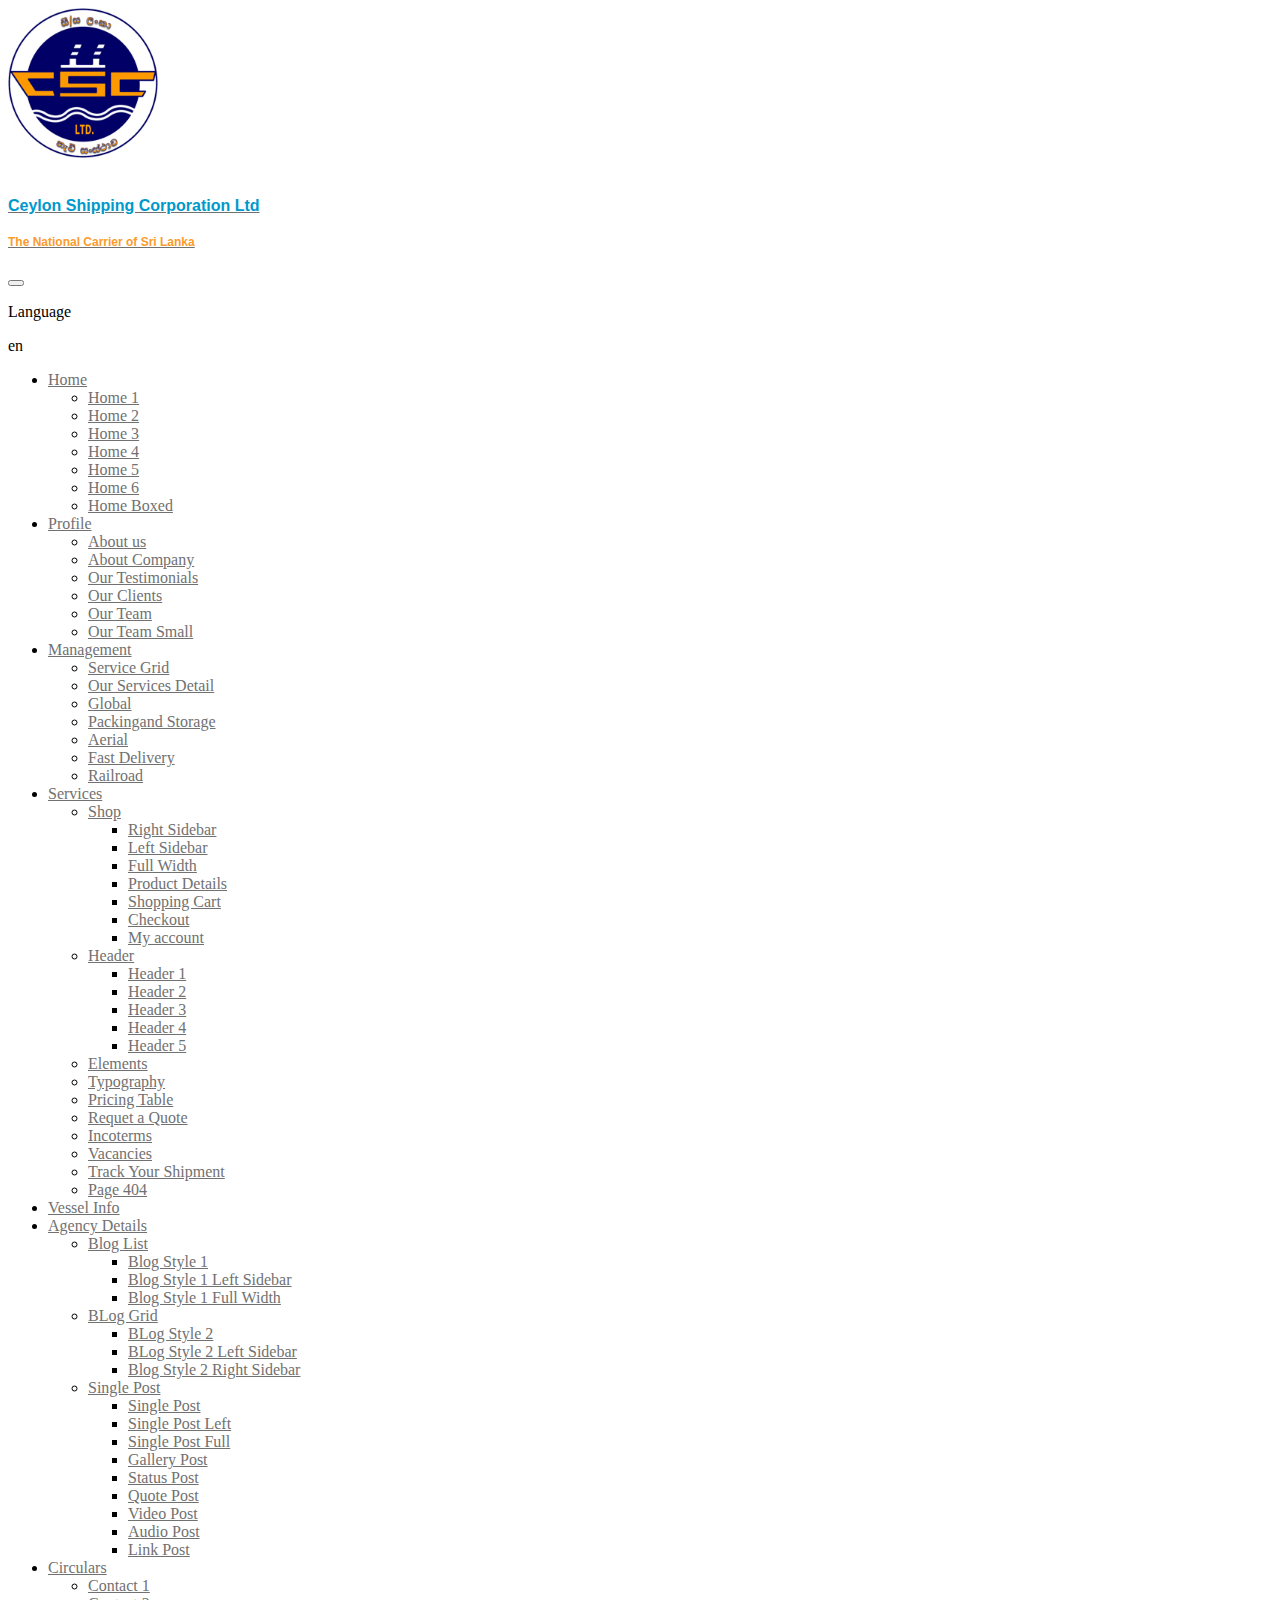
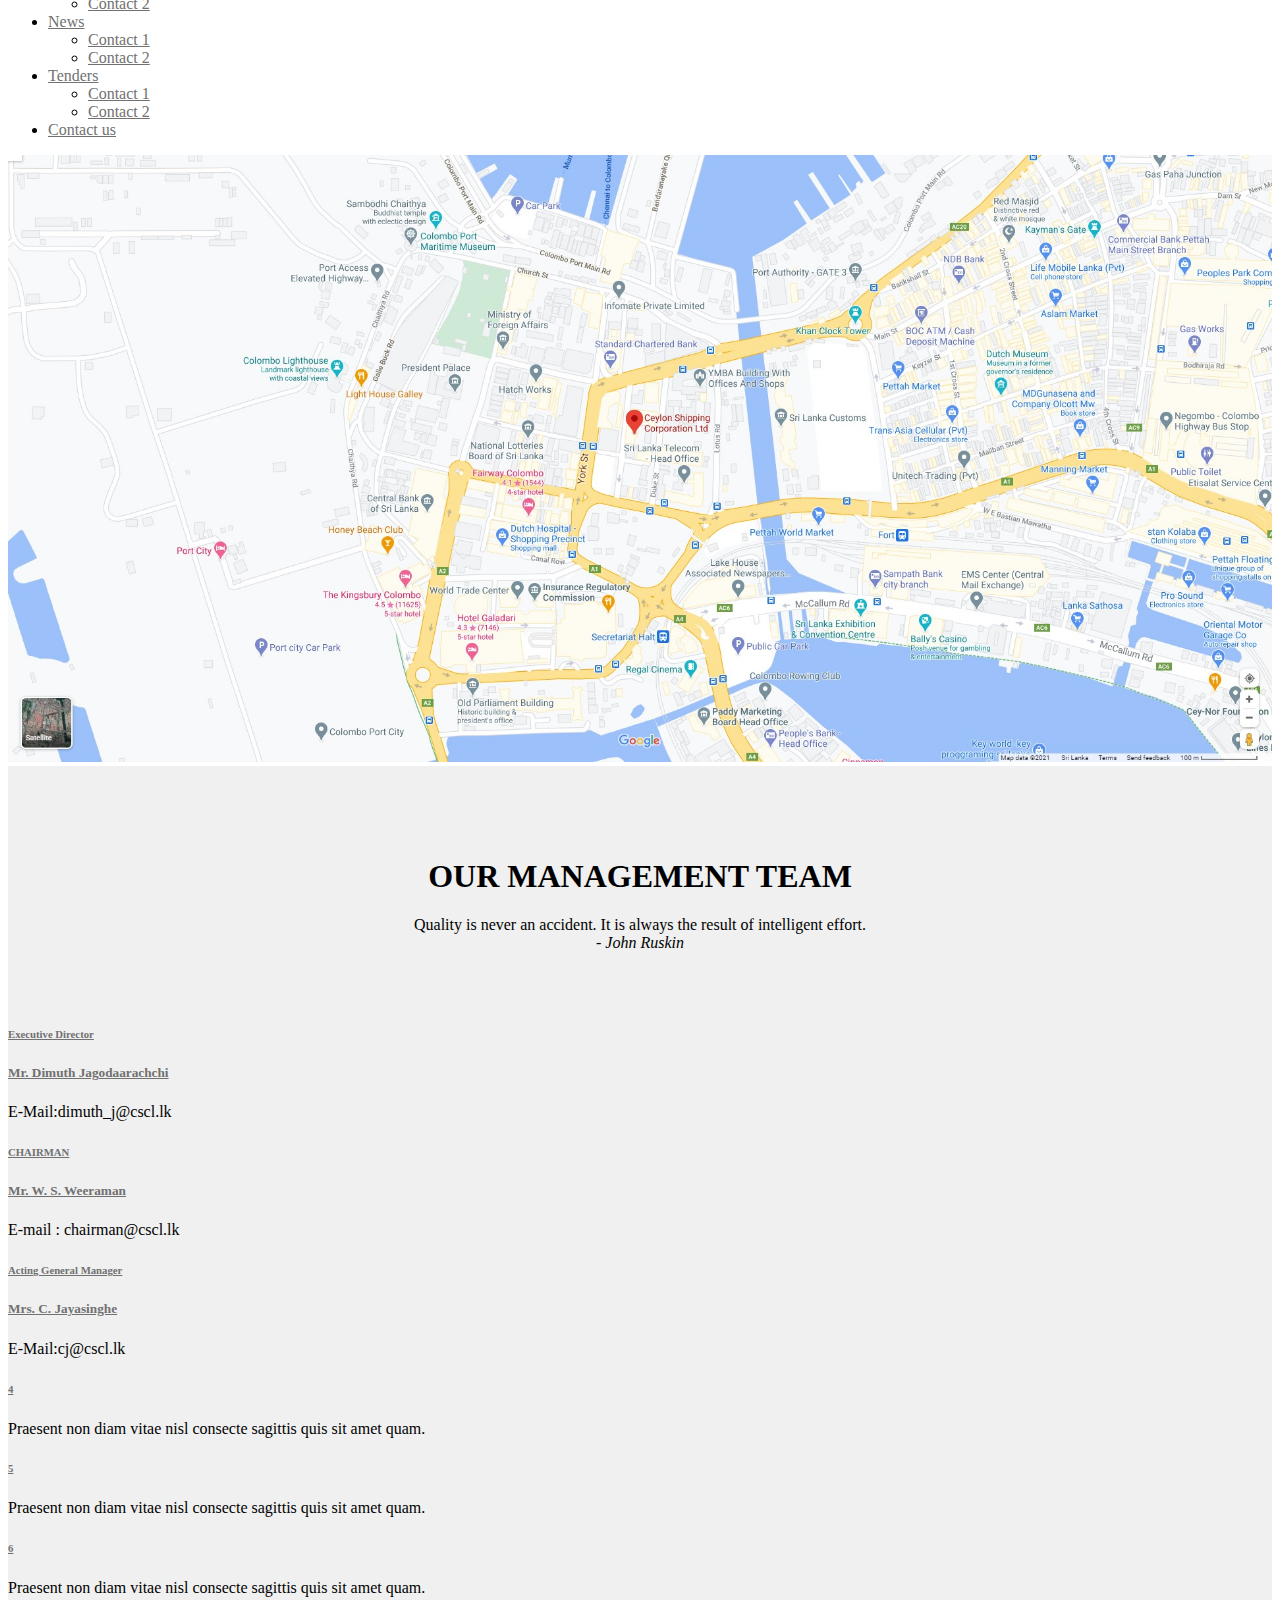
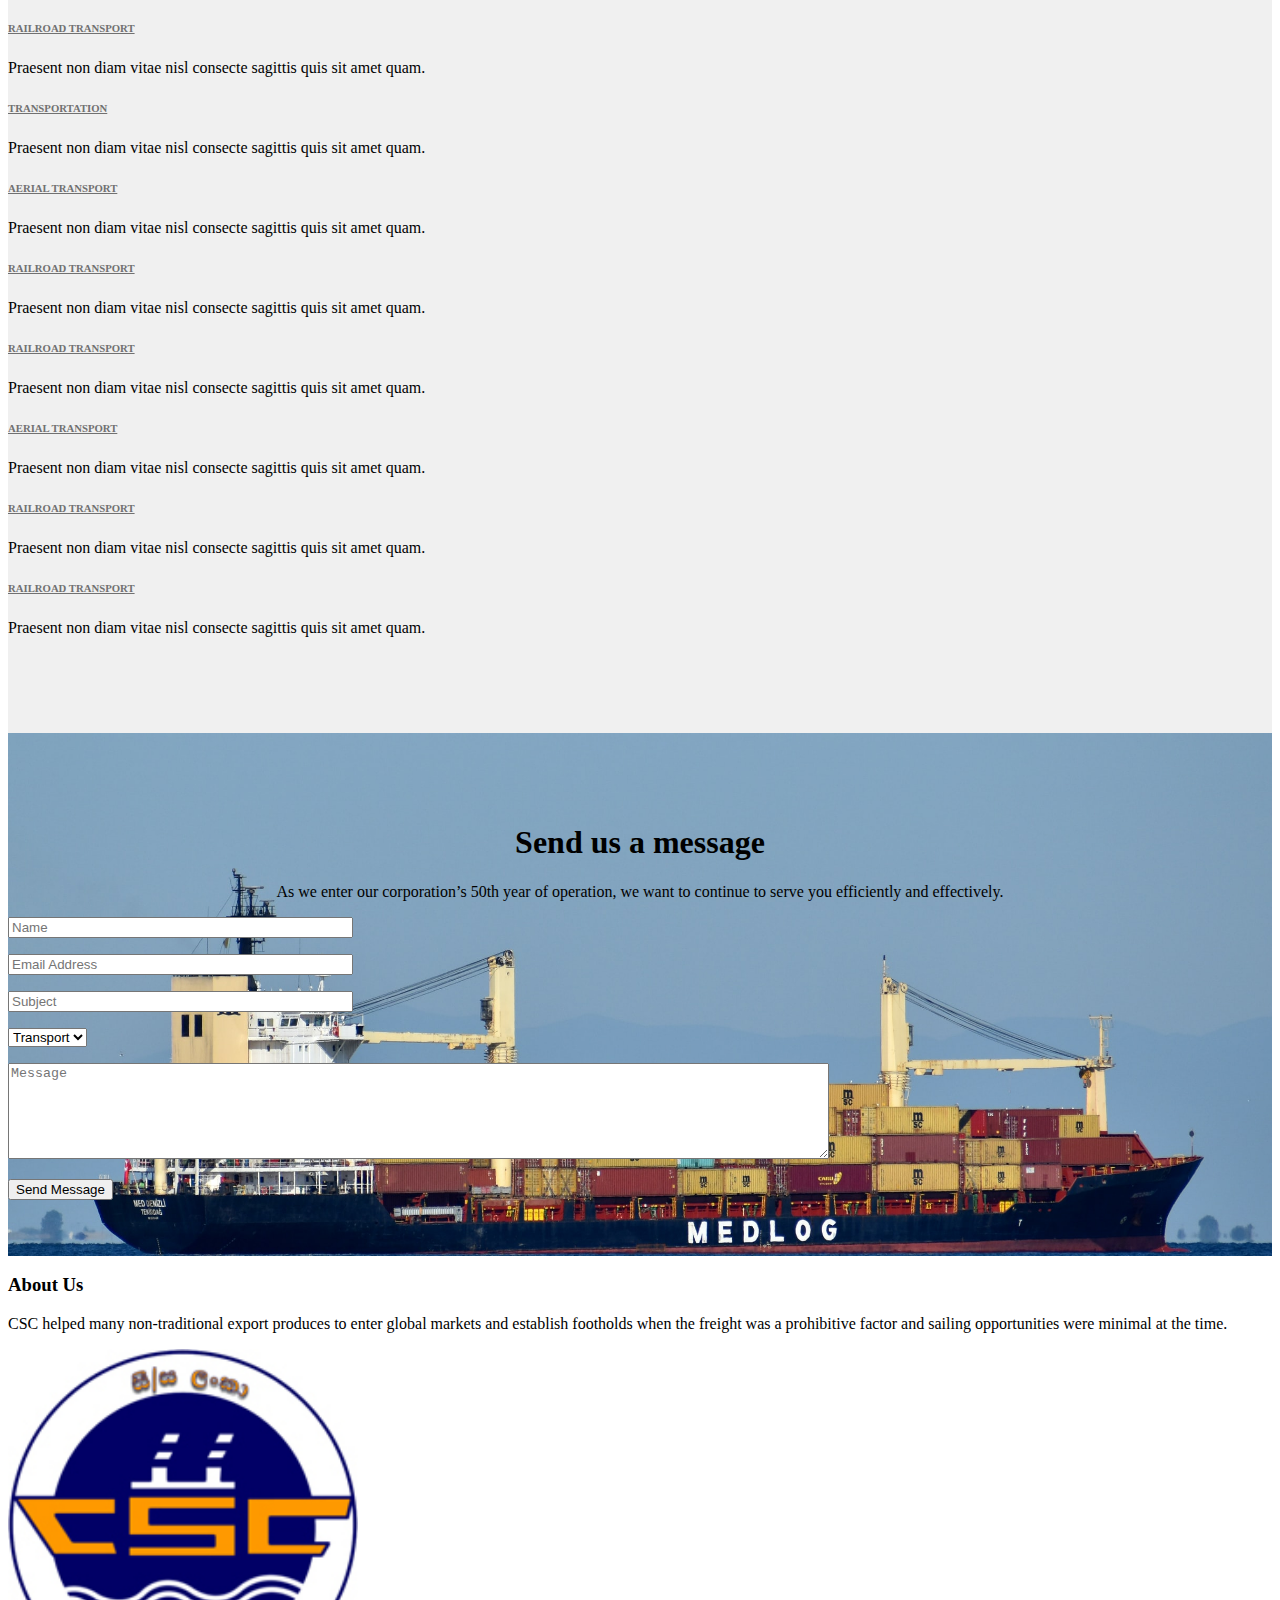
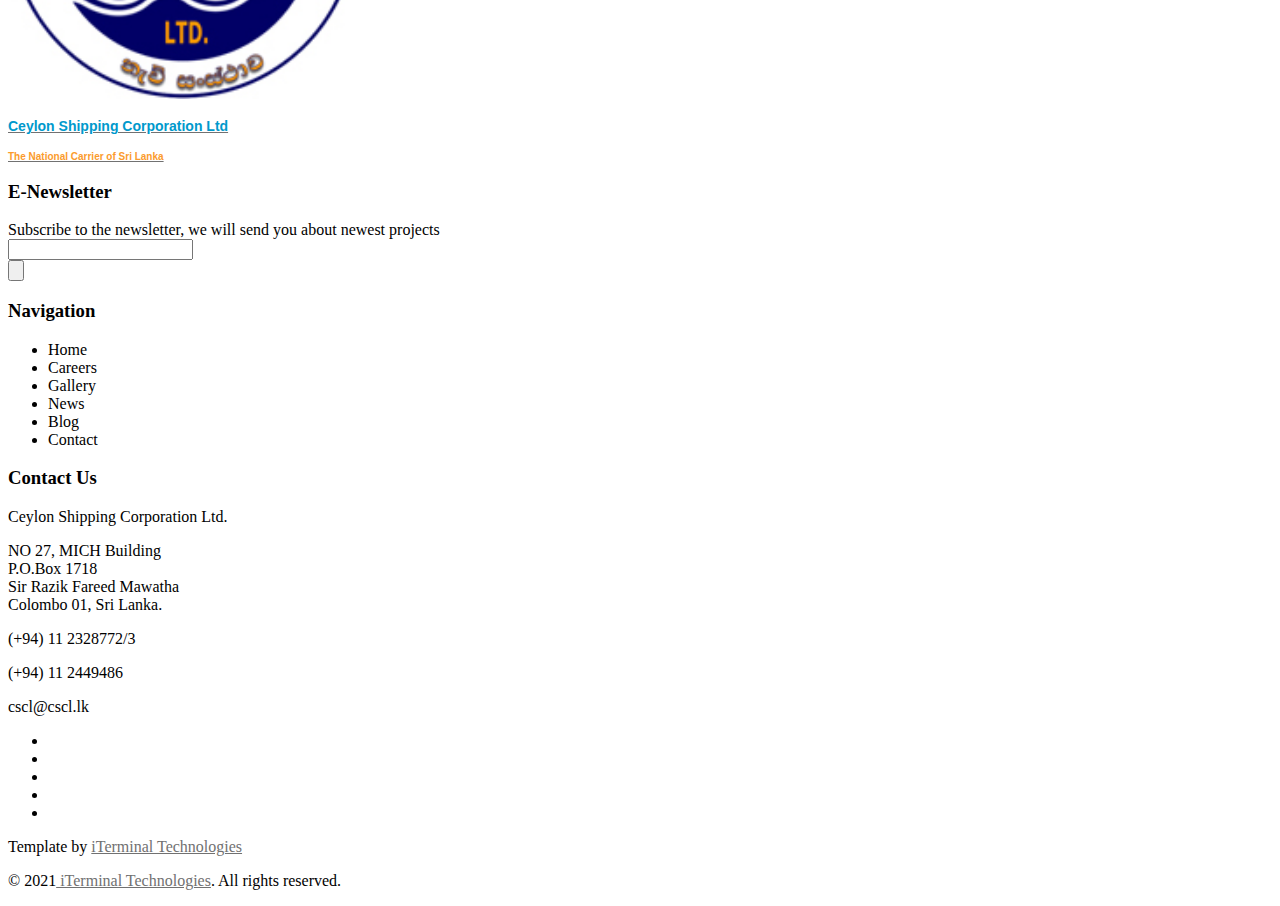
==== commit fedc6e5f: "Services updated" ====
--- a/contact-us.html
+++ b/contact-us.html
@@ -489,7 +489,7 @@
 											</li>
 											<li id="menu-item-404"
 												class="menu-item menu-item-type-custom menu-item-object-custom menu-item-has-children menu-item-404">
-												<a href="#">Services</a>
+												<a href="services.html">Services</a>
 												<ul class="sub-menu">
 													<li id="menu-item-826"
 														class="menu-item menu-item-type-custom menu-item-object-custom menu-item-has-children menu-item-826">
@@ -706,7 +706,7 @@
 											</li>
 											<li id="menu-item-136"
 												class="menu-item menu-item-type-custom menu-item-object-custom menu-item-has-children menu-item-136">
-												<a href="#">Circulars</a>
+												<a href="#">News</a>
 												<ul class="sub-menu">
 													<li id="menu-item-25"
 														class="menu-item menu-item-type-post_type menu-item-object-page menu-item-25">
